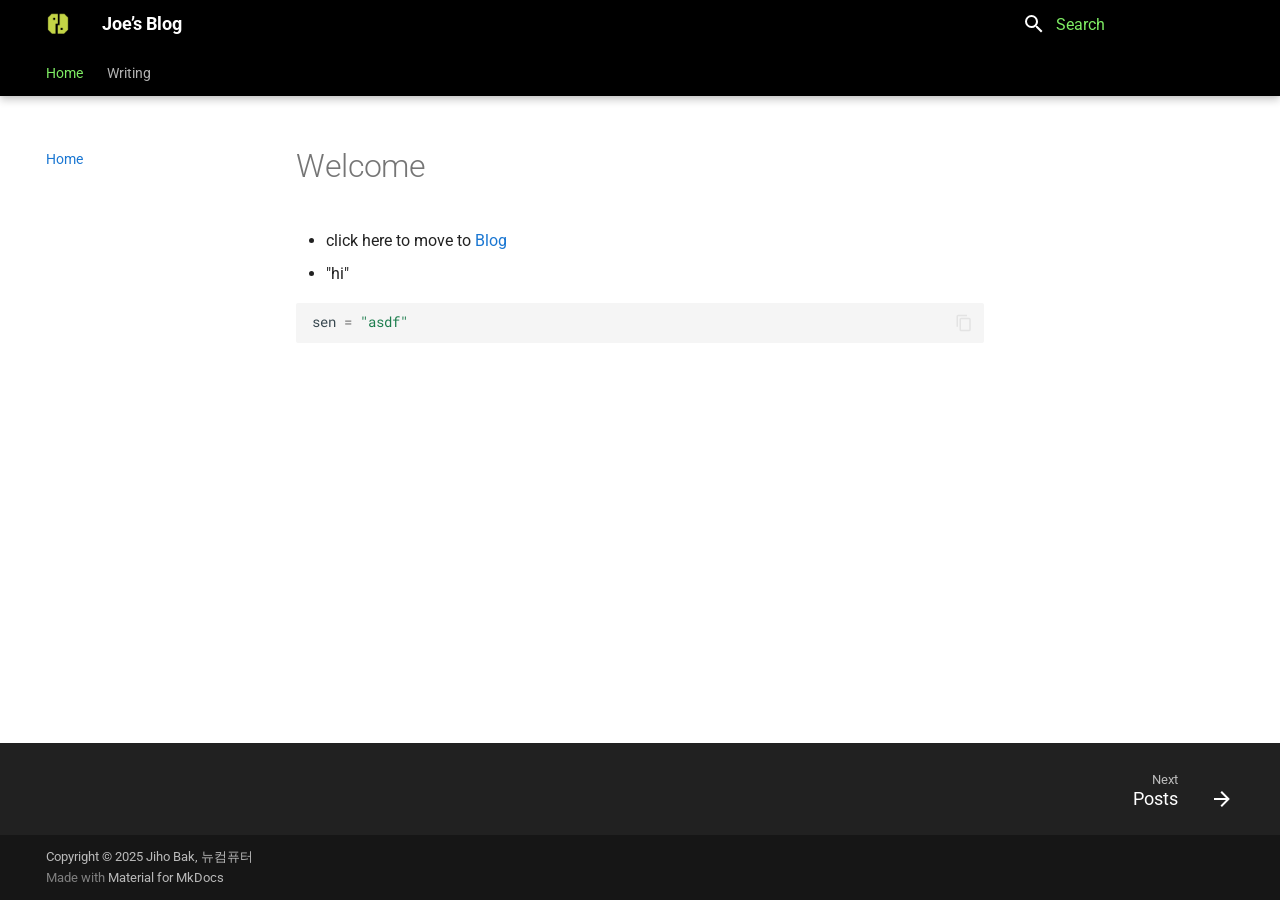
==== index.html @ 93ff3cea "Deployed 0ce7e3a with MkDocs version: 1.6.1" ====
<!doctype html><html lang=en class=no-js> <head><meta charset=utf-8><meta name=viewport content="width=device-width,initial-scale=1"><link href=https://jihobak.github.io/blog/ rel=canonical><link href=writing/ rel=next><link rel=icon href=assets/images/favicon.png><meta name=generator content="mkdocs-1.6.1, mkdocs-material-9.6.16"><title>Joe’s Blog</title><link rel=stylesheet href=assets/stylesheets/main.7e37652d.min.css><link rel=stylesheet href=assets/stylesheets/palette.06af60db.min.css><link rel=preconnect href=https://fonts.gstatic.com crossorigin><link rel=stylesheet href="https://fonts.googleapis.com/css?family=Roboto:300,300i,400,400i,700,700i%7CRoboto+Mono:400,400i,700,700i&display=fallback"><style>:root{--md-text-font:"Roboto";--md-code-font:"Roboto Mono"}</style><link rel=stylesheet href=stylesheets/extra.css><script>__md_scope=new URL(".",location),__md_hash=e=>[...e].reduce(((e,_)=>(e<<5)-e+_.charCodeAt(0)),0),__md_get=(e,_=localStorage,t=__md_scope)=>JSON.parse(_.getItem(t.pathname+"."+e)),__md_set=(e,_,t=localStorage,a=__md_scope)=>{try{t.setItem(a.pathname+"."+e,JSON.stringify(_))}catch(e){}}</script></head> <body dir=ltr data-md-color-scheme=default data-md-color-primary=indigo data-md-color-accent=indigo> <input class=md-toggle data-md-toggle=drawer type=checkbox id=__drawer autocomplete=off> <input class=md-toggle data-md-toggle=search type=checkbox id=__search autocomplete=off> <label class=md-overlay for=__drawer></label> <div data-md-component=skip> <a href=#welcome class=md-skip> Skip to content </a> </div> <div data-md-component=announce> </div> <header class="md-header md-header--shadow md-header--lifted" data-md-component=header> <nav class="md-header__inner md-grid" aria-label=Header> <a href=. title="Joe’s Blog" class="md-header__button md-logo" aria-label="Joe’s Blog" data-md-component=logo> <img src=assets/logo.svg alt=logo> </a> <label class="md-header__button md-icon" for=__drawer> <svg xmlns=http://www.w3.org/2000/svg viewbox="0 0 24 24"><path d="M3 6h18v2H3zm0 5h18v2H3zm0 5h18v2H3z"/></svg> </label> <div class=md-header__title data-md-component=header-title> <div class=md-header__ellipsis> <div class=md-header__topic> <span class=md-ellipsis> Joe’s Blog </span> </div> <div class=md-header__topic data-md-component=header-topic> <span class=md-ellipsis> Home </span> </div> </div> </div> <form class=md-header__option data-md-component=palette> <input class=md-option data-md-color-media data-md-color-scheme=default data-md-color-primary=indigo data-md-color-accent=indigo aria-hidden=true type=radio name=__palette id=__palette_0> </form> <script>var palette=__md_get("__palette");if(palette&&palette.color){if("(prefers-color-scheme)"===palette.color.media){var media=matchMedia("(prefers-color-scheme: light)"),input=document.querySelector(media.matches?"[data-md-color-media='(prefers-color-scheme: light)']":"[data-md-color-media='(prefers-color-scheme: dark)']");palette.color.media=input.getAttribute("data-md-color-media"),palette.color.scheme=input.getAttribute("data-md-color-scheme"),palette.color.primary=input.getAttribute("data-md-color-primary"),palette.color.accent=input.getAttribute("data-md-color-accent")}for(var[key,value]of Object.entries(palette.color))document.body.setAttribute("data-md-color-"+key,value)}</script> <label class="md-header__button md-icon" for=__search> <svg xmlns=http://www.w3.org/2000/svg viewbox="0 0 24 24"><path d="M9.5 3A6.5 6.5 0 0 1 16 9.5c0 1.61-.59 3.09-1.56 4.23l.27.27h.79l5 5-1.5 1.5-5-5v-.79l-.27-.27A6.52 6.52 0 0 1 9.5 16 6.5 6.5 0 0 1 3 9.5 6.5 6.5 0 0 1 9.5 3m0 2C7 5 5 7 5 9.5S7 14 9.5 14 14 12 14 9.5 12 5 9.5 5"/></svg> </label> <div class=md-search data-md-component=search role=dialog> <label class=md-search__overlay for=__search></label> <div class=md-search__inner role=search> <form class=md-search__form name=search> <input type=text class=md-search__input name=query aria-label=Search placeholder=Search autocapitalize=off autocorrect=off autocomplete=off spellcheck=false data-md-component=search-query required> <label class="md-search__icon md-icon" for=__search> <svg xmlns=http://www.w3.org/2000/svg viewbox="0 0 24 24"><path d="M9.5 3A6.5 6.5 0 0 1 16 9.5c0 1.61-.59 3.09-1.56 4.23l.27.27h.79l5 5-1.5 1.5-5-5v-.79l-.27-.27A6.52 6.52 0 0 1 9.5 16 6.5 6.5 0 0 1 3 9.5 6.5 6.5 0 0 1 9.5 3m0 2C7 5 5 7 5 9.5S7 14 9.5 14 14 12 14 9.5 12 5 9.5 5"/></svg> <svg xmlns=http://www.w3.org/2000/svg viewbox="0 0 24 24"><path d="M20 11v2H8l5.5 5.5-1.42 1.42L4.16 12l7.92-7.92L13.5 5.5 8 11z"/></svg> </label> <nav class=md-search__options aria-label=Search> <a href=javascript:void(0) class="md-search__icon md-icon" title=Share aria-label=Share data-clipboard data-clipboard-text data-md-component=search-share tabindex=-1> <svg xmlns=http://www.w3.org/2000/svg viewbox="0 0 24 24"><path d="M18 16.08c-.76 0-1.44.3-1.96.77L8.91 12.7c.05-.23.09-.46.09-.7s-.04-.47-.09-.7l7.05-4.11c.54.5 1.25.81 2.04.81a3 3 0 0 0 3-3 3 3 0 0 0-3-3 3 3 0 0 0-3 3c0 .24.04.47.09.7L8.04 9.81C7.5 9.31 6.79 9 6 9a3 3 0 0 0-3 3 3 3 0 0 0 3 3c.79 0 1.5-.31 2.04-.81l7.12 4.15c-.05.21-.08.43-.08.66 0 1.61 1.31 2.91 2.92 2.91s2.92-1.3 2.92-2.91A2.92 2.92 0 0 0 18 16.08"/></svg> </a> <button type=reset class="md-search__icon md-icon" title=Clear aria-label=Clear tabindex=-1> <svg xmlns=http://www.w3.org/2000/svg viewbox="0 0 24 24"><path d="M19 6.41 17.59 5 12 10.59 6.41 5 5 6.41 10.59 12 5 17.59 6.41 19 12 13.41 17.59 19 19 17.59 13.41 12z"/></svg> </button> </nav> <div class=md-search__suggest data-md-component=search-suggest></div> </form> <div class=md-search__output> <div class=md-search__scrollwrap tabindex=0 data-md-scrollfix> <div class=md-search-result data-md-component=search-result> <div class=md-search-result__meta> Initializing search </div> <ol class=md-search-result__list role=presentation></ol> </div> </div> </div> </div> </div> </nav> <nav class=md-tabs aria-label=Tabs data-md-component=tabs> <div class=md-grid> <ul class=md-tabs__list> <li class="md-tabs__item md-tabs__item--active"> <a href=. class=md-tabs__link> Home </a> </li> <li class=md-tabs__item> <a href=writing/ class=md-tabs__link> Writing </a> </li> </ul> </div> </nav> </header> <div class=md-container data-md-component=container> <main class=md-main data-md-component=main> <div class="md-main__inner md-grid"> <div class="md-sidebar md-sidebar--primary" data-md-component=sidebar data-md-type=navigation> <div class=md-sidebar__scrollwrap> <div class=md-sidebar__inner> <nav class="md-nav md-nav--primary md-nav--lifted" aria-label=Navigation data-md-level=0> <label class=md-nav__title for=__drawer> <a href=. title="Joe’s Blog" class="md-nav__button md-logo" aria-label="Joe’s Blog" data-md-component=logo> <img src=assets/logo.svg alt=logo> </a> Joe’s Blog </label> <ul class=md-nav__list data-md-scrollfix> <li class="md-nav__item md-nav__item--active"> <input class="md-nav__toggle md-toggle" type=checkbox id=__toc> <a href=. class="md-nav__link md-nav__link--active"> <span class=md-ellipsis> Home </span> </a> </li> <li class="md-nav__item md-nav__item--pruned md-nav__item--nested"> <a href=writing/ class=md-nav__link> <span class=md-ellipsis> Writing </span> <span class="md-nav__icon md-icon"></span> </a> </li> </ul> </nav> </div> </div> </div> <div class="md-sidebar md-sidebar--secondary" data-md-component=sidebar data-md-type=toc> <div class=md-sidebar__scrollwrap> <div class=md-sidebar__inner> <nav class="md-nav md-nav--secondary" aria-label="Table of contents"> </nav> </div> </div> </div> <div class=md-content data-md-component=content> <article class="md-content__inner md-typeset"> <h1 id=welcome>Welcome</h1> <ul> <li>click here to move to <a href=/blog/writing>Blog</a></li> <li>"hi"</li> </ul> <div class="language-python highlight"><pre><span></span><code><span id=__span-0-1><a id=__codelineno-0-1 name=__codelineno-0-1 href=#__codelineno-0-1></a><span class=n>sen</span> <span class=o>=</span> <span class=s2>&quot;asdf&quot;</span>
</span></code></pre></div> </article> </div> <script>var tabs=__md_get("__tabs");if(Array.isArray(tabs))e:for(var set of document.querySelectorAll(".tabbed-set")){var labels=set.querySelector(".tabbed-labels");for(var tab of tabs)for(var label of labels.getElementsByTagName("label"))if(label.innerText.trim()===tab){var input=document.getElementById(label.htmlFor);input.checked=!0;continue e}}</script> <script>var target=document.getElementById(location.hash.slice(1));target&&target.name&&(target.checked=target.name.startsWith("__tabbed_"))</script> </div> <button type=button class="md-top md-icon" data-md-component=top hidden> <svg xmlns=http://www.w3.org/2000/svg viewbox="0 0 24 24"><path d="M13 20h-2V8l-5.5 5.5-1.42-1.42L12 4.16l7.92 7.92-1.42 1.42L13 8z"/></svg> Back to top </button> </main> <footer class=md-footer> <nav class="md-footer__inner md-grid" aria-label=Footer> <a href=writing/ class="md-footer__link md-footer__link--next" aria-label="Next: Posts"> <div class=md-footer__title> <span class=md-footer__direction> Next </span> <div class=md-ellipsis> Posts </div> </div> <div class="md-footer__button md-icon"> <svg xmlns=http://www.w3.org/2000/svg viewbox="0 0 24 24"><path d="M4 11v2h12l-5.5 5.5 1.42 1.42L19.84 12l-7.92-7.92L10.5 5.5 16 11z"/></svg> </div> </a> </nav> <div class="md-footer-meta md-typeset"> <div class="md-footer-meta__inner md-grid"> <div class=md-copyright> <div class=md-copyright__highlight> Copyright &copy; 2025 Jiho Bak, 뉴컴퓨터 </div> Made with <a href=https://squidfunk.github.io/mkdocs-material/ target=_blank rel=noopener> Material for MkDocs </a> </div> </div> </div> </footer> </div> <div class=md-dialog data-md-component=dialog> <div class="md-dialog__inner md-typeset"></div> </div> <div class=md-progress data-md-component=progress role=progressbar></div> <script id=__config type=application/json>{"base": ".", "features": ["announce.dismiss", "content.action.edit", "content.action.view", "content.code.annotate", "content.code.copy", "content.code.select", "content.tabs.link", "content.tooltips", "header.autohide", "navigation.expand", "navigation.footer", "navigation.indexes", "navigation.instant", "navigation.instant.prefetch", "navigation.instant.progress", "navigation.prune", "navigation.sections", "navigation.tabs", "navigation.tabs.sticky", "navigation.top", "navigation.tracking", "search.highlight", "search.share", "search.suggest", "toc.follow"], "search": "assets/javascripts/workers/search.d50fe291.min.js", "tags": null, "translations": {"clipboard.copied": "Copied to clipboard", "clipboard.copy": "Copy to clipboard", "search.result.more.one": "1 more on this page", "search.result.more.other": "# more on this page", "search.result.none": "No matching documents", "search.result.one": "1 matching document", "search.result.other": "# matching documents", "search.result.placeholder": "Type to start searching", "search.result.term.missing": "Missing", "select.version": "Select version"}, "version": null}</script> <script src=assets/javascripts/bundle.50899def.min.js></script> </body> </html>
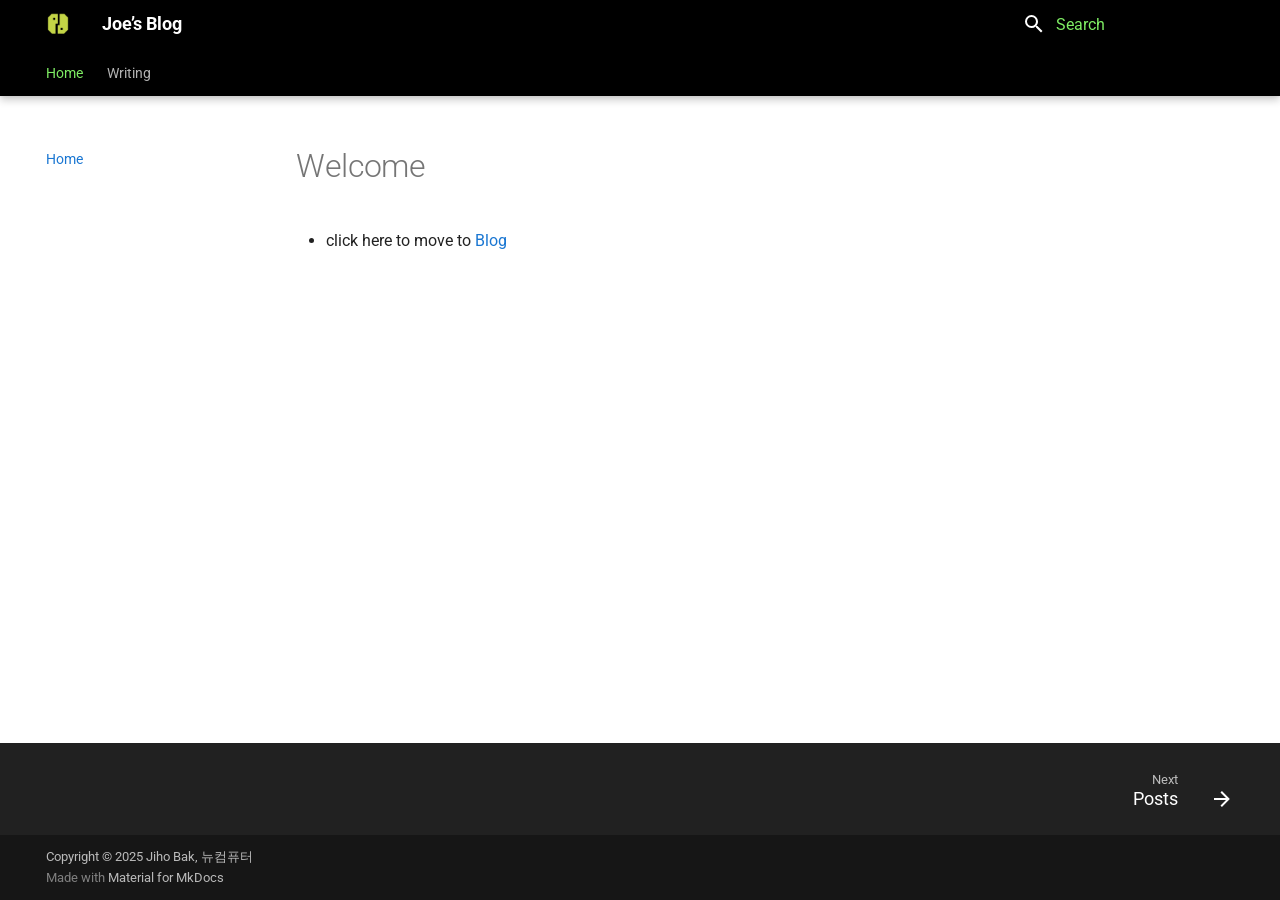
==== commit 7df5400a: "Deployed f2b696a with MkDocs version: 1.6.1" ====
--- a/index.html
+++ b/index.html
@@ -1,2 +1 @@
-<!doctype html><html lang=en class=no-js> <head><meta charset=utf-8><meta name=viewport content="width=device-width,initial-scale=1"><link href=https://jihobak.github.io/blog/ rel=canonical><link href=writing/ rel=next><link rel=icon href=assets/images/favicon.png><meta name=generator content="mkdocs-1.6.1, mkdocs-material-9.6.16"><title>Joe’s Blog</title><link rel=stylesheet href=assets/stylesheets/main.7e37652d.min.css><link rel=stylesheet href=assets/stylesheets/palette.06af60db.min.css><link rel=preconnect href=https://fonts.gstatic.com crossorigin><link rel=stylesheet href="https://fonts.googleapis.com/css?family=Roboto:300,300i,400,400i,700,700i%7CRoboto+Mono:400,400i,700,700i&display=fallback"><style>:root{--md-text-font:"Roboto";--md-code-font:"Roboto Mono"}</style><link rel=stylesheet href=stylesheets/extra.css><script>__md_scope=new URL(".",location),__md_hash=e=>[...e].reduce(((e,_)=>(e<<5)-e+_.charCodeAt(0)),0),__md_get=(e,_=localStorage,t=__md_scope)=>JSON.parse(_.getItem(t.pathname+"."+e)),__md_set=(e,_,t=localStorage,a=__md_scope)=>{try{t.setItem(a.pathname+"."+e,JSON.stringify(_))}catch(e){}}</script></head> <body dir=ltr data-md-color-scheme=default data-md-color-primary=indigo data-md-color-accent=indigo> <input class=md-toggle data-md-toggle=drawer type=checkbox id=__drawer autocomplete=off> <input class=md-toggle data-md-toggle=search type=checkbox id=__search autocomplete=off> <label class=md-overlay for=__drawer></label> <div data-md-component=skip> <a href=#welcome class=md-skip> Skip to content </a> </div> <div data-md-component=announce> </div> <header class="md-header md-header--shadow md-header--lifted" data-md-component=header> <nav class="md-header__inner md-grid" aria-label=Header> <a href=. title="Joe’s Blog" class="md-header__button md-logo" aria-label="Joe’s Blog" data-md-component=logo> <img src=assets/logo.svg alt=logo> </a> <label class="md-header__button md-icon" for=__drawer> <svg xmlns=http://www.w3.org/2000/svg viewbox="0 0 24 24"><path d="M3 6h18v2H3zm0 5h18v2H3zm0 5h18v2H3z"/></svg> </label> <div class=md-header__title data-md-component=header-title> <div class=md-header__ellipsis> <div class=md-header__topic> <span class=md-ellipsis> Joe’s Blog </span> </div> <div class=md-header__topic data-md-component=header-topic> <span class=md-ellipsis> Home </span> </div> </div> </div> <form class=md-header__option data-md-component=palette> <input class=md-option data-md-color-media data-md-color-scheme=default data-md-color-primary=indigo data-md-color-accent=indigo aria-hidden=true type=radio name=__palette id=__palette_0> </form> <script>var palette=__md_get("__palette");if(palette&&palette.color){if("(prefers-color-scheme)"===palette.color.media){var media=matchMedia("(prefers-color-scheme: light)"),input=document.querySelector(media.matches?"[data-md-color-media='(prefers-color-scheme: light)']":"[data-md-color-media='(prefers-color-scheme: dark)']");palette.color.media=input.getAttribute("data-md-color-media"),palette.color.scheme=input.getAttribute("data-md-color-scheme"),palette.color.primary=input.getAttribute("data-md-color-primary"),palette.color.accent=input.getAttribute("data-md-color-accent")}for(var[key,value]of Object.entries(palette.color))document.body.setAttribute("data-md-color-"+key,value)}</script> <label class="md-header__button md-icon" for=__search> <svg xmlns=http://www.w3.org/2000/svg viewbox="0 0 24 24"><path d="M9.5 3A6.5 6.5 0 0 1 16 9.5c0 1.61-.59 3.09-1.56 4.23l.27.27h.79l5 5-1.5 1.5-5-5v-.79l-.27-.27A6.52 6.52 0 0 1 9.5 16 6.5 6.5 0 0 1 3 9.5 6.5 6.5 0 0 1 9.5 3m0 2C7 5 5 7 5 9.5S7 14 9.5 14 14 12 14 9.5 12 5 9.5 5"/></svg> </label> <div class=md-search data-md-component=search role=dialog> <label class=md-search__overlay for=__search></label> <div class=md-search__inner role=search> <form class=md-search__form name=search> <input type=text class=md-search__input name=query aria-label=Search placeholder=Search autocapitalize=off autocorrect=off autocomplete=off spellcheck=false data-md-component=search-query required> <label class="md-search__icon md-icon" for=__search> <svg xmlns=http://www.w3.org/2000/svg viewbox="0 0 24 24"><path d="M9.5 3A6.5 6.5 0 0 1 16 9.5c0 1.61-.59 3.09-1.56 4.23l.27.27h.79l5 5-1.5 1.5-5-5v-.79l-.27-.27A6.52 6.52 0 0 1 9.5 16 6.5 6.5 0 0 1 3 9.5 6.5 6.5 0 0 1 9.5 3m0 2C7 5 5 7 5 9.5S7 14 9.5 14 14 12 14 9.5 12 5 9.5 5"/></svg> <svg xmlns=http://www.w3.org/2000/svg viewbox="0 0 24 24"><path d="M20 11v2H8l5.5 5.5-1.42 1.42L4.16 12l7.92-7.92L13.5 5.5 8 11z"/></svg> </label> <nav class=md-search__options aria-label=Search> <a href=javascript:void(0) class="md-search__icon md-icon" title=Share aria-label=Share data-clipboard data-clipboard-text data-md-component=search-share tabindex=-1> <svg xmlns=http://www.w3.org/2000/svg viewbox="0 0 24 24"><path d="M18 16.08c-.76 0-1.44.3-1.96.77L8.91 12.7c.05-.23.09-.46.09-.7s-.04-.47-.09-.7l7.05-4.11c.54.5 1.25.81 2.04.81a3 3 0 0 0 3-3 3 3 0 0 0-3-3 3 3 0 0 0-3 3c0 .24.04.47.09.7L8.04 9.81C7.5 9.31 6.79 9 6 9a3 3 0 0 0-3 3 3 3 0 0 0 3 3c.79 0 1.5-.31 2.04-.81l7.12 4.15c-.05.21-.08.43-.08.66 0 1.61 1.31 2.91 2.92 2.91s2.92-1.3 2.92-2.91A2.92 2.92 0 0 0 18 16.08"/></svg> </a> <button type=reset class="md-search__icon md-icon" title=Clear aria-label=Clear tabindex=-1> <svg xmlns=http://www.w3.org/2000/svg viewbox="0 0 24 24"><path d="M19 6.41 17.59 5 12 10.59 6.41 5 5 6.41 10.59 12 5 17.59 6.41 19 12 13.41 17.59 19 19 17.59 13.41 12z"/></svg> </button> </nav> <div class=md-search__suggest data-md-component=search-suggest></div> </form> <div class=md-search__output> <div class=md-search__scrollwrap tabindex=0 data-md-scrollfix> <div class=md-search-result data-md-component=search-result> <div class=md-search-result__meta> Initializing search </div> <ol class=md-search-result__list role=presentation></ol> </div> </div> </div> </div> </div> </nav> <nav class=md-tabs aria-label=Tabs data-md-component=tabs> <div class=md-grid> <ul class=md-tabs__list> <li class="md-tabs__item md-tabs__item--active"> <a href=. class=md-tabs__link> Home </a> </li> <li class=md-tabs__item> <a href=writing/ class=md-tabs__link> Writing </a> </li> </ul> </div> </nav> </header> <div class=md-container data-md-component=container> <main class=md-main data-md-component=main> <div class="md-main__inner md-grid"> <div class="md-sidebar md-sidebar--primary" data-md-component=sidebar data-md-type=navigation> <div class=md-sidebar__scrollwrap> <div class=md-sidebar__inner> <nav class="md-nav md-nav--primary md-nav--lifted" aria-label=Navigation data-md-level=0> <label class=md-nav__title for=__drawer> <a href=. title="Joe’s Blog" class="md-nav__button md-logo" aria-label="Joe’s Blog" data-md-component=logo> <img src=assets/logo.svg alt=logo> </a> Joe’s Blog </label> <ul class=md-nav__list data-md-scrollfix> <li class="md-nav__item md-nav__item--active"> <input class="md-nav__toggle md-toggle" type=checkbox id=__toc> <a href=. class="md-nav__link md-nav__link--active"> <span class=md-ellipsis> Home </span> </a> </li> <li class="md-nav__item md-nav__item--pruned md-nav__item--nested"> <a href=writing/ class=md-nav__link> <span class=md-ellipsis> Writing </span> <span class="md-nav__icon md-icon"></span> </a> </li> </ul> </nav> </div> </div> </div> <div class="md-sidebar md-sidebar--secondary" data-md-component=sidebar data-md-type=toc> <div class=md-sidebar__scrollwrap> <div class=md-sidebar__inner> <nav class="md-nav md-nav--secondary" aria-label="Table of contents"> </nav> </div> </div> </div> <div class=md-content data-md-component=content> <article class="md-content__inner md-typeset"> <h1 id=welcome>Welcome</h1> <ul> <li>click here to move to <a href=/blog/writing>Blog</a></li> <li>"hi"</li> </ul> <div class="language-python highlight"><pre><span></span><code><span id=__span-0-1><a id=__codelineno-0-1 name=__codelineno-0-1 href=#__codelineno-0-1></a><span class=n>sen</span> <span class=o>=</span> <span class=s2>&quot;asdf&quot;</span>
-</span></code></pre></div> </article> </div> <script>var tabs=__md_get("__tabs");if(Array.isArray(tabs))e:for(var set of document.querySelectorAll(".tabbed-set")){var labels=set.querySelector(".tabbed-labels");for(var tab of tabs)for(var label of labels.getElementsByTagName("label"))if(label.innerText.trim()===tab){var input=document.getElementById(label.htmlFor);input.checked=!0;continue e}}</script> <script>var target=document.getElementById(location.hash.slice(1));target&&target.name&&(target.checked=target.name.startsWith("__tabbed_"))</script> </div> <button type=button class="md-top md-icon" data-md-component=top hidden> <svg xmlns=http://www.w3.org/2000/svg viewbox="0 0 24 24"><path d="M13 20h-2V8l-5.5 5.5-1.42-1.42L12 4.16l7.92 7.92-1.42 1.42L13 8z"/></svg> Back to top </button> </main> <footer class=md-footer> <nav class="md-footer__inner md-grid" aria-label=Footer> <a href=writing/ class="md-footer__link md-footer__link--next" aria-label="Next: Posts"> <div class=md-footer__title> <span class=md-footer__direction> Next </span> <div class=md-ellipsis> Posts </div> </div> <div class="md-footer__button md-icon"> <svg xmlns=http://www.w3.org/2000/svg viewbox="0 0 24 24"><path d="M4 11v2h12l-5.5 5.5 1.42 1.42L19.84 12l-7.92-7.92L10.5 5.5 16 11z"/></svg> </div> </a> </nav> <div class="md-footer-meta md-typeset"> <div class="md-footer-meta__inner md-grid"> <div class=md-copyright> <div class=md-copyright__highlight> Copyright &copy; 2025 Jiho Bak, 뉴컴퓨터 </div> Made with <a href=https://squidfunk.github.io/mkdocs-material/ target=_blank rel=noopener> Material for MkDocs </a> </div> </div> </div> </footer> </div> <div class=md-dialog data-md-component=dialog> <div class="md-dialog__inner md-typeset"></div> </div> <div class=md-progress data-md-component=progress role=progressbar></div> <script id=__config type=application/json>{"base": ".", "features": ["announce.dismiss", "content.action.edit", "content.action.view", "content.code.annotate", "content.code.copy", "content.code.select", "content.tabs.link", "content.tooltips", "header.autohide", "navigation.expand", "navigation.footer", "navigation.indexes", "navigation.instant", "navigation.instant.prefetch", "navigation.instant.progress", "navigation.prune", "navigation.sections", "navigation.tabs", "navigation.tabs.sticky", "navigation.top", "navigation.tracking", "search.highlight", "search.share", "search.suggest", "toc.follow"], "search": "assets/javascripts/workers/search.d50fe291.min.js", "tags": null, "translations": {"clipboard.copied": "Copied to clipboard", "clipboard.copy": "Copy to clipboard", "search.result.more.one": "1 more on this page", "search.result.more.other": "# more on this page", "search.result.none": "No matching documents", "search.result.one": "1 matching document", "search.result.other": "# matching documents", "search.result.placeholder": "Type to start searching", "search.result.term.missing": "Missing", "select.version": "Select version"}, "version": null}</script> <script src=assets/javascripts/bundle.50899def.min.js></script> </body> </html>+<!doctype html><html lang=en class=no-js> <head><meta charset=utf-8><meta name=viewport content="width=device-width,initial-scale=1"><link href=https://jihobak.github.io/blog/ rel=canonical><link href=writing/ rel=next><link rel=icon href=assets/images/favicon.png><meta name=generator content="mkdocs-1.6.1, mkdocs-material-9.6.16"><title>Joe’s Blog</title><link rel=stylesheet href=assets/stylesheets/main.7e37652d.min.css><link rel=stylesheet href=assets/stylesheets/palette.06af60db.min.css><link rel=preconnect href=https://fonts.gstatic.com crossorigin><link rel=stylesheet href="https://fonts.googleapis.com/css?family=Roboto:300,300i,400,400i,700,700i%7CRoboto+Mono:400,400i,700,700i&display=fallback"><style>:root{--md-text-font:"Roboto";--md-code-font:"Roboto Mono"}</style><link rel=stylesheet href=stylesheets/extra.css><script>__md_scope=new URL(".",location),__md_hash=e=>[...e].reduce(((e,_)=>(e<<5)-e+_.charCodeAt(0)),0),__md_get=(e,_=localStorage,t=__md_scope)=>JSON.parse(_.getItem(t.pathname+"."+e)),__md_set=(e,_,t=localStorage,a=__md_scope)=>{try{t.setItem(a.pathname+"."+e,JSON.stringify(_))}catch(e){}}</script></head> <body dir=ltr data-md-color-scheme=default data-md-color-primary=indigo data-md-color-accent=indigo> <input class=md-toggle data-md-toggle=drawer type=checkbox id=__drawer autocomplete=off> <input class=md-toggle data-md-toggle=search type=checkbox id=__search autocomplete=off> <label class=md-overlay for=__drawer></label> <div data-md-component=skip> <a href=#welcome class=md-skip> Skip to content </a> </div> <div data-md-component=announce> </div> <header class="md-header md-header--shadow md-header--lifted" data-md-component=header> <nav class="md-header__inner md-grid" aria-label=Header> <a href=. title="Joe’s Blog" class="md-header__button md-logo" aria-label="Joe’s Blog" data-md-component=logo> <img src=assets/logo.svg alt=logo> </a> <label class="md-header__button md-icon" for=__drawer> <svg xmlns=http://www.w3.org/2000/svg viewbox="0 0 24 24"><path d="M3 6h18v2H3zm0 5h18v2H3zm0 5h18v2H3z"/></svg> </label> <div class=md-header__title data-md-component=header-title> <div class=md-header__ellipsis> <div class=md-header__topic> <span class=md-ellipsis> Joe’s Blog </span> </div> <div class=md-header__topic data-md-component=header-topic> <span class=md-ellipsis> Home </span> </div> </div> </div> <form class=md-header__option data-md-component=palette> <input class=md-option data-md-color-media data-md-color-scheme=default data-md-color-primary=indigo data-md-color-accent=indigo aria-hidden=true type=radio name=__palette id=__palette_0> </form> <script>var palette=__md_get("__palette");if(palette&&palette.color){if("(prefers-color-scheme)"===palette.color.media){var media=matchMedia("(prefers-color-scheme: light)"),input=document.querySelector(media.matches?"[data-md-color-media='(prefers-color-scheme: light)']":"[data-md-color-media='(prefers-color-scheme: dark)']");palette.color.media=input.getAttribute("data-md-color-media"),palette.color.scheme=input.getAttribute("data-md-color-scheme"),palette.color.primary=input.getAttribute("data-md-color-primary"),palette.color.accent=input.getAttribute("data-md-color-accent")}for(var[key,value]of Object.entries(palette.color))document.body.setAttribute("data-md-color-"+key,value)}</script> <label class="md-header__button md-icon" for=__search> <svg xmlns=http://www.w3.org/2000/svg viewbox="0 0 24 24"><path d="M9.5 3A6.5 6.5 0 0 1 16 9.5c0 1.61-.59 3.09-1.56 4.23l.27.27h.79l5 5-1.5 1.5-5-5v-.79l-.27-.27A6.52 6.52 0 0 1 9.5 16 6.5 6.5 0 0 1 3 9.5 6.5 6.5 0 0 1 9.5 3m0 2C7 5 5 7 5 9.5S7 14 9.5 14 14 12 14 9.5 12 5 9.5 5"/></svg> </label> <div class=md-search data-md-component=search role=dialog> <label class=md-search__overlay for=__search></label> <div class=md-search__inner role=search> <form class=md-search__form name=search> <input type=text class=md-search__input name=query aria-label=Search placeholder=Search autocapitalize=off autocorrect=off autocomplete=off spellcheck=false data-md-component=search-query required> <label class="md-search__icon md-icon" for=__search> <svg xmlns=http://www.w3.org/2000/svg viewbox="0 0 24 24"><path d="M9.5 3A6.5 6.5 0 0 1 16 9.5c0 1.61-.59 3.09-1.56 4.23l.27.27h.79l5 5-1.5 1.5-5-5v-.79l-.27-.27A6.52 6.52 0 0 1 9.5 16 6.5 6.5 0 0 1 3 9.5 6.5 6.5 0 0 1 9.5 3m0 2C7 5 5 7 5 9.5S7 14 9.5 14 14 12 14 9.5 12 5 9.5 5"/></svg> <svg xmlns=http://www.w3.org/2000/svg viewbox="0 0 24 24"><path d="M20 11v2H8l5.5 5.5-1.42 1.42L4.16 12l7.92-7.92L13.5 5.5 8 11z"/></svg> </label> <nav class=md-search__options aria-label=Search> <a href=javascript:void(0) class="md-search__icon md-icon" title=Share aria-label=Share data-clipboard data-clipboard-text data-md-component=search-share tabindex=-1> <svg xmlns=http://www.w3.org/2000/svg viewbox="0 0 24 24"><path d="M18 16.08c-.76 0-1.44.3-1.96.77L8.91 12.7c.05-.23.09-.46.09-.7s-.04-.47-.09-.7l7.05-4.11c.54.5 1.25.81 2.04.81a3 3 0 0 0 3-3 3 3 0 0 0-3-3 3 3 0 0 0-3 3c0 .24.04.47.09.7L8.04 9.81C7.5 9.31 6.79 9 6 9a3 3 0 0 0-3 3 3 3 0 0 0 3 3c.79 0 1.5-.31 2.04-.81l7.12 4.15c-.05.21-.08.43-.08.66 0 1.61 1.31 2.91 2.92 2.91s2.92-1.3 2.92-2.91A2.92 2.92 0 0 0 18 16.08"/></svg> </a> <button type=reset class="md-search__icon md-icon" title=Clear aria-label=Clear tabindex=-1> <svg xmlns=http://www.w3.org/2000/svg viewbox="0 0 24 24"><path d="M19 6.41 17.59 5 12 10.59 6.41 5 5 6.41 10.59 12 5 17.59 6.41 19 12 13.41 17.59 19 19 17.59 13.41 12z"/></svg> </button> </nav> <div class=md-search__suggest data-md-component=search-suggest></div> </form> <div class=md-search__output> <div class=md-search__scrollwrap tabindex=0 data-md-scrollfix> <div class=md-search-result data-md-component=search-result> <div class=md-search-result__meta> Initializing search </div> <ol class=md-search-result__list role=presentation></ol> </div> </div> </div> </div> </div> </nav> <nav class=md-tabs aria-label=Tabs data-md-component=tabs> <div class=md-grid> <ul class=md-tabs__list> <li class="md-tabs__item md-tabs__item--active"> <a href=. class=md-tabs__link> Home </a> </li> <li class=md-tabs__item> <a href=writing/ class=md-tabs__link> Writing </a> </li> </ul> </div> </nav> </header> <div class=md-container data-md-component=container> <main class=md-main data-md-component=main> <div class="md-main__inner md-grid"> <div class="md-sidebar md-sidebar--primary" data-md-component=sidebar data-md-type=navigation> <div class=md-sidebar__scrollwrap> <div class=md-sidebar__inner> <nav class="md-nav md-nav--primary md-nav--lifted" aria-label=Navigation data-md-level=0> <label class=md-nav__title for=__drawer> <a href=. title="Joe’s Blog" class="md-nav__button md-logo" aria-label="Joe’s Blog" data-md-component=logo> <img src=assets/logo.svg alt=logo> </a> Joe’s Blog </label> <ul class=md-nav__list data-md-scrollfix> <li class="md-nav__item md-nav__item--active"> <input class="md-nav__toggle md-toggle" type=checkbox id=__toc> <a href=. class="md-nav__link md-nav__link--active"> <span class=md-ellipsis> Home </span> </a> </li> <li class="md-nav__item md-nav__item--pruned md-nav__item--nested"> <a href=writing/ class=md-nav__link> <span class=md-ellipsis> Writing </span> <span class="md-nav__icon md-icon"></span> </a> </li> </ul> </nav> </div> </div> </div> <div class="md-sidebar md-sidebar--secondary" data-md-component=sidebar data-md-type=toc> <div class=md-sidebar__scrollwrap> <div class=md-sidebar__inner> <nav class="md-nav md-nav--secondary" aria-label="Table of contents"> </nav> </div> </div> </div> <div class=md-content data-md-component=content> <article class="md-content__inner md-typeset"> <h1 id=welcome>Welcome</h1> <ul> <li>click here to move to <a href=/blog/writing>Blog</a></li> </ul> </article> </div> <script>var tabs=__md_get("__tabs");if(Array.isArray(tabs))e:for(var set of document.querySelectorAll(".tabbed-set")){var labels=set.querySelector(".tabbed-labels");for(var tab of tabs)for(var label of labels.getElementsByTagName("label"))if(label.innerText.trim()===tab){var input=document.getElementById(label.htmlFor);input.checked=!0;continue e}}</script> <script>var target=document.getElementById(location.hash.slice(1));target&&target.name&&(target.checked=target.name.startsWith("__tabbed_"))</script> </div> <button type=button class="md-top md-icon" data-md-component=top hidden> <svg xmlns=http://www.w3.org/2000/svg viewbox="0 0 24 24"><path d="M13 20h-2V8l-5.5 5.5-1.42-1.42L12 4.16l7.92 7.92-1.42 1.42L13 8z"/></svg> Back to top </button> </main> <footer class=md-footer> <nav class="md-footer__inner md-grid" aria-label=Footer> <a href=writing/ class="md-footer__link md-footer__link--next" aria-label="Next: Posts"> <div class=md-footer__title> <span class=md-footer__direction> Next </span> <div class=md-ellipsis> Posts </div> </div> <div class="md-footer__button md-icon"> <svg xmlns=http://www.w3.org/2000/svg viewbox="0 0 24 24"><path d="M4 11v2h12l-5.5 5.5 1.42 1.42L19.84 12l-7.92-7.92L10.5 5.5 16 11z"/></svg> </div> </a> </nav> <div class="md-footer-meta md-typeset"> <div class="md-footer-meta__inner md-grid"> <div class=md-copyright> <div class=md-copyright__highlight> Copyright &copy; 2025 Jiho Bak, 뉴컴퓨터 </div> Made with <a href=https://squidfunk.github.io/mkdocs-material/ target=_blank rel=noopener> Material for MkDocs </a> </div> </div> </div> </footer> </div> <div class=md-dialog data-md-component=dialog> <div class="md-dialog__inner md-typeset"></div> </div> <div class=md-progress data-md-component=progress role=progressbar></div> <script id=__config type=application/json>{"base": ".", "features": ["announce.dismiss", "content.action.edit", "content.action.view", "content.code.annotate", "content.code.copy", "content.code.select", "content.tabs.link", "content.tooltips", "header.autohide", "navigation.expand", "navigation.footer", "navigation.indexes", "navigation.instant", "navigation.instant.prefetch", "navigation.instant.progress", "navigation.prune", "navigation.sections", "navigation.tabs", "navigation.tabs.sticky", "navigation.top", "navigation.tracking", "search.highlight", "search.share", "search.suggest", "toc.follow"], "search": "assets/javascripts/workers/search.d50fe291.min.js", "tags": null, "translations": {"clipboard.copied": "Copied to clipboard", "clipboard.copy": "Copy to clipboard", "search.result.more.one": "1 more on this page", "search.result.more.other": "# more on this page", "search.result.none": "No matching documents", "search.result.one": "1 matching document", "search.result.other": "# matching documents", "search.result.placeholder": "Type to start searching", "search.result.term.missing": "Missing", "select.version": "Select version"}, "version": null}</script> <script src=assets/javascripts/bundle.50899def.min.js></script> </body> </html>
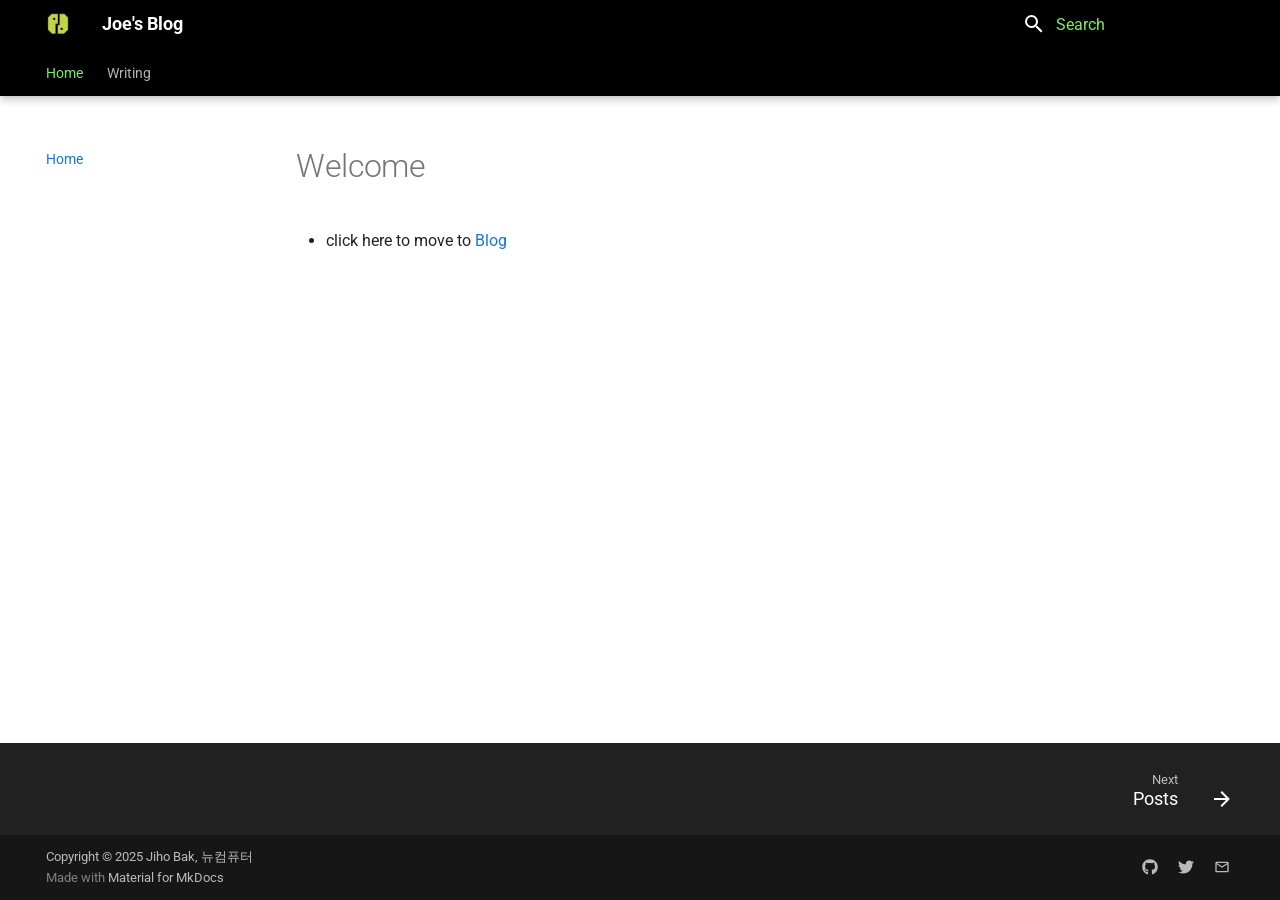
==== commit 2f34df44: "Deployed d84ff77 with MkDocs version: 1.6.1" ====
--- a/index.html
+++ b/index.html
@@ -1 +1 @@
-<!doctype html><html lang=en class=no-js> <head><meta charset=utf-8><meta name=viewport content="width=device-width,initial-scale=1"><link href=https://jihobak.github.io/blog/ rel=canonical><link href=writing/ rel=next><link rel=icon href=assets/images/favicon.png><meta name=generator content="mkdocs-1.6.1, mkdocs-material-9.6.16"><title>Joe’s Blog</title><link rel=stylesheet href=assets/stylesheets/main.7e37652d.min.css><link rel=stylesheet href=assets/stylesheets/palette.06af60db.min.css><link rel=preconnect href=https://fonts.gstatic.com crossorigin><link rel=stylesheet href="https://fonts.googleapis.com/css?family=Roboto:300,300i,400,400i,700,700i%7CRoboto+Mono:400,400i,700,700i&display=fallback"><style>:root{--md-text-font:"Roboto";--md-code-font:"Roboto Mono"}</style><link rel=stylesheet href=stylesheets/extra.css><script>__md_scope=new URL(".",location),__md_hash=e=>[...e].reduce(((e,_)=>(e<<5)-e+_.charCodeAt(0)),0),__md_get=(e,_=localStorage,t=__md_scope)=>JSON.parse(_.getItem(t.pathname+"."+e)),__md_set=(e,_,t=localStorage,a=__md_scope)=>{try{t.setItem(a.pathname+"."+e,JSON.stringify(_))}catch(e){}}</script></head> <body dir=ltr data-md-color-scheme=default data-md-color-primary=indigo data-md-color-accent=indigo> <input class=md-toggle data-md-toggle=drawer type=checkbox id=__drawer autocomplete=off> <input class=md-toggle data-md-toggle=search type=checkbox id=__search autocomplete=off> <label class=md-overlay for=__drawer></label> <div data-md-component=skip> <a href=#welcome class=md-skip> Skip to content </a> </div> <div data-md-component=announce> </div> <header class="md-header md-header--shadow md-header--lifted" data-md-component=header> <nav class="md-header__inner md-grid" aria-label=Header> <a href=. title="Joe’s Blog" class="md-header__button md-logo" aria-label="Joe’s Blog" data-md-component=logo> <img src=assets/logo.svg alt=logo> </a> <label class="md-header__button md-icon" for=__drawer> <svg xmlns=http://www.w3.org/2000/svg viewbox="0 0 24 24"><path d="M3 6h18v2H3zm0 5h18v2H3zm0 5h18v2H3z"/></svg> </label> <div class=md-header__title data-md-component=header-title> <div class=md-header__ellipsis> <div class=md-header__topic> <span class=md-ellipsis> Joe’s Blog </span> </div> <div class=md-header__topic data-md-component=header-topic> <span class=md-ellipsis> Home </span> </div> </div> </div> <form class=md-header__option data-md-component=palette> <input class=md-option data-md-color-media data-md-color-scheme=default data-md-color-primary=indigo data-md-color-accent=indigo aria-hidden=true type=radio name=__palette id=__palette_0> </form> <script>var palette=__md_get("__palette");if(palette&&palette.color){if("(prefers-color-scheme)"===palette.color.media){var media=matchMedia("(prefers-color-scheme: light)"),input=document.querySelector(media.matches?"[data-md-color-media='(prefers-color-scheme: light)']":"[data-md-color-media='(prefers-color-scheme: dark)']");palette.color.media=input.getAttribute("data-md-color-media"),palette.color.scheme=input.getAttribute("data-md-color-scheme"),palette.color.primary=input.getAttribute("data-md-color-primary"),palette.color.accent=input.getAttribute("data-md-color-accent")}for(var[key,value]of Object.entries(palette.color))document.body.setAttribute("data-md-color-"+key,value)}</script> <label class="md-header__button md-icon" for=__search> <svg xmlns=http://www.w3.org/2000/svg viewbox="0 0 24 24"><path d="M9.5 3A6.5 6.5 0 0 1 16 9.5c0 1.61-.59 3.09-1.56 4.23l.27.27h.79l5 5-1.5 1.5-5-5v-.79l-.27-.27A6.52 6.52 0 0 1 9.5 16 6.5 6.5 0 0 1 3 9.5 6.5 6.5 0 0 1 9.5 3m0 2C7 5 5 7 5 9.5S7 14 9.5 14 14 12 14 9.5 12 5 9.5 5"/></svg> </label> <div class=md-search data-md-component=search role=dialog> <label class=md-search__overlay for=__search></label> <div class=md-search__inner role=search> <form class=md-search__form name=search> <input type=text class=md-search__input name=query aria-label=Search placeholder=Search autocapitalize=off autocorrect=off autocomplete=off spellcheck=false data-md-component=search-query required> <label class="md-search__icon md-icon" for=__search> <svg xmlns=http://www.w3.org/2000/svg viewbox="0 0 24 24"><path d="M9.5 3A6.5 6.5 0 0 1 16 9.5c0 1.61-.59 3.09-1.56 4.23l.27.27h.79l5 5-1.5 1.5-5-5v-.79l-.27-.27A6.52 6.52 0 0 1 9.5 16 6.5 6.5 0 0 1 3 9.5 6.5 6.5 0 0 1 9.5 3m0 2C7 5 5 7 5 9.5S7 14 9.5 14 14 12 14 9.5 12 5 9.5 5"/></svg> <svg xmlns=http://www.w3.org/2000/svg viewbox="0 0 24 24"><path d="M20 11v2H8l5.5 5.5-1.42 1.42L4.16 12l7.92-7.92L13.5 5.5 8 11z"/></svg> </label> <nav class=md-search__options aria-label=Search> <a href=javascript:void(0) class="md-search__icon md-icon" title=Share aria-label=Share data-clipboard data-clipboard-text data-md-component=search-share tabindex=-1> <svg xmlns=http://www.w3.org/2000/svg viewbox="0 0 24 24"><path d="M18 16.08c-.76 0-1.44.3-1.96.77L8.91 12.7c.05-.23.09-.46.09-.7s-.04-.47-.09-.7l7.05-4.11c.54.5 1.25.81 2.04.81a3 3 0 0 0 3-3 3 3 0 0 0-3-3 3 3 0 0 0-3 3c0 .24.04.47.09.7L8.04 9.81C7.5 9.31 6.79 9 6 9a3 3 0 0 0-3 3 3 3 0 0 0 3 3c.79 0 1.5-.31 2.04-.81l7.12 4.15c-.05.21-.08.43-.08.66 0 1.61 1.31 2.91 2.92 2.91s2.92-1.3 2.92-2.91A2.92 2.92 0 0 0 18 16.08"/></svg> </a> <button type=reset class="md-search__icon md-icon" title=Clear aria-label=Clear tabindex=-1> <svg xmlns=http://www.w3.org/2000/svg viewbox="0 0 24 24"><path d="M19 6.41 17.59 5 12 10.59 6.41 5 5 6.41 10.59 12 5 17.59 6.41 19 12 13.41 17.59 19 19 17.59 13.41 12z"/></svg> </button> </nav> <div class=md-search__suggest data-md-component=search-suggest></div> </form> <div class=md-search__output> <div class=md-search__scrollwrap tabindex=0 data-md-scrollfix> <div class=md-search-result data-md-component=search-result> <div class=md-search-result__meta> Initializing search </div> <ol class=md-search-result__list role=presentation></ol> </div> </div> </div> </div> </div> </nav> <nav class=md-tabs aria-label=Tabs data-md-component=tabs> <div class=md-grid> <ul class=md-tabs__list> <li class="md-tabs__item md-tabs__item--active"> <a href=. class=md-tabs__link> Home </a> </li> <li class=md-tabs__item> <a href=writing/ class=md-tabs__link> Writing </a> </li> </ul> </div> </nav> </header> <div class=md-container data-md-component=container> <main class=md-main data-md-component=main> <div class="md-main__inner md-grid"> <div class="md-sidebar md-sidebar--primary" data-md-component=sidebar data-md-type=navigation> <div class=md-sidebar__scrollwrap> <div class=md-sidebar__inner> <nav class="md-nav md-nav--primary md-nav--lifted" aria-label=Navigation data-md-level=0> <label class=md-nav__title for=__drawer> <a href=. title="Joe’s Blog" class="md-nav__button md-logo" aria-label="Joe’s Blog" data-md-component=logo> <img src=assets/logo.svg alt=logo> </a> Joe’s Blog </label> <ul class=md-nav__list data-md-scrollfix> <li class="md-nav__item md-nav__item--active"> <input class="md-nav__toggle md-toggle" type=checkbox id=__toc> <a href=. class="md-nav__link md-nav__link--active"> <span class=md-ellipsis> Home </span> </a> </li> <li class="md-nav__item md-nav__item--pruned md-nav__item--nested"> <a href=writing/ class=md-nav__link> <span class=md-ellipsis> Writing </span> <span class="md-nav__icon md-icon"></span> </a> </li> </ul> </nav> </div> </div> </div> <div class="md-sidebar md-sidebar--secondary" data-md-component=sidebar data-md-type=toc> <div class=md-sidebar__scrollwrap> <div class=md-sidebar__inner> <nav class="md-nav md-nav--secondary" aria-label="Table of contents"> </nav> </div> </div> </div> <div class=md-content data-md-component=content> <article class="md-content__inner md-typeset"> <h1 id=welcome>Welcome</h1> <ul> <li>click here to move to <a href=/blog/writing>Blog</a></li> </ul> </article> </div> <script>var tabs=__md_get("__tabs");if(Array.isArray(tabs))e:for(var set of document.querySelectorAll(".tabbed-set")){var labels=set.querySelector(".tabbed-labels");for(var tab of tabs)for(var label of labels.getElementsByTagName("label"))if(label.innerText.trim()===tab){var input=document.getElementById(label.htmlFor);input.checked=!0;continue e}}</script> <script>var target=document.getElementById(location.hash.slice(1));target&&target.name&&(target.checked=target.name.startsWith("__tabbed_"))</script> </div> <button type=button class="md-top md-icon" data-md-component=top hidden> <svg xmlns=http://www.w3.org/2000/svg viewbox="0 0 24 24"><path d="M13 20h-2V8l-5.5 5.5-1.42-1.42L12 4.16l7.92 7.92-1.42 1.42L13 8z"/></svg> Back to top </button> </main> <footer class=md-footer> <nav class="md-footer__inner md-grid" aria-label=Footer> <a href=writing/ class="md-footer__link md-footer__link--next" aria-label="Next: Posts"> <div class=md-footer__title> <span class=md-footer__direction> Next </span> <div class=md-ellipsis> Posts </div> </div> <div class="md-footer__button md-icon"> <svg xmlns=http://www.w3.org/2000/svg viewbox="0 0 24 24"><path d="M4 11v2h12l-5.5 5.5 1.42 1.42L19.84 12l-7.92-7.92L10.5 5.5 16 11z"/></svg> </div> </a> </nav> <div class="md-footer-meta md-typeset"> <div class="md-footer-meta__inner md-grid"> <div class=md-copyright> <div class=md-copyright__highlight> Copyright &copy; 2025 Jiho Bak, 뉴컴퓨터 </div> Made with <a href=https://squidfunk.github.io/mkdocs-material/ target=_blank rel=noopener> Material for MkDocs </a> </div> </div> </div> </footer> </div> <div class=md-dialog data-md-component=dialog> <div class="md-dialog__inner md-typeset"></div> </div> <div class=md-progress data-md-component=progress role=progressbar></div> <script id=__config type=application/json>{"base": ".", "features": ["announce.dismiss", "content.action.edit", "content.action.view", "content.code.annotate", "content.code.copy", "content.code.select", "content.tabs.link", "content.tooltips", "header.autohide", "navigation.expand", "navigation.footer", "navigation.indexes", "navigation.instant", "navigation.instant.prefetch", "navigation.instant.progress", "navigation.prune", "navigation.sections", "navigation.tabs", "navigation.tabs.sticky", "navigation.top", "navigation.tracking", "search.highlight", "search.share", "search.suggest", "toc.follow"], "search": "assets/javascripts/workers/search.d50fe291.min.js", "tags": null, "translations": {"clipboard.copied": "Copied to clipboard", "clipboard.copy": "Copy to clipboard", "search.result.more.one": "1 more on this page", "search.result.more.other": "# more on this page", "search.result.none": "No matching documents", "search.result.one": "1 matching document", "search.result.other": "# matching documents", "search.result.placeholder": "Type to start searching", "search.result.term.missing": "Missing", "select.version": "Select version"}, "version": null}</script> <script src=assets/javascripts/bundle.50899def.min.js></script> </body> </html>+<!doctype html><html lang=en class=no-js> <head><meta charset=utf-8><meta name=viewport content="width=device-width,initial-scale=1"><meta name=description content="Joe's exploration of AI agents, RAG systems, and cutting-edge AI developments"><link href=https://jihobak.github.io/blog/ rel=canonical><link href=writing/ rel=next><link rel=icon href=assets/images/favicon.png><meta name=generator content="mkdocs-1.6.1, mkdocs-material-9.6.16"><title>Joe's Blog</title><link rel=stylesheet href=assets/stylesheets/main.7e37652d.min.css><link rel=stylesheet href=assets/stylesheets/palette.06af60db.min.css><style>:root{--md-admonition-icon--note:url('data:image/svg+xml;charset=utf-8,%3Csvg%20xmlns%3D%22http%3A//www.w3.org/2000/svg%22%20viewBox%3D%220%200%2016%2016%22%3E%3Cpath%20d%3D%22M1%207.775V2.75C1%201.784%201.784%201%202.75%201h5.025c.464%200%20.91.184%201.238.513l6.25%206.25a1.75%201.75%200%200%201%200%202.474l-5.026%205.026a1.75%201.75%200%200%201-2.474%200l-6.25-6.25A1.75%201.75%200%200%201%201%207.775m1.5%200c0%20.066.026.13.073.177l6.25%206.25a.25.25%200%200%200%20.354%200l5.025-5.025a.25.25%200%200%200%200-.354l-6.25-6.25a.25.25%200%200%200-.177-.073H2.75a.25.25%200%200%200-.25.25ZM6%205a1%201%200%201%201%200%202%201%201%200%200%201%200-2%22/%3E%3C/svg%3E');--md-admonition-icon--abstract:url('data:image/svg+xml;charset=utf-8,%3Csvg%20xmlns%3D%22http%3A//www.w3.org/2000/svg%22%20viewBox%3D%220%200%2016%2016%22%3E%3Cpath%20d%3D%22M2.5%201.75v11.5c0%20.138.112.25.25.25h3.17a.75.75%200%200%201%200%201.5H2.75A1.75%201.75%200%200%201%201%2013.25V1.75C1%20.784%201.784%200%202.75%200h8.5C12.216%200%2013%20.784%2013%201.75v7.736a.75.75%200%200%201-1.5%200V1.75a.25.25%200%200%200-.25-.25h-8.5a.25.25%200%200%200-.25.25m13.274%209.537zl-4.557%204.45a.75.75%200%200%201-1.055-.008l-1.943-1.95a.75.75%200%200%201%201.062-1.058l1.419%201.425%204.026-3.932a.75.75%200%201%201%201.048%201.074M4.75%204h4.5a.75.75%200%200%201%200%201.5h-4.5a.75.75%200%200%201%200-1.5M4%207.75A.75.75%200%200%201%204.75%207h2a.75.75%200%200%201%200%201.5h-2A.75.75%200%200%201%204%207.75%22/%3E%3C/svg%3E');--md-admonition-icon--info:url('data:image/svg+xml;charset=utf-8,%3Csvg%20xmlns%3D%22http%3A//www.w3.org/2000/svg%22%20viewBox%3D%220%200%2016%2016%22%3E%3Cpath%20d%3D%22M0%208a8%208%200%201%201%2016%200A8%208%200%200%201%200%208m8-6.5a6.5%206.5%200%201%200%200%2013%206.5%206.5%200%200%200%200-13M6.5%207.75A.75.75%200%200%201%207.25%207h1a.75.75%200%200%201%20.75.75v2.75h.25a.75.75%200%200%201%200%201.5h-2a.75.75%200%200%201%200-1.5h.25v-2h-.25a.75.75%200%200%201-.75-.75M8%206a1%201%200%201%201%200-2%201%201%200%200%201%200%202%22/%3E%3C/svg%3E');--md-admonition-icon--tip:url('data:image/svg+xml;charset=utf-8,%3Csvg%20xmlns%3D%22http%3A//www.w3.org/2000/svg%22%20viewBox%3D%220%200%2016%2016%22%3E%3Cpath%20d%3D%22M3.499.75a.75.75%200%200%201%201.5%200v.996C5.9%202.903%206.793%203.65%207.662%204.376l.24.202c-.036-.694.055-1.422.426-2.163C9.1.873%2010.794-.045%2012.622.26%2014.408.558%2016%201.94%2016%204.25c0%201.278-.954%202.575-2.44%202.734l.146.508.065.22c.203.701.412%201.455.476%202.226.142%201.707-.4%203.03-1.487%203.898C11.714%2014.671%2010.27%2015%208.75%2015h-6a.75.75%200%200%201%200-1.5h1.376a4.5%204.5%200%200%201-.563-1.191%203.84%203.84%200%200%201-.05-2.063%204.65%204.65%200%200%201-2.025-.293.75.75%200%200%201%20.525-1.406c1.357.507%202.376-.006%202.698-.318l.009-.01a.747.747%200%200%201%201.06%200%20.75.75%200%200%201-.012%201.074c-.912.92-.992%201.835-.768%202.586.221.74.745%201.337%201.196%201.621H8.75c1.343%200%202.398-.296%203.074-.836.635-.507%201.036-1.31.928-2.602-.05-.603-.216-1.224-.422-1.93l-.064-.221c-.12-.407-.246-.84-.353-1.29a2.4%202.4%200%200%201-.507-.441%203.1%203.1%200%200%201-.633-1.248.75.75%200%200%201%201.455-.364c.046.185.144.436.31.627.146.168.353.305.712.305.738%200%201.25-.615%201.25-1.25%200-1.47-.95-2.315-2.123-2.51-1.172-.196-2.227.387-2.706%201.345-.46.92-.27%201.774.019%203.062l.042.19.01.05c.348.443.666.949.94%201.553a.75.75%200%201%201-1.365.62c-.553-1.217-1.32-1.94-2.3-2.768L6.7%205.527c-.814-.68-1.75-1.462-2.692-2.619a3.7%203.7%200%200%200-1.023.88c-.406.495-.663%201.036-.722%201.508.116.122.306.21.591.239.388.038.797-.06%201.032-.19a.75.75%200%200%201%20.728%201.31c-.515.287-1.23.439-1.906.373-.682-.067-1.473-.38-1.879-1.193L.75%205.677V5.5c0-.984.48-1.94%201.077-2.664.46-.559%201.05-1.055%201.673-1.353z%22/%3E%3C/svg%3E');--md-admonition-icon--success:url('data:image/svg+xml;charset=utf-8,%3Csvg%20xmlns%3D%22http%3A//www.w3.org/2000/svg%22%20viewBox%3D%220%200%2016%2016%22%3E%3Cpath%20d%3D%22M13.78%204.22a.75.75%200%200%201%200%201.06l-7.25%207.25a.75.75%200%200%201-1.06%200L2.22%209.28a.75.75%200%200%201%20.018-1.042.75.75%200%200%201%201.042-.018L6%2010.94l6.72-6.72a.75.75%200%200%201%201.06%200%22/%3E%3C/svg%3E');--md-admonition-icon--question:url('data:image/svg+xml;charset=utf-8,%3Csvg%20xmlns%3D%22http%3A//www.w3.org/2000/svg%22%20viewBox%3D%220%200%2016%2016%22%3E%3Cpath%20d%3D%22M0%208a8%208%200%201%201%2016%200A8%208%200%200%201%200%208m8-6.5a6.5%206.5%200%201%200%200%2013%206.5%206.5%200%200%200%200-13M6.92%206.085h.001a.749.749%200%201%201-1.342-.67c.169-.339.436-.701.849-.977C6.845%204.16%207.369%204%208%204a2.76%202.76%200%200%201%201.637.525c.503.377.863.965.863%201.725%200%20.448-.115.83-.329%201.15-.205.307-.47.513-.692.662-.109.072-.22.138-.313.195l-.006.004a6%206%200%200%200-.26.16%201%201%200%200%200-.276.245.75.75%200%200%201-1.248-.832c.184-.264.42-.489.692-.661q.154-.1.313-.195l.007-.004c.1-.061.182-.11.258-.161a1%201%200%200%200%20.277-.245C8.96%206.514%209%206.427%209%206.25a.61.61%200%200%200-.262-.525A1.27%201.27%200%200%200%208%205.5c-.369%200-.595.09-.74.187a1%201%200%200%200-.34.398M9%2011a1%201%200%201%201-2%200%201%201%200%200%201%202%200%22/%3E%3C/svg%3E');--md-admonition-icon--warning:url('data:image/svg+xml;charset=utf-8,%3Csvg%20xmlns%3D%22http%3A//www.w3.org/2000/svg%22%20viewBox%3D%220%200%2016%2016%22%3E%3Cpath%20d%3D%22M6.457%201.047c.659-1.234%202.427-1.234%203.086%200l6.082%2011.378A1.75%201.75%200%200%201%2014.082%2015H1.918a1.75%201.75%200%200%201-1.543-2.575Zm1.763.707a.25.25%200%200%200-.44%200L1.698%2013.132a.25.25%200%200%200%20.22.368h12.164a.25.25%200%200%200%20.22-.368Zm.53%203.996v2.5a.75.75%200%200%201-1.5%200v-2.5a.75.75%200%200%201%201.5%200M9%2011a1%201%200%201%201-2%200%201%201%200%200%201%202%200%22/%3E%3C/svg%3E');--md-admonition-icon--failure:url('data:image/svg+xml;charset=utf-8,%3Csvg%20xmlns%3D%22http%3A//www.w3.org/2000/svg%22%20viewBox%3D%220%200%2016%2016%22%3E%3Cpath%20d%3D%22M2.344%202.343za8%208%200%200%201%2011.314%2011.314A8.002%208.002%200%200%201%20.234%2010.089a8%208%200%200%201%202.11-7.746m1.06%2010.253a6.5%206.5%200%201%200%209.108-9.275%206.5%206.5%200%200%200-9.108%209.275M6.03%204.97%208%206.94l1.97-1.97a.749.749%200%200%201%201.275.326.75.75%200%200%201-.215.734L9.06%208l1.97%201.97a.749.749%200%200%201-.326%201.275.75.75%200%200%201-.734-.215L8%209.06l-1.97%201.97a.749.749%200%200%201-1.275-.326.75.75%200%200%201%20.215-.734L6.94%208%204.97%206.03a.75.75%200%200%201%20.018-1.042.75.75%200%200%201%201.042-.018%22/%3E%3C/svg%3E');--md-admonition-icon--danger:url('data:image/svg+xml;charset=utf-8,%3Csvg%20xmlns%3D%22http%3A//www.w3.org/2000/svg%22%20viewBox%3D%220%200%2016%2016%22%3E%3Cpath%20d%3D%22M9.504.43a1.516%201.516%200%200%201%202.437%201.713L10.415%205.5h2.123c1.57%200%202.346%201.909%201.22%203.004l-7.34%207.142a1.25%201.25%200%200%201-.871.354h-.302a1.25%201.25%200%200%201-1.157-1.723L5.633%2010.5H3.462c-1.57%200-2.346-1.909-1.22-3.004zm1.047%201.074L3.286%208.571A.25.25%200%200%200%203.462%209H6.75a.75.75%200%200%201%20.694%201.034l-1.713%204.188%206.982-6.793A.25.25%200%200%200%2012.538%207H9.25a.75.75%200%200%201-.683-1.06l2.008-4.418.003-.006-.004-.009-.006-.006-.008-.001q-.005%200-.009.004%22/%3E%3C/svg%3E');--md-admonition-icon--bug:url('data:image/svg+xml;charset=utf-8,%3Csvg%20xmlns%3D%22http%3A//www.w3.org/2000/svg%22%20viewBox%3D%220%200%2016%2016%22%3E%3Cpath%20d%3D%22M4.72.22a.75.75%200%200%201%201.06%200l1%20.999a3.5%203.5%200%200%201%202.441%200l.999-1a.748.748%200%200%201%201.265.332.75.75%200%200%201-.205.729l-.775.776c.616.63.995%201.493.995%202.444v.327q0%20.15-.025.292c.408.14.764.392%201.029.722l1.968-.787a.75.75%200%200%201%20.556%201.392L13%207.258V9h2.25a.75.75%200%200%201%200%201.5H13v.5q-.002.615-.141%201.186l2.17.868a.75.75%200%200%201-.557%201.392l-2.184-.873A5%205%200%200%201%208%2016a5%205%200%200%201-4.288-2.427l-2.183.873a.75.75%200%200%201-.558-1.392l2.17-.868A5%205%200%200%201%203%2011v-.5H.75a.75.75%200%200%201%200-1.5H3V7.258L.971%206.446a.75.75%200%200%201%20.558-1.392l1.967.787c.265-.33.62-.583%201.03-.722a1.7%201.7%200%200%201-.026-.292V4.5c0-.951.38-1.814.995-2.444L4.72%201.28a.75.75%200%200%201%200-1.06m.53%206.28a.75.75%200%200%200-.75.75V11a3.5%203.5%200%201%200%207%200V7.25a.75.75%200%200%200-.75-.75ZM6.173%205h3.654A.17.17%200%200%200%2010%204.827V4.5a2%202%200%201%200-4%200v.327c0%20.096.077.173.173.173%22/%3E%3C/svg%3E');--md-admonition-icon--example:url('data:image/svg+xml;charset=utf-8,%3Csvg%20xmlns%3D%22http%3A//www.w3.org/2000/svg%22%20viewBox%3D%220%200%2016%2016%22%3E%3Cpath%20d%3D%22M5%205.782V2.5h-.25a.75.75%200%200%201%200-1.5h6.5a.75.75%200%200%201%200%201.5H11v3.282l3.666%205.76C15.619%2013.04%2014.543%2015%2012.767%2015H3.233c-1.776%200-2.852-1.96-1.899-3.458Zm-2.4%206.565a.75.75%200%200%200%20.633%201.153h9.534a.75.75%200%200%200%20.633-1.153L12.225%2010.5h-8.45ZM9.5%202.5h-3V6c0%20.143-.04.283-.117.403L4.73%209h6.54L9.617%206.403A.75.75%200%200%201%209.5%206Z%22/%3E%3C/svg%3E');--md-admonition-icon--quote:url('data:image/svg+xml;charset=utf-8,%3Csvg%20xmlns%3D%22http%3A//www.w3.org/2000/svg%22%20viewBox%3D%220%200%2016%2016%22%3E%3Cpath%20d%3D%22M1.75%202.5h10.5a.75.75%200%200%201%200%201.5H1.75a.75.75%200%200%201%200-1.5m4%205h8.5a.75.75%200%200%201%200%201.5h-8.5a.75.75%200%200%201%200-1.5m0%205h8.5a.75.75%200%200%201%200%201.5h-8.5a.75.75%200%200%201%200-1.5M2.5%207.75v6a.75.75%200%200%201-1.5%200v-6a.75.75%200%200%201%201.5%200%22/%3E%3C/svg%3E');}</style><link rel=preconnect href=https://fonts.gstatic.com crossorigin><link rel=stylesheet href="https://fonts.googleapis.com/css?family=Roboto:300,300i,400,400i,700,700i%7CRoboto+Mono:400,400i,700,700i&display=fallback"><style>:root{--md-text-font:"Roboto";--md-code-font:"Roboto Mono"}</style><link rel=stylesheet href=stylesheets/extra.css><script>__md_scope=new URL(".",location),__md_hash=e=>[...e].reduce(((e,_)=>(e<<5)-e+_.charCodeAt(0)),0),__md_get=(e,_=localStorage,t=__md_scope)=>JSON.parse(_.getItem(t.pathname+"."+e)),__md_set=(e,_,t=localStorage,a=__md_scope)=>{try{t.setItem(a.pathname+"."+e,JSON.stringify(_))}catch(e){}}</script><script id=__analytics>function __md_analytics(){function e(){dataLayer.push(arguments)}window.dataLayer=window.dataLayer||[],e("js",new Date),e("config","G-7JG0RVKKTC"),document.addEventListener("DOMContentLoaded",(function(){document.forms.search&&document.forms.search.query.addEventListener("blur",(function(){this.value&&e("event","search",{search_term:this.value})}));document$.subscribe((function(){var t=document.forms.feedback;if(void 0!==t)for(var a of t.querySelectorAll("[type=submit]"))a.addEventListener("click",(function(a){a.preventDefault();var n=document.location.pathname,d=this.getAttribute("data-md-value");e("event","feedback",{page:n,data:d}),t.firstElementChild.disabled=!0;var r=t.querySelector(".md-feedback__note [data-md-value='"+d+"']");r&&(r.hidden=!1)})),t.hidden=!1})),location$.subscribe((function(t){e("config","G-7JG0RVKKTC",{page_path:t.pathname})}))}));var t=document.createElement("script");t.async=!0,t.src="https://www.googletagmanager.com/gtag/js?id=G-7JG0RVKKTC",document.getElementById("__analytics").insertAdjacentElement("afterEnd",t)}</script><script>"undefined"!=typeof __md_analytics&&__md_analytics()</script></head> <body dir=ltr data-md-color-scheme=default data-md-color-primary=indigo data-md-color-accent=indigo> <input class=md-toggle data-md-toggle=drawer type=checkbox id=__drawer autocomplete=off> <input class=md-toggle data-md-toggle=search type=checkbox id=__search autocomplete=off> <label class=md-overlay for=__drawer></label> <div data-md-component=skip> <a href=#welcome class=md-skip> Skip to content </a> </div> <div data-md-component=announce> </div> <header class="md-header md-header--shadow md-header--lifted" data-md-component=header> <nav class="md-header__inner md-grid" aria-label=Header> <a href=. title="Joe's Blog" class="md-header__button md-logo" aria-label="Joe's Blog" data-md-component=logo> <img src=assets/logo.svg alt=logo> </a> <label class="md-header__button md-icon" for=__drawer> <svg xmlns=http://www.w3.org/2000/svg viewbox="0 0 24 24"><path d="M3 6h18v2H3zm0 5h18v2H3zm0 5h18v2H3z"/></svg> </label> <div class=md-header__title data-md-component=header-title> <div class=md-header__ellipsis> <div class=md-header__topic> <span class=md-ellipsis> Joe's Blog </span> </div> <div class=md-header__topic data-md-component=header-topic> <span class=md-ellipsis> Home </span> </div> </div> </div> <form class=md-header__option data-md-component=palette> <input class=md-option data-md-color-media data-md-color-scheme=default data-md-color-primary=indigo data-md-color-accent=indigo aria-hidden=true type=radio name=__palette id=__palette_0> </form> <script>var palette=__md_get("__palette");if(palette&&palette.color){if("(prefers-color-scheme)"===palette.color.media){var media=matchMedia("(prefers-color-scheme: light)"),input=document.querySelector(media.matches?"[data-md-color-media='(prefers-color-scheme: light)']":"[data-md-color-media='(prefers-color-scheme: dark)']");palette.color.media=input.getAttribute("data-md-color-media"),palette.color.scheme=input.getAttribute("data-md-color-scheme"),palette.color.primary=input.getAttribute("data-md-color-primary"),palette.color.accent=input.getAttribute("data-md-color-accent")}for(var[key,value]of Object.entries(palette.color))document.body.setAttribute("data-md-color-"+key,value)}</script> <label class="md-header__button md-icon" for=__search> <svg xmlns=http://www.w3.org/2000/svg viewbox="0 0 24 24"><path d="M9.5 3A6.5 6.5 0 0 1 16 9.5c0 1.61-.59 3.09-1.56 4.23l.27.27h.79l5 5-1.5 1.5-5-5v-.79l-.27-.27A6.52 6.52 0 0 1 9.5 16 6.5 6.5 0 0 1 3 9.5 6.5 6.5 0 0 1 9.5 3m0 2C7 5 5 7 5 9.5S7 14 9.5 14 14 12 14 9.5 12 5 9.5 5"/></svg> </label> <div class=md-search data-md-component=search role=dialog> <label class=md-search__overlay for=__search></label> <div class=md-search__inner role=search> <form class=md-search__form name=search> <input type=text class=md-search__input name=query aria-label=Search placeholder=Search autocapitalize=off autocorrect=off autocomplete=off spellcheck=false data-md-component=search-query required> <label class="md-search__icon md-icon" for=__search> <svg xmlns=http://www.w3.org/2000/svg viewbox="0 0 24 24"><path d="M9.5 3A6.5 6.5 0 0 1 16 9.5c0 1.61-.59 3.09-1.56 4.23l.27.27h.79l5 5-1.5 1.5-5-5v-.79l-.27-.27A6.52 6.52 0 0 1 9.5 16 6.5 6.5 0 0 1 3 9.5 6.5 6.5 0 0 1 9.5 3m0 2C7 5 5 7 5 9.5S7 14 9.5 14 14 12 14 9.5 12 5 9.5 5"/></svg> <svg xmlns=http://www.w3.org/2000/svg viewbox="0 0 24 24"><path d="M20 11v2H8l5.5 5.5-1.42 1.42L4.16 12l7.92-7.92L13.5 5.5 8 11z"/></svg> </label> <nav class=md-search__options aria-label=Search> <a href=javascript:void(0) class="md-search__icon md-icon" title=Share aria-label=Share data-clipboard data-clipboard-text data-md-component=search-share tabindex=-1> <svg xmlns=http://www.w3.org/2000/svg viewbox="0 0 24 24"><path d="M18 16.08c-.76 0-1.44.3-1.96.77L8.91 12.7c.05-.23.09-.46.09-.7s-.04-.47-.09-.7l7.05-4.11c.54.5 1.25.81 2.04.81a3 3 0 0 0 3-3 3 3 0 0 0-3-3 3 3 0 0 0-3 3c0 .24.04.47.09.7L8.04 9.81C7.5 9.31 6.79 9 6 9a3 3 0 0 0-3 3 3 3 0 0 0 3 3c.79 0 1.5-.31 2.04-.81l7.12 4.15c-.05.21-.08.43-.08.66 0 1.61 1.31 2.91 2.92 2.91s2.92-1.3 2.92-2.91A2.92 2.92 0 0 0 18 16.08"/></svg> </a> <button type=reset class="md-search__icon md-icon" title=Clear aria-label=Clear tabindex=-1> <svg xmlns=http://www.w3.org/2000/svg viewbox="0 0 24 24"><path d="M19 6.41 17.59 5 12 10.59 6.41 5 5 6.41 10.59 12 5 17.59 6.41 19 12 13.41 17.59 19 19 17.59 13.41 12z"/></svg> </button> </nav> <div class=md-search__suggest data-md-component=search-suggest></div> </form> <div class=md-search__output> <div class=md-search__scrollwrap tabindex=0 data-md-scrollfix> <div class=md-search-result data-md-component=search-result> <div class=md-search-result__meta> Initializing search </div> <ol class=md-search-result__list role=presentation></ol> </div> </div> </div> </div> </div> </nav> <nav class=md-tabs aria-label=Tabs data-md-component=tabs> <div class=md-grid> <ul class=md-tabs__list> <li class="md-tabs__item md-tabs__item--active"> <a href=. class=md-tabs__link> Home </a> </li> <li class=md-tabs__item> <a href=writing/ class=md-tabs__link> Writing </a> </li> </ul> </div> </nav> </header> <div class=md-container data-md-component=container> <main class=md-main data-md-component=main> <div class="md-main__inner md-grid"> <div class="md-sidebar md-sidebar--primary" data-md-component=sidebar data-md-type=navigation> <div class=md-sidebar__scrollwrap> <div class=md-sidebar__inner> <nav class="md-nav md-nav--primary md-nav--lifted" aria-label=Navigation data-md-level=0> <label class=md-nav__title for=__drawer> <a href=. title="Joe's Blog" class="md-nav__button md-logo" aria-label="Joe's Blog" data-md-component=logo> <img src=assets/logo.svg alt=logo> </a> Joe's Blog </label> <ul class=md-nav__list data-md-scrollfix> <li class="md-nav__item md-nav__item--active"> <input class="md-nav__toggle md-toggle" type=checkbox id=__toc> <a href=. class="md-nav__link md-nav__link--active"> <span class=md-ellipsis> Home </span> </a> </li> <li class="md-nav__item md-nav__item--pruned md-nav__item--nested"> <a href=writing/ class=md-nav__link> <span class=md-ellipsis> Writing </span> <span class="md-nav__icon md-icon"></span> </a> </li> </ul> </nav> </div> </div> </div> <div class="md-sidebar md-sidebar--secondary" data-md-component=sidebar data-md-type=toc> <div class=md-sidebar__scrollwrap> <div class=md-sidebar__inner> <nav class="md-nav md-nav--secondary" aria-label="Table of contents"> </nav> </div> </div> </div> <div class=md-content data-md-component=content> <article class="md-content__inner md-typeset"> <h1 id=welcome>Welcome</h1> <ul> <li>click here to move to <a href=/blog/writing>Blog</a></li> </ul> </article> </div> <script>var tabs=__md_get("__tabs");if(Array.isArray(tabs))e:for(var set of document.querySelectorAll(".tabbed-set")){var labels=set.querySelector(".tabbed-labels");for(var tab of tabs)for(var label of labels.getElementsByTagName("label"))if(label.innerText.trim()===tab){var input=document.getElementById(label.htmlFor);input.checked=!0;continue e}}</script> <script>var target=document.getElementById(location.hash.slice(1));target&&target.name&&(target.checked=target.name.startsWith("__tabbed_"))</script> </div> <button type=button class="md-top md-icon" data-md-component=top hidden> <svg xmlns=http://www.w3.org/2000/svg viewbox="0 0 24 24"><path d="M13 20h-2V8l-5.5 5.5-1.42-1.42L12 4.16l7.92 7.92-1.42 1.42L13 8z"/></svg> Back to top </button> </main> <footer class=md-footer> <nav class="md-footer__inner md-grid" aria-label=Footer> <a href=writing/ class="md-footer__link md-footer__link--next" aria-label="Next: Posts"> <div class=md-footer__title> <span class=md-footer__direction> Next </span> <div class=md-ellipsis> Posts </div> </div> <div class="md-footer__button md-icon"> <svg xmlns=http://www.w3.org/2000/svg viewbox="0 0 24 24"><path d="M4 11v2h12l-5.5 5.5 1.42 1.42L19.84 12l-7.92-7.92L10.5 5.5 16 11z"/></svg> </div> </a> </nav> <div class="md-footer-meta md-typeset"> <div class="md-footer-meta__inner md-grid"> <div class=md-copyright> <div class=md-copyright__highlight> Copyright &copy; 2025 Jiho Bak, 뉴컴퓨터 </div> Made with <a href=https://squidfunk.github.io/mkdocs-material/ target=_blank rel=noopener> Material for MkDocs </a> </div> <div class=md-social> <a href=https://github.com/jihobak target=_blank rel=noopener title=github.com class=md-social__link> <svg xmlns=http://www.w3.org/2000/svg viewbox="0 0 512 512"><!-- Font Awesome Free 7.0.0 by @fontawesome - https://fontawesome.com License - https://fontawesome.com/license/free (Icons: CC BY 4.0, Fonts: SIL OFL 1.1, Code: MIT License) Copyright 2025 Fonticons, Inc.--><path fill=currentColor d="M173.9 397.4c0 2-2.3 3.6-5.2 3.6-3.3.3-5.6-1.3-5.6-3.6 0-2 2.3-3.6 5.2-3.6 3-.3 5.6 1.3 5.6 3.6m-31.1-4.5c-.7 2 1.3 4.3 4.3 4.9 2.6 1 5.6 0 6.2-2s-1.3-4.3-4.3-5.2c-2.6-.7-5.5.3-6.2 2.3m44.2-1.7c-2.9.7-4.9 2.6-4.6 4.9.3 2 2.9 3.3 5.9 2.6 2.9-.7 4.9-2.6 4.6-4.6-.3-1.9-3-3.2-5.9-2.9M252.8 8C114.1 8 8 113.3 8 252c0 110.9 69.8 205.8 169.5 239.2 12.8 2.3 17.3-5.6 17.3-12.1 0-6.2-.3-40.4-.3-61.4 0 0-70 15-84.7-29.8 0 0-11.4-29.1-27.8-36.6 0 0-22.9-15.7 1.6-15.4 0 0 24.9 2 38.6 25.8 21.9 38.6 58.6 27.5 72.9 20.9 2.3-16 8.8-27.1 16-33.7-55.9-6.2-112.3-14.3-112.3-110.5 0-27.5 7.6-41.3 23.6-58.9-2.6-6.5-11.1-33.3 2.6-67.9 20.9-6.5 69 27 69 27 20-5.6 41.5-8.5 62.8-8.5s42.8 2.9 62.8 8.5c0 0 48.1-33.6 69-27 13.7 34.7 5.2 61.4 2.6 67.9 16 17.7 25.8 31.5 25.8 58.9 0 96.5-58.9 104.2-114.8 110.5 9.2 7.9 17 22.9 17 46.4 0 33.7-.3 75.4-.3 83.6 0 6.5 4.6 14.4 17.3 12.1C436.2 457.8 504 362.9 504 252 504 113.3 391.5 8 252.8 8M105.2 352.9c-1.3 1-1 3.3.7 5.2 1.6 1.6 3.9 2.3 5.2 1 1.3-1 1-3.3-.7-5.2-1.6-1.6-3.9-2.3-5.2-1m-10.8-8.1c-.7 1.3.3 2.9 2.3 3.9 1.6 1 3.6.7 4.3-.7.7-1.3-.3-2.9-2.3-3.9-2-.6-3.6-.3-4.3.7m32.4 35.6c-1.6 1.3-1 4.3 1.3 6.2 2.3 2.3 5.2 2.6 6.5 1 1.3-1.3.7-4.3-1.3-6.2-2.2-2.3-5.2-2.6-6.5-1m-11.4-14.7c-1.6 1-1.6 3.6 0 5.9s4.3 3.3 5.6 2.3c1.6-1.3 1.6-3.9 0-6.2-1.4-2.3-4-3.3-5.6-2"/></svg> </a> <a href=https://x.com/valuepiper target=_blank rel=noopener title=x.com class=md-social__link> <svg xmlns=http://www.w3.org/2000/svg viewbox="0 0 512 512"><!-- Font Awesome Free 7.0.0 by @fontawesome - https://fontawesome.com License - https://fontawesome.com/license/free (Icons: CC BY 4.0, Fonts: SIL OFL 1.1, Code: MIT License) Copyright 2025 Fonticons, Inc.--><path fill=currentColor d="M459.4 151.7c.3 4.5.3 9.1.3 13.6 0 138.7-105.6 298.6-298.6 298.6-59.5 0-114.7-17.2-161.1-47.1 8.4 1 16.6 1.3 25.3 1.3 49.1 0 94.2-16.6 130.3-44.8-46.1-1-84.8-31.2-98.1-72.8 6.5 1 13 1.6 19.8 1.6 9.4 0 18.8-1.3 27.6-3.6-48.1-9.7-84.1-52-84.1-103v-1.3c14 7.8 30.2 12.7 47.4 13.3-28.3-18.8-46.8-51-46.8-87.4 0-19.5 5.2-37.4 14.3-53C87.4 130.8 165 172.4 252.1 176.9c-1.6-7.8-2.6-15.9-2.6-24C249.5 95.1 296.3 48 354.4 48c30.2 0 57.5 12.7 76.7 33.1 23.7-4.5 46.5-13.3 66.6-25.3-7.8 24.4-24.4 44.8-46.1 57.8 21.1-2.3 41.6-8.1 60.4-16.2-14.3 20.8-32.2 39.3-52.6 54.3"/></svg> </a> <a href=mailto:joe@newcomputer.kr target=_blank rel=noopener title class=md-social__link> <svg xmlns=http://www.w3.org/2000/svg viewbox="0 0 24 24"><path d="M22 6c0-1.1-.9-2-2-2H4c-1.1 0-2 .9-2 2v12c0 1.1.9 2 2 2h16c1.1 0 2-.9 2-2zm-2 0-8 5-8-5zm0 12H4V8l8 5 8-5z"/></svg> </a> </div> </div> </div> </footer> </div> <div class=md-dialog data-md-component=dialog> <div class="md-dialog__inner md-typeset"></div> </div> <div class=md-progress data-md-component=progress role=progressbar></div> <script id=__config type=application/json>{"base": ".", "features": ["announce.dismiss", "content.action.edit", "content.action.view", "content.code.annotate", "content.code.copy", "content.code.select", "content.tabs.link", "content.tooltips", "header.autohide", "navigation.expand", "navigation.footer", "navigation.indexes", "navigation.instant", "navigation.instant.prefetch", "navigation.instant.progress", "navigation.prune", "navigation.sections", "navigation.tabs", "navigation.tabs.sticky", "navigation.top", "navigation.tracking", "search.highlight", "search.share", "search.suggest", "toc.follow"], "search": "assets/javascripts/workers/search.d50fe291.min.js", "tags": null, "translations": {"clipboard.copied": "Copied to clipboard", "clipboard.copy": "Copy to clipboard", "search.result.more.one": "1 more on this page", "search.result.more.other": "# more on this page", "search.result.none": "No matching documents", "search.result.one": "1 matching document", "search.result.other": "# matching documents", "search.result.placeholder": "Type to start searching", "search.result.term.missing": "Missing", "select.version": "Select version"}, "version": null}</script> <script src=assets/javascripts/bundle.50899def.min.js></script> </body> </html>
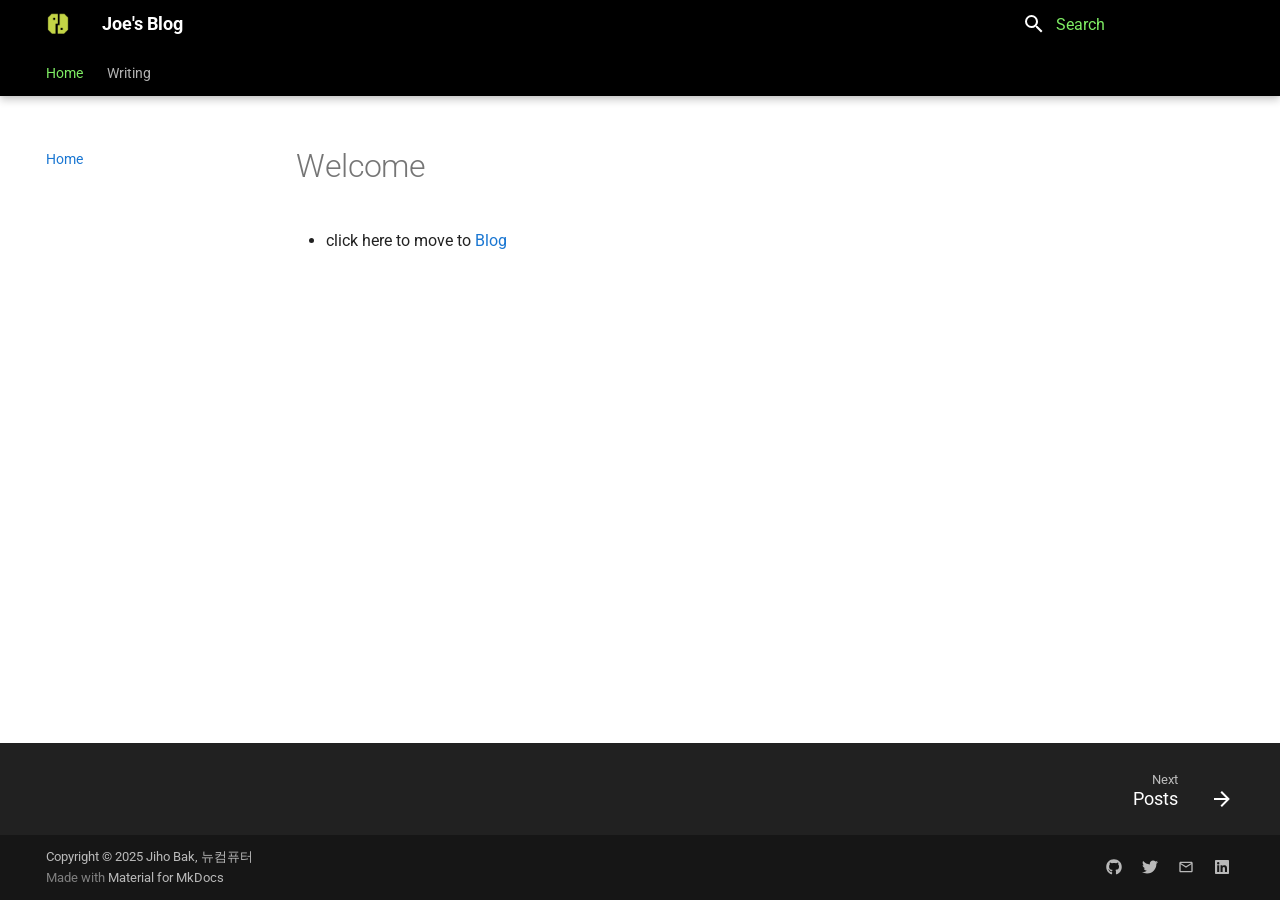
==== commit d6ea21dd: "Deployed 0d0b665 with MkDocs version: 1.6.1" ====
--- a/index.html
+++ b/index.html
@@ -1 +1 @@
-<!doctype html><html lang=en class=no-js> <head><meta charset=utf-8><meta name=viewport content="width=device-width,initial-scale=1"><meta name=description content="Joe's exploration of AI agents, RAG systems, and cutting-edge AI developments"><link href=https://jihobak.github.io/blog/ rel=canonical><link href=writing/ rel=next><link rel=icon href=assets/images/favicon.png><meta name=generator content="mkdocs-1.6.1, mkdocs-material-9.6.16"><title>Joe's Blog</title><link rel=stylesheet href=assets/stylesheets/main.7e37652d.min.css><link rel=stylesheet href=assets/stylesheets/palette.06af60db.min.css><style>:root{--md-admonition-icon--note:url('data:image/svg+xml;charset=utf-8,%3Csvg%20xmlns%3D%22http%3A//www.w3.org/2000/svg%22%20viewBox%3D%220%200%2016%2016%22%3E%3Cpath%20d%3D%22M1%207.775V2.75C1%201.784%201.784%201%202.75%201h5.025c.464%200%20.91.184%201.238.513l6.25%206.25a1.75%201.75%200%200%201%200%202.474l-5.026%205.026a1.75%201.75%200%200%201-2.474%200l-6.25-6.25A1.75%201.75%200%200%201%201%207.775m1.5%200c0%20.066.026.13.073.177l6.25%206.25a.25.25%200%200%200%20.354%200l5.025-5.025a.25.25%200%200%200%200-.354l-6.25-6.25a.25.25%200%200%200-.177-.073H2.75a.25.25%200%200%200-.25.25ZM6%205a1%201%200%201%201%200%202%201%201%200%200%201%200-2%22/%3E%3C/svg%3E');--md-admonition-icon--abstract:url('data:image/svg+xml;charset=utf-8,%3Csvg%20xmlns%3D%22http%3A//www.w3.org/2000/svg%22%20viewBox%3D%220%200%2016%2016%22%3E%3Cpath%20d%3D%22M2.5%201.75v11.5c0%20.138.112.25.25.25h3.17a.75.75%200%200%201%200%201.5H2.75A1.75%201.75%200%200%201%201%2013.25V1.75C1%20.784%201.784%200%202.75%200h8.5C12.216%200%2013%20.784%2013%201.75v7.736a.75.75%200%200%201-1.5%200V1.75a.25.25%200%200%200-.25-.25h-8.5a.25.25%200%200%200-.25.25m13.274%209.537zl-4.557%204.45a.75.75%200%200%201-1.055-.008l-1.943-1.95a.75.75%200%200%201%201.062-1.058l1.419%201.425%204.026-3.932a.75.75%200%201%201%201.048%201.074M4.75%204h4.5a.75.75%200%200%201%200%201.5h-4.5a.75.75%200%200%201%200-1.5M4%207.75A.75.75%200%200%201%204.75%207h2a.75.75%200%200%201%200%201.5h-2A.75.75%200%200%201%204%207.75%22/%3E%3C/svg%3E');--md-admonition-icon--info:url('data:image/svg+xml;charset=utf-8,%3Csvg%20xmlns%3D%22http%3A//www.w3.org/2000/svg%22%20viewBox%3D%220%200%2016%2016%22%3E%3Cpath%20d%3D%22M0%208a8%208%200%201%201%2016%200A8%208%200%200%201%200%208m8-6.5a6.5%206.5%200%201%200%200%2013%206.5%206.5%200%200%200%200-13M6.5%207.75A.75.75%200%200%201%207.25%207h1a.75.75%200%200%201%20.75.75v2.75h.25a.75.75%200%200%201%200%201.5h-2a.75.75%200%200%201%200-1.5h.25v-2h-.25a.75.75%200%200%201-.75-.75M8%206a1%201%200%201%201%200-2%201%201%200%200%201%200%202%22/%3E%3C/svg%3E');--md-admonition-icon--tip:url('data:image/svg+xml;charset=utf-8,%3Csvg%20xmlns%3D%22http%3A//www.w3.org/2000/svg%22%20viewBox%3D%220%200%2016%2016%22%3E%3Cpath%20d%3D%22M3.499.75a.75.75%200%200%201%201.5%200v.996C5.9%202.903%206.793%203.65%207.662%204.376l.24.202c-.036-.694.055-1.422.426-2.163C9.1.873%2010.794-.045%2012.622.26%2014.408.558%2016%201.94%2016%204.25c0%201.278-.954%202.575-2.44%202.734l.146.508.065.22c.203.701.412%201.455.476%202.226.142%201.707-.4%203.03-1.487%203.898C11.714%2014.671%2010.27%2015%208.75%2015h-6a.75.75%200%200%201%200-1.5h1.376a4.5%204.5%200%200%201-.563-1.191%203.84%203.84%200%200%201-.05-2.063%204.65%204.65%200%200%201-2.025-.293.75.75%200%200%201%20.525-1.406c1.357.507%202.376-.006%202.698-.318l.009-.01a.747.747%200%200%201%201.06%200%20.75.75%200%200%201-.012%201.074c-.912.92-.992%201.835-.768%202.586.221.74.745%201.337%201.196%201.621H8.75c1.343%200%202.398-.296%203.074-.836.635-.507%201.036-1.31.928-2.602-.05-.603-.216-1.224-.422-1.93l-.064-.221c-.12-.407-.246-.84-.353-1.29a2.4%202.4%200%200%201-.507-.441%203.1%203.1%200%200%201-.633-1.248.75.75%200%200%201%201.455-.364c.046.185.144.436.31.627.146.168.353.305.712.305.738%200%201.25-.615%201.25-1.25%200-1.47-.95-2.315-2.123-2.51-1.172-.196-2.227.387-2.706%201.345-.46.92-.27%201.774.019%203.062l.042.19.01.05c.348.443.666.949.94%201.553a.75.75%200%201%201-1.365.62c-.553-1.217-1.32-1.94-2.3-2.768L6.7%205.527c-.814-.68-1.75-1.462-2.692-2.619a3.7%203.7%200%200%200-1.023.88c-.406.495-.663%201.036-.722%201.508.116.122.306.21.591.239.388.038.797-.06%201.032-.19a.75.75%200%200%201%20.728%201.31c-.515.287-1.23.439-1.906.373-.682-.067-1.473-.38-1.879-1.193L.75%205.677V5.5c0-.984.48-1.94%201.077-2.664.46-.559%201.05-1.055%201.673-1.353z%22/%3E%3C/svg%3E');--md-admonition-icon--success:url('data:image/svg+xml;charset=utf-8,%3Csvg%20xmlns%3D%22http%3A//www.w3.org/2000/svg%22%20viewBox%3D%220%200%2016%2016%22%3E%3Cpath%20d%3D%22M13.78%204.22a.75.75%200%200%201%200%201.06l-7.25%207.25a.75.75%200%200%201-1.06%200L2.22%209.28a.75.75%200%200%201%20.018-1.042.75.75%200%200%201%201.042-.018L6%2010.94l6.72-6.72a.75.75%200%200%201%201.06%200%22/%3E%3C/svg%3E');--md-admonition-icon--question:url('data:image/svg+xml;charset=utf-8,%3Csvg%20xmlns%3D%22http%3A//www.w3.org/2000/svg%22%20viewBox%3D%220%200%2016%2016%22%3E%3Cpath%20d%3D%22M0%208a8%208%200%201%201%2016%200A8%208%200%200%201%200%208m8-6.5a6.5%206.5%200%201%200%200%2013%206.5%206.5%200%200%200%200-13M6.92%206.085h.001a.749.749%200%201%201-1.342-.67c.169-.339.436-.701.849-.977C6.845%204.16%207.369%204%208%204a2.76%202.76%200%200%201%201.637.525c.503.377.863.965.863%201.725%200%20.448-.115.83-.329%201.15-.205.307-.47.513-.692.662-.109.072-.22.138-.313.195l-.006.004a6%206%200%200%200-.26.16%201%201%200%200%200-.276.245.75.75%200%200%201-1.248-.832c.184-.264.42-.489.692-.661q.154-.1.313-.195l.007-.004c.1-.061.182-.11.258-.161a1%201%200%200%200%20.277-.245C8.96%206.514%209%206.427%209%206.25a.61.61%200%200%200-.262-.525A1.27%201.27%200%200%200%208%205.5c-.369%200-.595.09-.74.187a1%201%200%200%200-.34.398M9%2011a1%201%200%201%201-2%200%201%201%200%200%201%202%200%22/%3E%3C/svg%3E');--md-admonition-icon--warning:url('data:image/svg+xml;charset=utf-8,%3Csvg%20xmlns%3D%22http%3A//www.w3.org/2000/svg%22%20viewBox%3D%220%200%2016%2016%22%3E%3Cpath%20d%3D%22M6.457%201.047c.659-1.234%202.427-1.234%203.086%200l6.082%2011.378A1.75%201.75%200%200%201%2014.082%2015H1.918a1.75%201.75%200%200%201-1.543-2.575Zm1.763.707a.25.25%200%200%200-.44%200L1.698%2013.132a.25.25%200%200%200%20.22.368h12.164a.25.25%200%200%200%20.22-.368Zm.53%203.996v2.5a.75.75%200%200%201-1.5%200v-2.5a.75.75%200%200%201%201.5%200M9%2011a1%201%200%201%201-2%200%201%201%200%200%201%202%200%22/%3E%3C/svg%3E');--md-admonition-icon--failure:url('data:image/svg+xml;charset=utf-8,%3Csvg%20xmlns%3D%22http%3A//www.w3.org/2000/svg%22%20viewBox%3D%220%200%2016%2016%22%3E%3Cpath%20d%3D%22M2.344%202.343za8%208%200%200%201%2011.314%2011.314A8.002%208.002%200%200%201%20.234%2010.089a8%208%200%200%201%202.11-7.746m1.06%2010.253a6.5%206.5%200%201%200%209.108-9.275%206.5%206.5%200%200%200-9.108%209.275M6.03%204.97%208%206.94l1.97-1.97a.749.749%200%200%201%201.275.326.75.75%200%200%201-.215.734L9.06%208l1.97%201.97a.749.749%200%200%201-.326%201.275.75.75%200%200%201-.734-.215L8%209.06l-1.97%201.97a.749.749%200%200%201-1.275-.326.75.75%200%200%201%20.215-.734L6.94%208%204.97%206.03a.75.75%200%200%201%20.018-1.042.75.75%200%200%201%201.042-.018%22/%3E%3C/svg%3E');--md-admonition-icon--danger:url('data:image/svg+xml;charset=utf-8,%3Csvg%20xmlns%3D%22http%3A//www.w3.org/2000/svg%22%20viewBox%3D%220%200%2016%2016%22%3E%3Cpath%20d%3D%22M9.504.43a1.516%201.516%200%200%201%202.437%201.713L10.415%205.5h2.123c1.57%200%202.346%201.909%201.22%203.004l-7.34%207.142a1.25%201.25%200%200%201-.871.354h-.302a1.25%201.25%200%200%201-1.157-1.723L5.633%2010.5H3.462c-1.57%200-2.346-1.909-1.22-3.004zm1.047%201.074L3.286%208.571A.25.25%200%200%200%203.462%209H6.75a.75.75%200%200%201%20.694%201.034l-1.713%204.188%206.982-6.793A.25.25%200%200%200%2012.538%207H9.25a.75.75%200%200%201-.683-1.06l2.008-4.418.003-.006-.004-.009-.006-.006-.008-.001q-.005%200-.009.004%22/%3E%3C/svg%3E');--md-admonition-icon--bug:url('data:image/svg+xml;charset=utf-8,%3Csvg%20xmlns%3D%22http%3A//www.w3.org/2000/svg%22%20viewBox%3D%220%200%2016%2016%22%3E%3Cpath%20d%3D%22M4.72.22a.75.75%200%200%201%201.06%200l1%20.999a3.5%203.5%200%200%201%202.441%200l.999-1a.748.748%200%200%201%201.265.332.75.75%200%200%201-.205.729l-.775.776c.616.63.995%201.493.995%202.444v.327q0%20.15-.025.292c.408.14.764.392%201.029.722l1.968-.787a.75.75%200%200%201%20.556%201.392L13%207.258V9h2.25a.75.75%200%200%201%200%201.5H13v.5q-.002.615-.141%201.186l2.17.868a.75.75%200%200%201-.557%201.392l-2.184-.873A5%205%200%200%201%208%2016a5%205%200%200%201-4.288-2.427l-2.183.873a.75.75%200%200%201-.558-1.392l2.17-.868A5%205%200%200%201%203%2011v-.5H.75a.75.75%200%200%201%200-1.5H3V7.258L.971%206.446a.75.75%200%200%201%20.558-1.392l1.967.787c.265-.33.62-.583%201.03-.722a1.7%201.7%200%200%201-.026-.292V4.5c0-.951.38-1.814.995-2.444L4.72%201.28a.75.75%200%200%201%200-1.06m.53%206.28a.75.75%200%200%200-.75.75V11a3.5%203.5%200%201%200%207%200V7.25a.75.75%200%200%200-.75-.75ZM6.173%205h3.654A.17.17%200%200%200%2010%204.827V4.5a2%202%200%201%200-4%200v.327c0%20.096.077.173.173.173%22/%3E%3C/svg%3E');--md-admonition-icon--example:url('data:image/svg+xml;charset=utf-8,%3Csvg%20xmlns%3D%22http%3A//www.w3.org/2000/svg%22%20viewBox%3D%220%200%2016%2016%22%3E%3Cpath%20d%3D%22M5%205.782V2.5h-.25a.75.75%200%200%201%200-1.5h6.5a.75.75%200%200%201%200%201.5H11v3.282l3.666%205.76C15.619%2013.04%2014.543%2015%2012.767%2015H3.233c-1.776%200-2.852-1.96-1.899-3.458Zm-2.4%206.565a.75.75%200%200%200%20.633%201.153h9.534a.75.75%200%200%200%20.633-1.153L12.225%2010.5h-8.45ZM9.5%202.5h-3V6c0%20.143-.04.283-.117.403L4.73%209h6.54L9.617%206.403A.75.75%200%200%201%209.5%206Z%22/%3E%3C/svg%3E');--md-admonition-icon--quote:url('data:image/svg+xml;charset=utf-8,%3Csvg%20xmlns%3D%22http%3A//www.w3.org/2000/svg%22%20viewBox%3D%220%200%2016%2016%22%3E%3Cpath%20d%3D%22M1.75%202.5h10.5a.75.75%200%200%201%200%201.5H1.75a.75.75%200%200%201%200-1.5m4%205h8.5a.75.75%200%200%201%200%201.5h-8.5a.75.75%200%200%201%200-1.5m0%205h8.5a.75.75%200%200%201%200%201.5h-8.5a.75.75%200%200%201%200-1.5M2.5%207.75v6a.75.75%200%200%201-1.5%200v-6a.75.75%200%200%201%201.5%200%22/%3E%3C/svg%3E');}</style><link rel=preconnect href=https://fonts.gstatic.com crossorigin><link rel=stylesheet href="https://fonts.googleapis.com/css?family=Roboto:300,300i,400,400i,700,700i%7CRoboto+Mono:400,400i,700,700i&display=fallback"><style>:root{--md-text-font:"Roboto";--md-code-font:"Roboto Mono"}</style><link rel=stylesheet href=stylesheets/extra.css><script>__md_scope=new URL(".",location),__md_hash=e=>[...e].reduce(((e,_)=>(e<<5)-e+_.charCodeAt(0)),0),__md_get=(e,_=localStorage,t=__md_scope)=>JSON.parse(_.getItem(t.pathname+"."+e)),__md_set=(e,_,t=localStorage,a=__md_scope)=>{try{t.setItem(a.pathname+"."+e,JSON.stringify(_))}catch(e){}}</script><script id=__analytics>function __md_analytics(){function e(){dataLayer.push(arguments)}window.dataLayer=window.dataLayer||[],e("js",new Date),e("config","G-7JG0RVKKTC"),document.addEventListener("DOMContentLoaded",(function(){document.forms.search&&document.forms.search.query.addEventListener("blur",(function(){this.value&&e("event","search",{search_term:this.value})}));document$.subscribe((function(){var t=document.forms.feedback;if(void 0!==t)for(var a of t.querySelectorAll("[type=submit]"))a.addEventListener("click",(function(a){a.preventDefault();var n=document.location.pathname,d=this.getAttribute("data-md-value");e("event","feedback",{page:n,data:d}),t.firstElementChild.disabled=!0;var r=t.querySelector(".md-feedback__note [data-md-value='"+d+"']");r&&(r.hidden=!1)})),t.hidden=!1})),location$.subscribe((function(t){e("config","G-7JG0RVKKTC",{page_path:t.pathname})}))}));var t=document.createElement("script");t.async=!0,t.src="https://www.googletagmanager.com/gtag/js?id=G-7JG0RVKKTC",document.getElementById("__analytics").insertAdjacentElement("afterEnd",t)}</script><script>"undefined"!=typeof __md_analytics&&__md_analytics()</script></head> <body dir=ltr data-md-color-scheme=default data-md-color-primary=indigo data-md-color-accent=indigo> <input class=md-toggle data-md-toggle=drawer type=checkbox id=__drawer autocomplete=off> <input class=md-toggle data-md-toggle=search type=checkbox id=__search autocomplete=off> <label class=md-overlay for=__drawer></label> <div data-md-component=skip> <a href=#welcome class=md-skip> Skip to content </a> </div> <div data-md-component=announce> </div> <header class="md-header md-header--shadow md-header--lifted" data-md-component=header> <nav class="md-header__inner md-grid" aria-label=Header> <a href=. title="Joe's Blog" class="md-header__button md-logo" aria-label="Joe's Blog" data-md-component=logo> <img src=assets/logo.svg alt=logo> </a> <label class="md-header__button md-icon" for=__drawer> <svg xmlns=http://www.w3.org/2000/svg viewbox="0 0 24 24"><path d="M3 6h18v2H3zm0 5h18v2H3zm0 5h18v2H3z"/></svg> </label> <div class=md-header__title data-md-component=header-title> <div class=md-header__ellipsis> <div class=md-header__topic> <span class=md-ellipsis> Joe's Blog </span> </div> <div class=md-header__topic data-md-component=header-topic> <span class=md-ellipsis> Home </span> </div> </div> </div> <form class=md-header__option data-md-component=palette> <input class=md-option data-md-color-media data-md-color-scheme=default data-md-color-primary=indigo data-md-color-accent=indigo aria-hidden=true type=radio name=__palette id=__palette_0> </form> <script>var palette=__md_get("__palette");if(palette&&palette.color){if("(prefers-color-scheme)"===palette.color.media){var media=matchMedia("(prefers-color-scheme: light)"),input=document.querySelector(media.matches?"[data-md-color-media='(prefers-color-scheme: light)']":"[data-md-color-media='(prefers-color-scheme: dark)']");palette.color.media=input.getAttribute("data-md-color-media"),palette.color.scheme=input.getAttribute("data-md-color-scheme"),palette.color.primary=input.getAttribute("data-md-color-primary"),palette.color.accent=input.getAttribute("data-md-color-accent")}for(var[key,value]of Object.entries(palette.color))document.body.setAttribute("data-md-color-"+key,value)}</script> <label class="md-header__button md-icon" for=__search> <svg xmlns=http://www.w3.org/2000/svg viewbox="0 0 24 24"><path d="M9.5 3A6.5 6.5 0 0 1 16 9.5c0 1.61-.59 3.09-1.56 4.23l.27.27h.79l5 5-1.5 1.5-5-5v-.79l-.27-.27A6.52 6.52 0 0 1 9.5 16 6.5 6.5 0 0 1 3 9.5 6.5 6.5 0 0 1 9.5 3m0 2C7 5 5 7 5 9.5S7 14 9.5 14 14 12 14 9.5 12 5 9.5 5"/></svg> </label> <div class=md-search data-md-component=search role=dialog> <label class=md-search__overlay for=__search></label> <div class=md-search__inner role=search> <form class=md-search__form name=search> <input type=text class=md-search__input name=query aria-label=Search placeholder=Search autocapitalize=off autocorrect=off autocomplete=off spellcheck=false data-md-component=search-query required> <label class="md-search__icon md-icon" for=__search> <svg xmlns=http://www.w3.org/2000/svg viewbox="0 0 24 24"><path d="M9.5 3A6.5 6.5 0 0 1 16 9.5c0 1.61-.59 3.09-1.56 4.23l.27.27h.79l5 5-1.5 1.5-5-5v-.79l-.27-.27A6.52 6.52 0 0 1 9.5 16 6.5 6.5 0 0 1 3 9.5 6.5 6.5 0 0 1 9.5 3m0 2C7 5 5 7 5 9.5S7 14 9.5 14 14 12 14 9.5 12 5 9.5 5"/></svg> <svg xmlns=http://www.w3.org/2000/svg viewbox="0 0 24 24"><path d="M20 11v2H8l5.5 5.5-1.42 1.42L4.16 12l7.92-7.92L13.5 5.5 8 11z"/></svg> </label> <nav class=md-search__options aria-label=Search> <a href=javascript:void(0) class="md-search__icon md-icon" title=Share aria-label=Share data-clipboard data-clipboard-text data-md-component=search-share tabindex=-1> <svg xmlns=http://www.w3.org/2000/svg viewbox="0 0 24 24"><path d="M18 16.08c-.76 0-1.44.3-1.96.77L8.91 12.7c.05-.23.09-.46.09-.7s-.04-.47-.09-.7l7.05-4.11c.54.5 1.25.81 2.04.81a3 3 0 0 0 3-3 3 3 0 0 0-3-3 3 3 0 0 0-3 3c0 .24.04.47.09.7L8.04 9.81C7.5 9.31 6.79 9 6 9a3 3 0 0 0-3 3 3 3 0 0 0 3 3c.79 0 1.5-.31 2.04-.81l7.12 4.15c-.05.21-.08.43-.08.66 0 1.61 1.31 2.91 2.92 2.91s2.92-1.3 2.92-2.91A2.92 2.92 0 0 0 18 16.08"/></svg> </a> <button type=reset class="md-search__icon md-icon" title=Clear aria-label=Clear tabindex=-1> <svg xmlns=http://www.w3.org/2000/svg viewbox="0 0 24 24"><path d="M19 6.41 17.59 5 12 10.59 6.41 5 5 6.41 10.59 12 5 17.59 6.41 19 12 13.41 17.59 19 19 17.59 13.41 12z"/></svg> </button> </nav> <div class=md-search__suggest data-md-component=search-suggest></div> </form> <div class=md-search__output> <div class=md-search__scrollwrap tabindex=0 data-md-scrollfix> <div class=md-search-result data-md-component=search-result> <div class=md-search-result__meta> Initializing search </div> <ol class=md-search-result__list role=presentation></ol> </div> </div> </div> </div> </div> </nav> <nav class=md-tabs aria-label=Tabs data-md-component=tabs> <div class=md-grid> <ul class=md-tabs__list> <li class="md-tabs__item md-tabs__item--active"> <a href=. class=md-tabs__link> Home </a> </li> <li class=md-tabs__item> <a href=writing/ class=md-tabs__link> Writing </a> </li> </ul> </div> </nav> </header> <div class=md-container data-md-component=container> <main class=md-main data-md-component=main> <div class="md-main__inner md-grid"> <div class="md-sidebar md-sidebar--primary" data-md-component=sidebar data-md-type=navigation> <div class=md-sidebar__scrollwrap> <div class=md-sidebar__inner> <nav class="md-nav md-nav--primary md-nav--lifted" aria-label=Navigation data-md-level=0> <label class=md-nav__title for=__drawer> <a href=. title="Joe's Blog" class="md-nav__button md-logo" aria-label="Joe's Blog" data-md-component=logo> <img src=assets/logo.svg alt=logo> </a> Joe's Blog </label> <ul class=md-nav__list data-md-scrollfix> <li class="md-nav__item md-nav__item--active"> <input class="md-nav__toggle md-toggle" type=checkbox id=__toc> <a href=. class="md-nav__link md-nav__link--active"> <span class=md-ellipsis> Home </span> </a> </li> <li class="md-nav__item md-nav__item--pruned md-nav__item--nested"> <a href=writing/ class=md-nav__link> <span class=md-ellipsis> Writing </span> <span class="md-nav__icon md-icon"></span> </a> </li> </ul> </nav> </div> </div> </div> <div class="md-sidebar md-sidebar--secondary" data-md-component=sidebar data-md-type=toc> <div class=md-sidebar__scrollwrap> <div class=md-sidebar__inner> <nav class="md-nav md-nav--secondary" aria-label="Table of contents"> </nav> </div> </div> </div> <div class=md-content data-md-component=content> <article class="md-content__inner md-typeset"> <h1 id=welcome>Welcome</h1> <ul> <li>click here to move to <a href=/blog/writing>Blog</a></li> </ul> </article> </div> <script>var tabs=__md_get("__tabs");if(Array.isArray(tabs))e:for(var set of document.querySelectorAll(".tabbed-set")){var labels=set.querySelector(".tabbed-labels");for(var tab of tabs)for(var label of labels.getElementsByTagName("label"))if(label.innerText.trim()===tab){var input=document.getElementById(label.htmlFor);input.checked=!0;continue e}}</script> <script>var target=document.getElementById(location.hash.slice(1));target&&target.name&&(target.checked=target.name.startsWith("__tabbed_"))</script> </div> <button type=button class="md-top md-icon" data-md-component=top hidden> <svg xmlns=http://www.w3.org/2000/svg viewbox="0 0 24 24"><path d="M13 20h-2V8l-5.5 5.5-1.42-1.42L12 4.16l7.92 7.92-1.42 1.42L13 8z"/></svg> Back to top </button> </main> <footer class=md-footer> <nav class="md-footer__inner md-grid" aria-label=Footer> <a href=writing/ class="md-footer__link md-footer__link--next" aria-label="Next: Posts"> <div class=md-footer__title> <span class=md-footer__direction> Next </span> <div class=md-ellipsis> Posts </div> </div> <div class="md-footer__button md-icon"> <svg xmlns=http://www.w3.org/2000/svg viewbox="0 0 24 24"><path d="M4 11v2h12l-5.5 5.5 1.42 1.42L19.84 12l-7.92-7.92L10.5 5.5 16 11z"/></svg> </div> </a> </nav> <div class="md-footer-meta md-typeset"> <div class="md-footer-meta__inner md-grid"> <div class=md-copyright> <div class=md-copyright__highlight> Copyright &copy; 2025 Jiho Bak, 뉴컴퓨터 </div> Made with <a href=https://squidfunk.github.io/mkdocs-material/ target=_blank rel=noopener> Material for MkDocs </a> </div> <div class=md-social> <a href=https://github.com/jihobak target=_blank rel=noopener title=github.com class=md-social__link> <svg xmlns=http://www.w3.org/2000/svg viewbox="0 0 512 512"><!-- Font Awesome Free 7.0.0 by @fontawesome - https://fontawesome.com License - https://fontawesome.com/license/free (Icons: CC BY 4.0, Fonts: SIL OFL 1.1, Code: MIT License) Copyright 2025 Fonticons, Inc.--><path fill=currentColor d="M173.9 397.4c0 2-2.3 3.6-5.2 3.6-3.3.3-5.6-1.3-5.6-3.6 0-2 2.3-3.6 5.2-3.6 3-.3 5.6 1.3 5.6 3.6m-31.1-4.5c-.7 2 1.3 4.3 4.3 4.9 2.6 1 5.6 0 6.2-2s-1.3-4.3-4.3-5.2c-2.6-.7-5.5.3-6.2 2.3m44.2-1.7c-2.9.7-4.9 2.6-4.6 4.9.3 2 2.9 3.3 5.9 2.6 2.9-.7 4.9-2.6 4.6-4.6-.3-1.9-3-3.2-5.9-2.9M252.8 8C114.1 8 8 113.3 8 252c0 110.9 69.8 205.8 169.5 239.2 12.8 2.3 17.3-5.6 17.3-12.1 0-6.2-.3-40.4-.3-61.4 0 0-70 15-84.7-29.8 0 0-11.4-29.1-27.8-36.6 0 0-22.9-15.7 1.6-15.4 0 0 24.9 2 38.6 25.8 21.9 38.6 58.6 27.5 72.9 20.9 2.3-16 8.8-27.1 16-33.7-55.9-6.2-112.3-14.3-112.3-110.5 0-27.5 7.6-41.3 23.6-58.9-2.6-6.5-11.1-33.3 2.6-67.9 20.9-6.5 69 27 69 27 20-5.6 41.5-8.5 62.8-8.5s42.8 2.9 62.8 8.5c0 0 48.1-33.6 69-27 13.7 34.7 5.2 61.4 2.6 67.9 16 17.7 25.8 31.5 25.8 58.9 0 96.5-58.9 104.2-114.8 110.5 9.2 7.9 17 22.9 17 46.4 0 33.7-.3 75.4-.3 83.6 0 6.5 4.6 14.4 17.3 12.1C436.2 457.8 504 362.9 504 252 504 113.3 391.5 8 252.8 8M105.2 352.9c-1.3 1-1 3.3.7 5.2 1.6 1.6 3.9 2.3 5.2 1 1.3-1 1-3.3-.7-5.2-1.6-1.6-3.9-2.3-5.2-1m-10.8-8.1c-.7 1.3.3 2.9 2.3 3.9 1.6 1 3.6.7 4.3-.7.7-1.3-.3-2.9-2.3-3.9-2-.6-3.6-.3-4.3.7m32.4 35.6c-1.6 1.3-1 4.3 1.3 6.2 2.3 2.3 5.2 2.6 6.5 1 1.3-1.3.7-4.3-1.3-6.2-2.2-2.3-5.2-2.6-6.5-1m-11.4-14.7c-1.6 1-1.6 3.6 0 5.9s4.3 3.3 5.6 2.3c1.6-1.3 1.6-3.9 0-6.2-1.4-2.3-4-3.3-5.6-2"/></svg> </a> <a href=https://x.com/valuepiper target=_blank rel=noopener title=x.com class=md-social__link> <svg xmlns=http://www.w3.org/2000/svg viewbox="0 0 512 512"><!-- Font Awesome Free 7.0.0 by @fontawesome - https://fontawesome.com License - https://fontawesome.com/license/free (Icons: CC BY 4.0, Fonts: SIL OFL 1.1, Code: MIT License) Copyright 2025 Fonticons, Inc.--><path fill=currentColor d="M459.4 151.7c.3 4.5.3 9.1.3 13.6 0 138.7-105.6 298.6-298.6 298.6-59.5 0-114.7-17.2-161.1-47.1 8.4 1 16.6 1.3 25.3 1.3 49.1 0 94.2-16.6 130.3-44.8-46.1-1-84.8-31.2-98.1-72.8 6.5 1 13 1.6 19.8 1.6 9.4 0 18.8-1.3 27.6-3.6-48.1-9.7-84.1-52-84.1-103v-1.3c14 7.8 30.2 12.7 47.4 13.3-28.3-18.8-46.8-51-46.8-87.4 0-19.5 5.2-37.4 14.3-53C87.4 130.8 165 172.4 252.1 176.9c-1.6-7.8-2.6-15.9-2.6-24C249.5 95.1 296.3 48 354.4 48c30.2 0 57.5 12.7 76.7 33.1 23.7-4.5 46.5-13.3 66.6-25.3-7.8 24.4-24.4 44.8-46.1 57.8 21.1-2.3 41.6-8.1 60.4-16.2-14.3 20.8-32.2 39.3-52.6 54.3"/></svg> </a> <a href=mailto:joe@newcomputer.kr target=_blank rel=noopener title class=md-social__link> <svg xmlns=http://www.w3.org/2000/svg viewbox="0 0 24 24"><path d="M22 6c0-1.1-.9-2-2-2H4c-1.1 0-2 .9-2 2v12c0 1.1.9 2 2 2h16c1.1 0 2-.9 2-2zm-2 0-8 5-8-5zm0 12H4V8l8 5 8-5z"/></svg> </a> </div> </div> </div> </footer> </div> <div class=md-dialog data-md-component=dialog> <div class="md-dialog__inner md-typeset"></div> </div> <div class=md-progress data-md-component=progress role=progressbar></div> <script id=__config type=application/json>{"base": ".", "features": ["announce.dismiss", "content.action.edit", "content.action.view", "content.code.annotate", "content.code.copy", "content.code.select", "content.tabs.link", "content.tooltips", "header.autohide", "navigation.expand", "navigation.footer", "navigation.indexes", "navigation.instant", "navigation.instant.prefetch", "navigation.instant.progress", "navigation.prune", "navigation.sections", "navigation.tabs", "navigation.tabs.sticky", "navigation.top", "navigation.tracking", "search.highlight", "search.share", "search.suggest", "toc.follow"], "search": "assets/javascripts/workers/search.d50fe291.min.js", "tags": null, "translations": {"clipboard.copied": "Copied to clipboard", "clipboard.copy": "Copy to clipboard", "search.result.more.one": "1 more on this page", "search.result.more.other": "# more on this page", "search.result.none": "No matching documents", "search.result.one": "1 matching document", "search.result.other": "# matching documents", "search.result.placeholder": "Type to start searching", "search.result.term.missing": "Missing", "select.version": "Select version"}, "version": null}</script> <script src=assets/javascripts/bundle.50899def.min.js></script> </body> </html>+<!doctype html><html lang=en class=no-js> <head><meta charset=utf-8><meta name=viewport content="width=device-width,initial-scale=1"><meta name=description content="Joe's exploration of AI agents, RAG systems, and cutting-edge AI developments"><link href=https://jihobak.github.io/blog/ rel=canonical><link href=writing/ rel=next><link rel=icon href=assets/images/favicon.png><meta name=generator content="mkdocs-1.6.1, mkdocs-material-9.6.16"><title>Joe's Blog</title><link rel=stylesheet href=assets/stylesheets/main.7e37652d.min.css><link rel=stylesheet href=assets/stylesheets/palette.06af60db.min.css><style>:root{--md-admonition-icon--note:url('data:image/svg+xml;charset=utf-8,%3Csvg%20xmlns%3D%22http%3A//www.w3.org/2000/svg%22%20viewBox%3D%220%200%2016%2016%22%3E%3Cpath%20d%3D%22M1%207.775V2.75C1%201.784%201.784%201%202.75%201h5.025c.464%200%20.91.184%201.238.513l6.25%206.25a1.75%201.75%200%200%201%200%202.474l-5.026%205.026a1.75%201.75%200%200%201-2.474%200l-6.25-6.25A1.75%201.75%200%200%201%201%207.775m1.5%200c0%20.066.026.13.073.177l6.25%206.25a.25.25%200%200%200%20.354%200l5.025-5.025a.25.25%200%200%200%200-.354l-6.25-6.25a.25.25%200%200%200-.177-.073H2.75a.25.25%200%200%200-.25.25ZM6%205a1%201%200%201%201%200%202%201%201%200%200%201%200-2%22/%3E%3C/svg%3E');--md-admonition-icon--abstract:url('data:image/svg+xml;charset=utf-8,%3Csvg%20xmlns%3D%22http%3A//www.w3.org/2000/svg%22%20viewBox%3D%220%200%2016%2016%22%3E%3Cpath%20d%3D%22M2.5%201.75v11.5c0%20.138.112.25.25.25h3.17a.75.75%200%200%201%200%201.5H2.75A1.75%201.75%200%200%201%201%2013.25V1.75C1%20.784%201.784%200%202.75%200h8.5C12.216%200%2013%20.784%2013%201.75v7.736a.75.75%200%200%201-1.5%200V1.75a.25.25%200%200%200-.25-.25h-8.5a.25.25%200%200%200-.25.25m13.274%209.537zl-4.557%204.45a.75.75%200%200%201-1.055-.008l-1.943-1.95a.75.75%200%200%201%201.062-1.058l1.419%201.425%204.026-3.932a.75.75%200%201%201%201.048%201.074M4.75%204h4.5a.75.75%200%200%201%200%201.5h-4.5a.75.75%200%200%201%200-1.5M4%207.75A.75.75%200%200%201%204.75%207h2a.75.75%200%200%201%200%201.5h-2A.75.75%200%200%201%204%207.75%22/%3E%3C/svg%3E');--md-admonition-icon--info:url('data:image/svg+xml;charset=utf-8,%3Csvg%20xmlns%3D%22http%3A//www.w3.org/2000/svg%22%20viewBox%3D%220%200%2016%2016%22%3E%3Cpath%20d%3D%22M0%208a8%208%200%201%201%2016%200A8%208%200%200%201%200%208m8-6.5a6.5%206.5%200%201%200%200%2013%206.5%206.5%200%200%200%200-13M6.5%207.75A.75.75%200%200%201%207.25%207h1a.75.75%200%200%201%20.75.75v2.75h.25a.75.75%200%200%201%200%201.5h-2a.75.75%200%200%201%200-1.5h.25v-2h-.25a.75.75%200%200%201-.75-.75M8%206a1%201%200%201%201%200-2%201%201%200%200%201%200%202%22/%3E%3C/svg%3E');--md-admonition-icon--tip:url('data:image/svg+xml;charset=utf-8,%3Csvg%20xmlns%3D%22http%3A//www.w3.org/2000/svg%22%20viewBox%3D%220%200%2016%2016%22%3E%3Cpath%20d%3D%22M3.499.75a.75.75%200%200%201%201.5%200v.996C5.9%202.903%206.793%203.65%207.662%204.376l.24.202c-.036-.694.055-1.422.426-2.163C9.1.873%2010.794-.045%2012.622.26%2014.408.558%2016%201.94%2016%204.25c0%201.278-.954%202.575-2.44%202.734l.146.508.065.22c.203.701.412%201.455.476%202.226.142%201.707-.4%203.03-1.487%203.898C11.714%2014.671%2010.27%2015%208.75%2015h-6a.75.75%200%200%201%200-1.5h1.376a4.5%204.5%200%200%201-.563-1.191%203.84%203.84%200%200%201-.05-2.063%204.65%204.65%200%200%201-2.025-.293.75.75%200%200%201%20.525-1.406c1.357.507%202.376-.006%202.698-.318l.009-.01a.747.747%200%200%201%201.06%200%20.75.75%200%200%201-.012%201.074c-.912.92-.992%201.835-.768%202.586.221.74.745%201.337%201.196%201.621H8.75c1.343%200%202.398-.296%203.074-.836.635-.507%201.036-1.31.928-2.602-.05-.603-.216-1.224-.422-1.93l-.064-.221c-.12-.407-.246-.84-.353-1.29a2.4%202.4%200%200%201-.507-.441%203.1%203.1%200%200%201-.633-1.248.75.75%200%200%201%201.455-.364c.046.185.144.436.31.627.146.168.353.305.712.305.738%200%201.25-.615%201.25-1.25%200-1.47-.95-2.315-2.123-2.51-1.172-.196-2.227.387-2.706%201.345-.46.92-.27%201.774.019%203.062l.042.19.01.05c.348.443.666.949.94%201.553a.75.75%200%201%201-1.365.62c-.553-1.217-1.32-1.94-2.3-2.768L6.7%205.527c-.814-.68-1.75-1.462-2.692-2.619a3.7%203.7%200%200%200-1.023.88c-.406.495-.663%201.036-.722%201.508.116.122.306.21.591.239.388.038.797-.06%201.032-.19a.75.75%200%200%201%20.728%201.31c-.515.287-1.23.439-1.906.373-.682-.067-1.473-.38-1.879-1.193L.75%205.677V5.5c0-.984.48-1.94%201.077-2.664.46-.559%201.05-1.055%201.673-1.353z%22/%3E%3C/svg%3E');--md-admonition-icon--success:url('data:image/svg+xml;charset=utf-8,%3Csvg%20xmlns%3D%22http%3A//www.w3.org/2000/svg%22%20viewBox%3D%220%200%2016%2016%22%3E%3Cpath%20d%3D%22M13.78%204.22a.75.75%200%200%201%200%201.06l-7.25%207.25a.75.75%200%200%201-1.06%200L2.22%209.28a.75.75%200%200%201%20.018-1.042.75.75%200%200%201%201.042-.018L6%2010.94l6.72-6.72a.75.75%200%200%201%201.06%200%22/%3E%3C/svg%3E');--md-admonition-icon--question:url('data:image/svg+xml;charset=utf-8,%3Csvg%20xmlns%3D%22http%3A//www.w3.org/2000/svg%22%20viewBox%3D%220%200%2016%2016%22%3E%3Cpath%20d%3D%22M0%208a8%208%200%201%201%2016%200A8%208%200%200%201%200%208m8-6.5a6.5%206.5%200%201%200%200%2013%206.5%206.5%200%200%200%200-13M6.92%206.085h.001a.749.749%200%201%201-1.342-.67c.169-.339.436-.701.849-.977C6.845%204.16%207.369%204%208%204a2.76%202.76%200%200%201%201.637.525c.503.377.863.965.863%201.725%200%20.448-.115.83-.329%201.15-.205.307-.47.513-.692.662-.109.072-.22.138-.313.195l-.006.004a6%206%200%200%200-.26.16%201%201%200%200%200-.276.245.75.75%200%200%201-1.248-.832c.184-.264.42-.489.692-.661q.154-.1.313-.195l.007-.004c.1-.061.182-.11.258-.161a1%201%200%200%200%20.277-.245C8.96%206.514%209%206.427%209%206.25a.61.61%200%200%200-.262-.525A1.27%201.27%200%200%200%208%205.5c-.369%200-.595.09-.74.187a1%201%200%200%200-.34.398M9%2011a1%201%200%201%201-2%200%201%201%200%200%201%202%200%22/%3E%3C/svg%3E');--md-admonition-icon--warning:url('data:image/svg+xml;charset=utf-8,%3Csvg%20xmlns%3D%22http%3A//www.w3.org/2000/svg%22%20viewBox%3D%220%200%2016%2016%22%3E%3Cpath%20d%3D%22M6.457%201.047c.659-1.234%202.427-1.234%203.086%200l6.082%2011.378A1.75%201.75%200%200%201%2014.082%2015H1.918a1.75%201.75%200%200%201-1.543-2.575Zm1.763.707a.25.25%200%200%200-.44%200L1.698%2013.132a.25.25%200%200%200%20.22.368h12.164a.25.25%200%200%200%20.22-.368Zm.53%203.996v2.5a.75.75%200%200%201-1.5%200v-2.5a.75.75%200%200%201%201.5%200M9%2011a1%201%200%201%201-2%200%201%201%200%200%201%202%200%22/%3E%3C/svg%3E');--md-admonition-icon--failure:url('data:image/svg+xml;charset=utf-8,%3Csvg%20xmlns%3D%22http%3A//www.w3.org/2000/svg%22%20viewBox%3D%220%200%2016%2016%22%3E%3Cpath%20d%3D%22M2.344%202.343za8%208%200%200%201%2011.314%2011.314A8.002%208.002%200%200%201%20.234%2010.089a8%208%200%200%201%202.11-7.746m1.06%2010.253a6.5%206.5%200%201%200%209.108-9.275%206.5%206.5%200%200%200-9.108%209.275M6.03%204.97%208%206.94l1.97-1.97a.749.749%200%200%201%201.275.326.75.75%200%200%201-.215.734L9.06%208l1.97%201.97a.749.749%200%200%201-.326%201.275.75.75%200%200%201-.734-.215L8%209.06l-1.97%201.97a.749.749%200%200%201-1.275-.326.75.75%200%200%201%20.215-.734L6.94%208%204.97%206.03a.75.75%200%200%201%20.018-1.042.75.75%200%200%201%201.042-.018%22/%3E%3C/svg%3E');--md-admonition-icon--danger:url('data:image/svg+xml;charset=utf-8,%3Csvg%20xmlns%3D%22http%3A//www.w3.org/2000/svg%22%20viewBox%3D%220%200%2016%2016%22%3E%3Cpath%20d%3D%22M9.504.43a1.516%201.516%200%200%201%202.437%201.713L10.415%205.5h2.123c1.57%200%202.346%201.909%201.22%203.004l-7.34%207.142a1.25%201.25%200%200%201-.871.354h-.302a1.25%201.25%200%200%201-1.157-1.723L5.633%2010.5H3.462c-1.57%200-2.346-1.909-1.22-3.004zm1.047%201.074L3.286%208.571A.25.25%200%200%200%203.462%209H6.75a.75.75%200%200%201%20.694%201.034l-1.713%204.188%206.982-6.793A.25.25%200%200%200%2012.538%207H9.25a.75.75%200%200%201-.683-1.06l2.008-4.418.003-.006-.004-.009-.006-.006-.008-.001q-.005%200-.009.004%22/%3E%3C/svg%3E');--md-admonition-icon--bug:url('data:image/svg+xml;charset=utf-8,%3Csvg%20xmlns%3D%22http%3A//www.w3.org/2000/svg%22%20viewBox%3D%220%200%2016%2016%22%3E%3Cpath%20d%3D%22M4.72.22a.75.75%200%200%201%201.06%200l1%20.999a3.5%203.5%200%200%201%202.441%200l.999-1a.748.748%200%200%201%201.265.332.75.75%200%200%201-.205.729l-.775.776c.616.63.995%201.493.995%202.444v.327q0%20.15-.025.292c.408.14.764.392%201.029.722l1.968-.787a.75.75%200%200%201%20.556%201.392L13%207.258V9h2.25a.75.75%200%200%201%200%201.5H13v.5q-.002.615-.141%201.186l2.17.868a.75.75%200%200%201-.557%201.392l-2.184-.873A5%205%200%200%201%208%2016a5%205%200%200%201-4.288-2.427l-2.183.873a.75.75%200%200%201-.558-1.392l2.17-.868A5%205%200%200%201%203%2011v-.5H.75a.75.75%200%200%201%200-1.5H3V7.258L.971%206.446a.75.75%200%200%201%20.558-1.392l1.967.787c.265-.33.62-.583%201.03-.722a1.7%201.7%200%200%201-.026-.292V4.5c0-.951.38-1.814.995-2.444L4.72%201.28a.75.75%200%200%201%200-1.06m.53%206.28a.75.75%200%200%200-.75.75V11a3.5%203.5%200%201%200%207%200V7.25a.75.75%200%200%200-.75-.75ZM6.173%205h3.654A.17.17%200%200%200%2010%204.827V4.5a2%202%200%201%200-4%200v.327c0%20.096.077.173.173.173%22/%3E%3C/svg%3E');--md-admonition-icon--example:url('data:image/svg+xml;charset=utf-8,%3Csvg%20xmlns%3D%22http%3A//www.w3.org/2000/svg%22%20viewBox%3D%220%200%2016%2016%22%3E%3Cpath%20d%3D%22M5%205.782V2.5h-.25a.75.75%200%200%201%200-1.5h6.5a.75.75%200%200%201%200%201.5H11v3.282l3.666%205.76C15.619%2013.04%2014.543%2015%2012.767%2015H3.233c-1.776%200-2.852-1.96-1.899-3.458Zm-2.4%206.565a.75.75%200%200%200%20.633%201.153h9.534a.75.75%200%200%200%20.633-1.153L12.225%2010.5h-8.45ZM9.5%202.5h-3V6c0%20.143-.04.283-.117.403L4.73%209h6.54L9.617%206.403A.75.75%200%200%201%209.5%206Z%22/%3E%3C/svg%3E');--md-admonition-icon--quote:url('data:image/svg+xml;charset=utf-8,%3Csvg%20xmlns%3D%22http%3A//www.w3.org/2000/svg%22%20viewBox%3D%220%200%2016%2016%22%3E%3Cpath%20d%3D%22M1.75%202.5h10.5a.75.75%200%200%201%200%201.5H1.75a.75.75%200%200%201%200-1.5m4%205h8.5a.75.75%200%200%201%200%201.5h-8.5a.75.75%200%200%201%200-1.5m0%205h8.5a.75.75%200%200%201%200%201.5h-8.5a.75.75%200%200%201%200-1.5M2.5%207.75v6a.75.75%200%200%201-1.5%200v-6a.75.75%200%200%201%201.5%200%22/%3E%3C/svg%3E');}</style><link rel=preconnect href=https://fonts.gstatic.com crossorigin><link rel=stylesheet href="https://fonts.googleapis.com/css?family=Roboto:300,300i,400,400i,700,700i%7CRoboto+Mono:400,400i,700,700i&display=fallback"><style>:root{--md-text-font:"Roboto";--md-code-font:"Roboto Mono"}</style><link rel=stylesheet href=stylesheets/extra.css><script>__md_scope=new URL(".",location),__md_hash=e=>[...e].reduce(((e,_)=>(e<<5)-e+_.charCodeAt(0)),0),__md_get=(e,_=localStorage,t=__md_scope)=>JSON.parse(_.getItem(t.pathname+"."+e)),__md_set=(e,_,t=localStorage,a=__md_scope)=>{try{t.setItem(a.pathname+"."+e,JSON.stringify(_))}catch(e){}}</script><script id=__analytics>function __md_analytics(){function e(){dataLayer.push(arguments)}window.dataLayer=window.dataLayer||[],e("js",new Date),e("config","G-7JG0RVKKTC"),document.addEventListener("DOMContentLoaded",(function(){document.forms.search&&document.forms.search.query.addEventListener("blur",(function(){this.value&&e("event","search",{search_term:this.value})}));document$.subscribe((function(){var t=document.forms.feedback;if(void 0!==t)for(var a of t.querySelectorAll("[type=submit]"))a.addEventListener("click",(function(a){a.preventDefault();var n=document.location.pathname,d=this.getAttribute("data-md-value");e("event","feedback",{page:n,data:d}),t.firstElementChild.disabled=!0;var r=t.querySelector(".md-feedback__note [data-md-value='"+d+"']");r&&(r.hidden=!1)})),t.hidden=!1})),location$.subscribe((function(t){e("config","G-7JG0RVKKTC",{page_path:t.pathname})}))}));var t=document.createElement("script");t.async=!0,t.src="https://www.googletagmanager.com/gtag/js?id=G-7JG0RVKKTC",document.getElementById("__analytics").insertAdjacentElement("afterEnd",t)}</script><script>"undefined"!=typeof __md_analytics&&__md_analytics()</script></head> <body dir=ltr data-md-color-scheme=default data-md-color-primary=indigo data-md-color-accent=indigo> <input class=md-toggle data-md-toggle=drawer type=checkbox id=__drawer autocomplete=off> <input class=md-toggle data-md-toggle=search type=checkbox id=__search autocomplete=off> <label class=md-overlay for=__drawer></label> <div data-md-component=skip> <a href=#welcome class=md-skip> Skip to content </a> </div> <div data-md-component=announce> </div> <header class="md-header md-header--shadow md-header--lifted" data-md-component=header> <nav class="md-header__inner md-grid" aria-label=Header> <a href=. title="Joe's Blog" class="md-header__button md-logo" aria-label="Joe's Blog" data-md-component=logo> <img src=assets/logo.svg alt=logo> </a> <label class="md-header__button md-icon" for=__drawer> <svg xmlns=http://www.w3.org/2000/svg viewbox="0 0 24 24"><path d="M3 6h18v2H3zm0 5h18v2H3zm0 5h18v2H3z"/></svg> </label> <div class=md-header__title data-md-component=header-title> <div class=md-header__ellipsis> <div class=md-header__topic> <span class=md-ellipsis> Joe's Blog </span> </div> <div class=md-header__topic data-md-component=header-topic> <span class=md-ellipsis> Home </span> </div> </div> </div> <form class=md-header__option data-md-component=palette> <input class=md-option data-md-color-media data-md-color-scheme=default data-md-color-primary=indigo data-md-color-accent=indigo aria-hidden=true type=radio name=__palette id=__palette_0> </form> <script>var palette=__md_get("__palette");if(palette&&palette.color){if("(prefers-color-scheme)"===palette.color.media){var media=matchMedia("(prefers-color-scheme: light)"),input=document.querySelector(media.matches?"[data-md-color-media='(prefers-color-scheme: light)']":"[data-md-color-media='(prefers-color-scheme: dark)']");palette.color.media=input.getAttribute("data-md-color-media"),palette.color.scheme=input.getAttribute("data-md-color-scheme"),palette.color.primary=input.getAttribute("data-md-color-primary"),palette.color.accent=input.getAttribute("data-md-color-accent")}for(var[key,value]of Object.entries(palette.color))document.body.setAttribute("data-md-color-"+key,value)}</script> <label class="md-header__button md-icon" for=__search> <svg xmlns=http://www.w3.org/2000/svg viewbox="0 0 24 24"><path d="M9.5 3A6.5 6.5 0 0 1 16 9.5c0 1.61-.59 3.09-1.56 4.23l.27.27h.79l5 5-1.5 1.5-5-5v-.79l-.27-.27A6.52 6.52 0 0 1 9.5 16 6.5 6.5 0 0 1 3 9.5 6.5 6.5 0 0 1 9.5 3m0 2C7 5 5 7 5 9.5S7 14 9.5 14 14 12 14 9.5 12 5 9.5 5"/></svg> </label> <div class=md-search data-md-component=search role=dialog> <label class=md-search__overlay for=__search></label> <div class=md-search__inner role=search> <form class=md-search__form name=search> <input type=text class=md-search__input name=query aria-label=Search placeholder=Search autocapitalize=off autocorrect=off autocomplete=off spellcheck=false data-md-component=search-query required> <label class="md-search__icon md-icon" for=__search> <svg xmlns=http://www.w3.org/2000/svg viewbox="0 0 24 24"><path d="M9.5 3A6.5 6.5 0 0 1 16 9.5c0 1.61-.59 3.09-1.56 4.23l.27.27h.79l5 5-1.5 1.5-5-5v-.79l-.27-.27A6.52 6.52 0 0 1 9.5 16 6.5 6.5 0 0 1 3 9.5 6.5 6.5 0 0 1 9.5 3m0 2C7 5 5 7 5 9.5S7 14 9.5 14 14 12 14 9.5 12 5 9.5 5"/></svg> <svg xmlns=http://www.w3.org/2000/svg viewbox="0 0 24 24"><path d="M20 11v2H8l5.5 5.5-1.42 1.42L4.16 12l7.92-7.92L13.5 5.5 8 11z"/></svg> </label> <nav class=md-search__options aria-label=Search> <a href=javascript:void(0) class="md-search__icon md-icon" title=Share aria-label=Share data-clipboard data-clipboard-text data-md-component=search-share tabindex=-1> <svg xmlns=http://www.w3.org/2000/svg viewbox="0 0 24 24"><path d="M18 16.08c-.76 0-1.44.3-1.96.77L8.91 12.7c.05-.23.09-.46.09-.7s-.04-.47-.09-.7l7.05-4.11c.54.5 1.25.81 2.04.81a3 3 0 0 0 3-3 3 3 0 0 0-3-3 3 3 0 0 0-3 3c0 .24.04.47.09.7L8.04 9.81C7.5 9.31 6.79 9 6 9a3 3 0 0 0-3 3 3 3 0 0 0 3 3c.79 0 1.5-.31 2.04-.81l7.12 4.15c-.05.21-.08.43-.08.66 0 1.61 1.31 2.91 2.92 2.91s2.92-1.3 2.92-2.91A2.92 2.92 0 0 0 18 16.08"/></svg> </a> <button type=reset class="md-search__icon md-icon" title=Clear aria-label=Clear tabindex=-1> <svg xmlns=http://www.w3.org/2000/svg viewbox="0 0 24 24"><path d="M19 6.41 17.59 5 12 10.59 6.41 5 5 6.41 10.59 12 5 17.59 6.41 19 12 13.41 17.59 19 19 17.59 13.41 12z"/></svg> </button> </nav> <div class=md-search__suggest data-md-component=search-suggest></div> </form> <div class=md-search__output> <div class=md-search__scrollwrap tabindex=0 data-md-scrollfix> <div class=md-search-result data-md-component=search-result> <div class=md-search-result__meta> Initializing search </div> <ol class=md-search-result__list role=presentation></ol> </div> </div> </div> </div> </div> </nav> <nav class=md-tabs aria-label=Tabs data-md-component=tabs> <div class=md-grid> <ul class=md-tabs__list> <li class="md-tabs__item md-tabs__item--active"> <a href=. class=md-tabs__link> Home </a> </li> <li class=md-tabs__item> <a href=writing/ class=md-tabs__link> Writing </a> </li> </ul> </div> </nav> </header> <div class=md-container data-md-component=container> <main class=md-main data-md-component=main> <div class="md-main__inner md-grid"> <div class="md-sidebar md-sidebar--primary" data-md-component=sidebar data-md-type=navigation> <div class=md-sidebar__scrollwrap> <div class=md-sidebar__inner> <nav class="md-nav md-nav--primary md-nav--lifted" aria-label=Navigation data-md-level=0> <label class=md-nav__title for=__drawer> <a href=. title="Joe's Blog" class="md-nav__button md-logo" aria-label="Joe's Blog" data-md-component=logo> <img src=assets/logo.svg alt=logo> </a> Joe's Blog </label> <ul class=md-nav__list data-md-scrollfix> <li class="md-nav__item md-nav__item--active"> <input class="md-nav__toggle md-toggle" type=checkbox id=__toc> <a href=. class="md-nav__link md-nav__link--active"> <span class=md-ellipsis> Home </span> </a> </li> <li class="md-nav__item md-nav__item--pruned md-nav__item--nested"> <a href=writing/ class=md-nav__link> <span class=md-ellipsis> Writing </span> <span class="md-nav__icon md-icon"></span> </a> </li> </ul> </nav> </div> </div> </div> <div class="md-sidebar md-sidebar--secondary" data-md-component=sidebar data-md-type=toc> <div class=md-sidebar__scrollwrap> <div class=md-sidebar__inner> <nav class="md-nav md-nav--secondary" aria-label="Table of contents"> </nav> </div> </div> </div> <div class=md-content data-md-component=content> <article class="md-content__inner md-typeset"> <h1 id=welcome>Welcome</h1> <ul> <li>click here to move to <a href=/blog/writing>Blog</a></li> </ul> </article> </div> <script>var tabs=__md_get("__tabs");if(Array.isArray(tabs))e:for(var set of document.querySelectorAll(".tabbed-set")){var labels=set.querySelector(".tabbed-labels");for(var tab of tabs)for(var label of labels.getElementsByTagName("label"))if(label.innerText.trim()===tab){var input=document.getElementById(label.htmlFor);input.checked=!0;continue e}}</script> <script>var target=document.getElementById(location.hash.slice(1));target&&target.name&&(target.checked=target.name.startsWith("__tabbed_"))</script> </div> <button type=button class="md-top md-icon" data-md-component=top hidden> <svg xmlns=http://www.w3.org/2000/svg viewbox="0 0 24 24"><path d="M13 20h-2V8l-5.5 5.5-1.42-1.42L12 4.16l7.92 7.92-1.42 1.42L13 8z"/></svg> Back to top </button> </main> <footer class=md-footer> <nav class="md-footer__inner md-grid" aria-label=Footer> <a href=writing/ class="md-footer__link md-footer__link--next" aria-label="Next: Posts"> <div class=md-footer__title> <span class=md-footer__direction> Next </span> <div class=md-ellipsis> Posts </div> </div> <div class="md-footer__button md-icon"> <svg xmlns=http://www.w3.org/2000/svg viewbox="0 0 24 24"><path d="M4 11v2h12l-5.5 5.5 1.42 1.42L19.84 12l-7.92-7.92L10.5 5.5 16 11z"/></svg> </div> </a> </nav> <div class="md-footer-meta md-typeset"> <div class="md-footer-meta__inner md-grid"> <div class=md-copyright> <div class=md-copyright__highlight> Copyright &copy; 2025 Jiho Bak, 뉴컴퓨터 </div> Made with <a href=https://squidfunk.github.io/mkdocs-material/ target=_blank rel=noopener> Material for MkDocs </a> </div> <div class=md-social> <a href=https://github.com/jihobak target=_blank rel=noopener title=github.com class=md-social__link> <svg xmlns=http://www.w3.org/2000/svg viewbox="0 0 512 512"><!-- Font Awesome Free 7.0.0 by @fontawesome - https://fontawesome.com License - https://fontawesome.com/license/free (Icons: CC BY 4.0, Fonts: SIL OFL 1.1, Code: MIT License) Copyright 2025 Fonticons, Inc.--><path fill=currentColor d="M173.9 397.4c0 2-2.3 3.6-5.2 3.6-3.3.3-5.6-1.3-5.6-3.6 0-2 2.3-3.6 5.2-3.6 3-.3 5.6 1.3 5.6 3.6m-31.1-4.5c-.7 2 1.3 4.3 4.3 4.9 2.6 1 5.6 0 6.2-2s-1.3-4.3-4.3-5.2c-2.6-.7-5.5.3-6.2 2.3m44.2-1.7c-2.9.7-4.9 2.6-4.6 4.9.3 2 2.9 3.3 5.9 2.6 2.9-.7 4.9-2.6 4.6-4.6-.3-1.9-3-3.2-5.9-2.9M252.8 8C114.1 8 8 113.3 8 252c0 110.9 69.8 205.8 169.5 239.2 12.8 2.3 17.3-5.6 17.3-12.1 0-6.2-.3-40.4-.3-61.4 0 0-70 15-84.7-29.8 0 0-11.4-29.1-27.8-36.6 0 0-22.9-15.7 1.6-15.4 0 0 24.9 2 38.6 25.8 21.9 38.6 58.6 27.5 72.9 20.9 2.3-16 8.8-27.1 16-33.7-55.9-6.2-112.3-14.3-112.3-110.5 0-27.5 7.6-41.3 23.6-58.9-2.6-6.5-11.1-33.3 2.6-67.9 20.9-6.5 69 27 69 27 20-5.6 41.5-8.5 62.8-8.5s42.8 2.9 62.8 8.5c0 0 48.1-33.6 69-27 13.7 34.7 5.2 61.4 2.6 67.9 16 17.7 25.8 31.5 25.8 58.9 0 96.5-58.9 104.2-114.8 110.5 9.2 7.9 17 22.9 17 46.4 0 33.7-.3 75.4-.3 83.6 0 6.5 4.6 14.4 17.3 12.1C436.2 457.8 504 362.9 504 252 504 113.3 391.5 8 252.8 8M105.2 352.9c-1.3 1-1 3.3.7 5.2 1.6 1.6 3.9 2.3 5.2 1 1.3-1 1-3.3-.7-5.2-1.6-1.6-3.9-2.3-5.2-1m-10.8-8.1c-.7 1.3.3 2.9 2.3 3.9 1.6 1 3.6.7 4.3-.7.7-1.3-.3-2.9-2.3-3.9-2-.6-3.6-.3-4.3.7m32.4 35.6c-1.6 1.3-1 4.3 1.3 6.2 2.3 2.3 5.2 2.6 6.5 1 1.3-1.3.7-4.3-1.3-6.2-2.2-2.3-5.2-2.6-6.5-1m-11.4-14.7c-1.6 1-1.6 3.6 0 5.9s4.3 3.3 5.6 2.3c1.6-1.3 1.6-3.9 0-6.2-1.4-2.3-4-3.3-5.6-2"/></svg> </a> <a href=https://x.com/valuepiper target=_blank rel=noopener title=x.com class=md-social__link> <svg xmlns=http://www.w3.org/2000/svg viewbox="0 0 512 512"><!-- Font Awesome Free 7.0.0 by @fontawesome - https://fontawesome.com License - https://fontawesome.com/license/free (Icons: CC BY 4.0, Fonts: SIL OFL 1.1, Code: MIT License) Copyright 2025 Fonticons, Inc.--><path fill=currentColor d="M459.4 151.7c.3 4.5.3 9.1.3 13.6 0 138.7-105.6 298.6-298.6 298.6-59.5 0-114.7-17.2-161.1-47.1 8.4 1 16.6 1.3 25.3 1.3 49.1 0 94.2-16.6 130.3-44.8-46.1-1-84.8-31.2-98.1-72.8 6.5 1 13 1.6 19.8 1.6 9.4 0 18.8-1.3 27.6-3.6-48.1-9.7-84.1-52-84.1-103v-1.3c14 7.8 30.2 12.7 47.4 13.3-28.3-18.8-46.8-51-46.8-87.4 0-19.5 5.2-37.4 14.3-53C87.4 130.8 165 172.4 252.1 176.9c-1.6-7.8-2.6-15.9-2.6-24C249.5 95.1 296.3 48 354.4 48c30.2 0 57.5 12.7 76.7 33.1 23.7-4.5 46.5-13.3 66.6-25.3-7.8 24.4-24.4 44.8-46.1 57.8 21.1-2.3 41.6-8.1 60.4-16.2-14.3 20.8-32.2 39.3-52.6 54.3"/></svg> </a> <a href=mailto:joe@newcomputer.kr target=_blank rel=noopener title class=md-social__link> <svg xmlns=http://www.w3.org/2000/svg viewbox="0 0 24 24"><path d="M22 6c0-1.1-.9-2-2-2H4c-1.1 0-2 .9-2 2v12c0 1.1.9 2 2 2h16c1.1 0 2-.9 2-2zm-2 0-8 5-8-5zm0 12H4V8l8 5 8-5z"/></svg> </a> <a href=https://www.linkedin.com/in/jiho-bak-b913a5296/ target=_blank rel=noopener title=www.linkedin.com class=md-social__link> <svg xmlns=http://www.w3.org/2000/svg viewbox="0 0 448 512"><!-- Font Awesome Free 7.0.0 by @fontawesome - https://fontawesome.com License - https://fontawesome.com/license/free (Icons: CC BY 4.0, Fonts: SIL OFL 1.1, Code: MIT License) Copyright 2025 Fonticons, Inc.--><path fill=currentColor d="M416 32H31.9C14.3 32 0 46.5 0 64.3v383.4C0 465.5 14.3 480 31.9 480H416c17.6 0 32-14.5 32-32.3V64.3c0-17.8-14.4-32.3-32-32.3M135.4 416H69V202.2h66.5V416zM102.2 96a38.5 38.5 0 1 1 0 77 38.5 38.5 0 1 1 0-77m282.1 320h-66.4V312c0-24.8-.5-56.7-34.5-56.7-34.6 0-39.9 27-39.9 54.9V416h-66.4V202.2h63.7v29.2h.9c8.9-16.8 30.6-34.5 62.9-34.5 67.2 0 79.7 44.3 79.7 101.9z"/></svg> </a> </div> </div> </div> </footer> </div> <div class=md-dialog data-md-component=dialog> <div class="md-dialog__inner md-typeset"></div> </div> <div class=md-progress data-md-component=progress role=progressbar></div> <script id=__config type=application/json>{"base": ".", "features": ["announce.dismiss", "content.action.edit", "content.action.view", "content.code.annotate", "content.code.copy", "content.code.select", "content.tabs.link", "content.tooltips", "header.autohide", "navigation.expand", "navigation.footer", "navigation.indexes", "navigation.instant", "navigation.instant.prefetch", "navigation.instant.progress", "navigation.prune", "navigation.sections", "navigation.tabs", "navigation.tabs.sticky", "navigation.top", "navigation.tracking", "search.highlight", "search.share", "search.suggest", "toc.follow"], "search": "assets/javascripts/workers/search.d50fe291.min.js", "tags": null, "translations": {"clipboard.copied": "Copied to clipboard", "clipboard.copy": "Copy to clipboard", "search.result.more.one": "1 more on this page", "search.result.more.other": "# more on this page", "search.result.none": "No matching documents", "search.result.one": "1 matching document", "search.result.other": "# matching documents", "search.result.placeholder": "Type to start searching", "search.result.term.missing": "Missing", "select.version": "Select version"}, "version": null}</script> <script src=assets/javascripts/bundle.50899def.min.js></script> </body> </html>
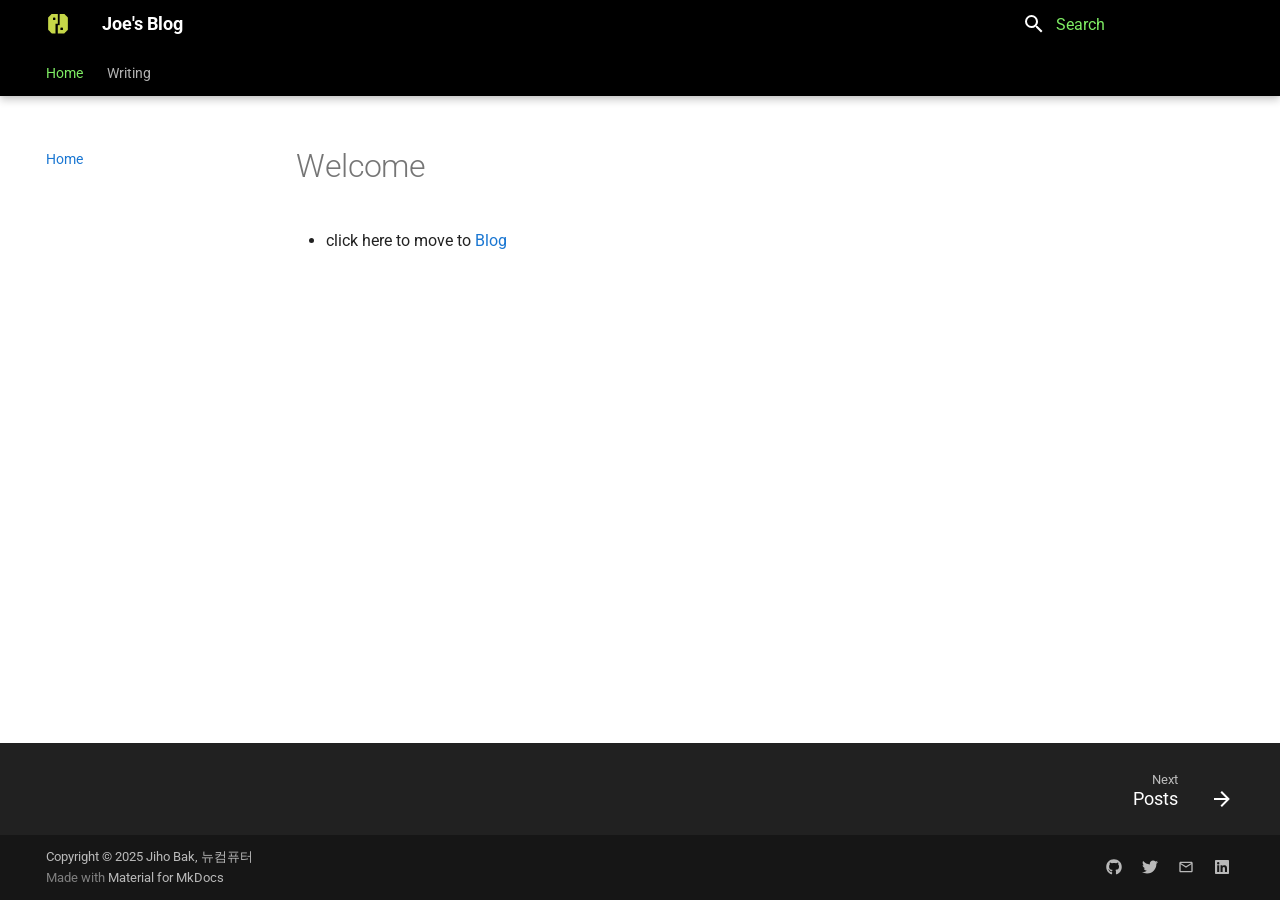
==== commit f48a1918: "Deployed a397ec3 with MkDocs version: 1.6.1" ====
--- a/index.html
+++ b/index.html
@@ -1 +1 @@
-<!doctype html><html lang=en class=no-js> <head><meta charset=utf-8><meta name=viewport content="width=device-width,initial-scale=1"><meta name=description content="Joe's exploration of AI agents, RAG systems, and cutting-edge AI developments"><link href=https://jihobak.github.io/blog/ rel=canonical><link href=writing/ rel=next><link rel=icon href=assets/images/favicon.png><meta name=generator content="mkdocs-1.6.1, mkdocs-material-9.6.16"><title>Joe's Blog</title><link rel=stylesheet href=assets/stylesheets/main.7e37652d.min.css><link rel=stylesheet href=assets/stylesheets/palette.06af60db.min.css><style>:root{--md-admonition-icon--note:url('data:image/svg+xml;charset=utf-8,%3Csvg%20xmlns%3D%22http%3A//www.w3.org/2000/svg%22%20viewBox%3D%220%200%2016%2016%22%3E%3Cpath%20d%3D%22M1%207.775V2.75C1%201.784%201.784%201%202.75%201h5.025c.464%200%20.91.184%201.238.513l6.25%206.25a1.75%201.75%200%200%201%200%202.474l-5.026%205.026a1.75%201.75%200%200%201-2.474%200l-6.25-6.25A1.75%201.75%200%200%201%201%207.775m1.5%200c0%20.066.026.13.073.177l6.25%206.25a.25.25%200%200%200%20.354%200l5.025-5.025a.25.25%200%200%200%200-.354l-6.25-6.25a.25.25%200%200%200-.177-.073H2.75a.25.25%200%200%200-.25.25ZM6%205a1%201%200%201%201%200%202%201%201%200%200%201%200-2%22/%3E%3C/svg%3E');--md-admonition-icon--abstract:url('data:image/svg+xml;charset=utf-8,%3Csvg%20xmlns%3D%22http%3A//www.w3.org/2000/svg%22%20viewBox%3D%220%200%2016%2016%22%3E%3Cpath%20d%3D%22M2.5%201.75v11.5c0%20.138.112.25.25.25h3.17a.75.75%200%200%201%200%201.5H2.75A1.75%201.75%200%200%201%201%2013.25V1.75C1%20.784%201.784%200%202.75%200h8.5C12.216%200%2013%20.784%2013%201.75v7.736a.75.75%200%200%201-1.5%200V1.75a.25.25%200%200%200-.25-.25h-8.5a.25.25%200%200%200-.25.25m13.274%209.537zl-4.557%204.45a.75.75%200%200%201-1.055-.008l-1.943-1.95a.75.75%200%200%201%201.062-1.058l1.419%201.425%204.026-3.932a.75.75%200%201%201%201.048%201.074M4.75%204h4.5a.75.75%200%200%201%200%201.5h-4.5a.75.75%200%200%201%200-1.5M4%207.75A.75.75%200%200%201%204.75%207h2a.75.75%200%200%201%200%201.5h-2A.75.75%200%200%201%204%207.75%22/%3E%3C/svg%3E');--md-admonition-icon--info:url('data:image/svg+xml;charset=utf-8,%3Csvg%20xmlns%3D%22http%3A//www.w3.org/2000/svg%22%20viewBox%3D%220%200%2016%2016%22%3E%3Cpath%20d%3D%22M0%208a8%208%200%201%201%2016%200A8%208%200%200%201%200%208m8-6.5a6.5%206.5%200%201%200%200%2013%206.5%206.5%200%200%200%200-13M6.5%207.75A.75.75%200%200%201%207.25%207h1a.75.75%200%200%201%20.75.75v2.75h.25a.75.75%200%200%201%200%201.5h-2a.75.75%200%200%201%200-1.5h.25v-2h-.25a.75.75%200%200%201-.75-.75M8%206a1%201%200%201%201%200-2%201%201%200%200%201%200%202%22/%3E%3C/svg%3E');--md-admonition-icon--tip:url('data:image/svg+xml;charset=utf-8,%3Csvg%20xmlns%3D%22http%3A//www.w3.org/2000/svg%22%20viewBox%3D%220%200%2016%2016%22%3E%3Cpath%20d%3D%22M3.499.75a.75.75%200%200%201%201.5%200v.996C5.9%202.903%206.793%203.65%207.662%204.376l.24.202c-.036-.694.055-1.422.426-2.163C9.1.873%2010.794-.045%2012.622.26%2014.408.558%2016%201.94%2016%204.25c0%201.278-.954%202.575-2.44%202.734l.146.508.065.22c.203.701.412%201.455.476%202.226.142%201.707-.4%203.03-1.487%203.898C11.714%2014.671%2010.27%2015%208.75%2015h-6a.75.75%200%200%201%200-1.5h1.376a4.5%204.5%200%200%201-.563-1.191%203.84%203.84%200%200%201-.05-2.063%204.65%204.65%200%200%201-2.025-.293.75.75%200%200%201%20.525-1.406c1.357.507%202.376-.006%202.698-.318l.009-.01a.747.747%200%200%201%201.06%200%20.75.75%200%200%201-.012%201.074c-.912.92-.992%201.835-.768%202.586.221.74.745%201.337%201.196%201.621H8.75c1.343%200%202.398-.296%203.074-.836.635-.507%201.036-1.31.928-2.602-.05-.603-.216-1.224-.422-1.93l-.064-.221c-.12-.407-.246-.84-.353-1.29a2.4%202.4%200%200%201-.507-.441%203.1%203.1%200%200%201-.633-1.248.75.75%200%200%201%201.455-.364c.046.185.144.436.31.627.146.168.353.305.712.305.738%200%201.25-.615%201.25-1.25%200-1.47-.95-2.315-2.123-2.51-1.172-.196-2.227.387-2.706%201.345-.46.92-.27%201.774.019%203.062l.042.19.01.05c.348.443.666.949.94%201.553a.75.75%200%201%201-1.365.62c-.553-1.217-1.32-1.94-2.3-2.768L6.7%205.527c-.814-.68-1.75-1.462-2.692-2.619a3.7%203.7%200%200%200-1.023.88c-.406.495-.663%201.036-.722%201.508.116.122.306.21.591.239.388.038.797-.06%201.032-.19a.75.75%200%200%201%20.728%201.31c-.515.287-1.23.439-1.906.373-.682-.067-1.473-.38-1.879-1.193L.75%205.677V5.5c0-.984.48-1.94%201.077-2.664.46-.559%201.05-1.055%201.673-1.353z%22/%3E%3C/svg%3E');--md-admonition-icon--success:url('data:image/svg+xml;charset=utf-8,%3Csvg%20xmlns%3D%22http%3A//www.w3.org/2000/svg%22%20viewBox%3D%220%200%2016%2016%22%3E%3Cpath%20d%3D%22M13.78%204.22a.75.75%200%200%201%200%201.06l-7.25%207.25a.75.75%200%200%201-1.06%200L2.22%209.28a.75.75%200%200%201%20.018-1.042.75.75%200%200%201%201.042-.018L6%2010.94l6.72-6.72a.75.75%200%200%201%201.06%200%22/%3E%3C/svg%3E');--md-admonition-icon--question:url('data:image/svg+xml;charset=utf-8,%3Csvg%20xmlns%3D%22http%3A//www.w3.org/2000/svg%22%20viewBox%3D%220%200%2016%2016%22%3E%3Cpath%20d%3D%22M0%208a8%208%200%201%201%2016%200A8%208%200%200%201%200%208m8-6.5a6.5%206.5%200%201%200%200%2013%206.5%206.5%200%200%200%200-13M6.92%206.085h.001a.749.749%200%201%201-1.342-.67c.169-.339.436-.701.849-.977C6.845%204.16%207.369%204%208%204a2.76%202.76%200%200%201%201.637.525c.503.377.863.965.863%201.725%200%20.448-.115.83-.329%201.15-.205.307-.47.513-.692.662-.109.072-.22.138-.313.195l-.006.004a6%206%200%200%200-.26.16%201%201%200%200%200-.276.245.75.75%200%200%201-1.248-.832c.184-.264.42-.489.692-.661q.154-.1.313-.195l.007-.004c.1-.061.182-.11.258-.161a1%201%200%200%200%20.277-.245C8.96%206.514%209%206.427%209%206.25a.61.61%200%200%200-.262-.525A1.27%201.27%200%200%200%208%205.5c-.369%200-.595.09-.74.187a1%201%200%200%200-.34.398M9%2011a1%201%200%201%201-2%200%201%201%200%200%201%202%200%22/%3E%3C/svg%3E');--md-admonition-icon--warning:url('data:image/svg+xml;charset=utf-8,%3Csvg%20xmlns%3D%22http%3A//www.w3.org/2000/svg%22%20viewBox%3D%220%200%2016%2016%22%3E%3Cpath%20d%3D%22M6.457%201.047c.659-1.234%202.427-1.234%203.086%200l6.082%2011.378A1.75%201.75%200%200%201%2014.082%2015H1.918a1.75%201.75%200%200%201-1.543-2.575Zm1.763.707a.25.25%200%200%200-.44%200L1.698%2013.132a.25.25%200%200%200%20.22.368h12.164a.25.25%200%200%200%20.22-.368Zm.53%203.996v2.5a.75.75%200%200%201-1.5%200v-2.5a.75.75%200%200%201%201.5%200M9%2011a1%201%200%201%201-2%200%201%201%200%200%201%202%200%22/%3E%3C/svg%3E');--md-admonition-icon--failure:url('data:image/svg+xml;charset=utf-8,%3Csvg%20xmlns%3D%22http%3A//www.w3.org/2000/svg%22%20viewBox%3D%220%200%2016%2016%22%3E%3Cpath%20d%3D%22M2.344%202.343za8%208%200%200%201%2011.314%2011.314A8.002%208.002%200%200%201%20.234%2010.089a8%208%200%200%201%202.11-7.746m1.06%2010.253a6.5%206.5%200%201%200%209.108-9.275%206.5%206.5%200%200%200-9.108%209.275M6.03%204.97%208%206.94l1.97-1.97a.749.749%200%200%201%201.275.326.75.75%200%200%201-.215.734L9.06%208l1.97%201.97a.749.749%200%200%201-.326%201.275.75.75%200%200%201-.734-.215L8%209.06l-1.97%201.97a.749.749%200%200%201-1.275-.326.75.75%200%200%201%20.215-.734L6.94%208%204.97%206.03a.75.75%200%200%201%20.018-1.042.75.75%200%200%201%201.042-.018%22/%3E%3C/svg%3E');--md-admonition-icon--danger:url('data:image/svg+xml;charset=utf-8,%3Csvg%20xmlns%3D%22http%3A//www.w3.org/2000/svg%22%20viewBox%3D%220%200%2016%2016%22%3E%3Cpath%20d%3D%22M9.504.43a1.516%201.516%200%200%201%202.437%201.713L10.415%205.5h2.123c1.57%200%202.346%201.909%201.22%203.004l-7.34%207.142a1.25%201.25%200%200%201-.871.354h-.302a1.25%201.25%200%200%201-1.157-1.723L5.633%2010.5H3.462c-1.57%200-2.346-1.909-1.22-3.004zm1.047%201.074L3.286%208.571A.25.25%200%200%200%203.462%209H6.75a.75.75%200%200%201%20.694%201.034l-1.713%204.188%206.982-6.793A.25.25%200%200%200%2012.538%207H9.25a.75.75%200%200%201-.683-1.06l2.008-4.418.003-.006-.004-.009-.006-.006-.008-.001q-.005%200-.009.004%22/%3E%3C/svg%3E');--md-admonition-icon--bug:url('data:image/svg+xml;charset=utf-8,%3Csvg%20xmlns%3D%22http%3A//www.w3.org/2000/svg%22%20viewBox%3D%220%200%2016%2016%22%3E%3Cpath%20d%3D%22M4.72.22a.75.75%200%200%201%201.06%200l1%20.999a3.5%203.5%200%200%201%202.441%200l.999-1a.748.748%200%200%201%201.265.332.75.75%200%200%201-.205.729l-.775.776c.616.63.995%201.493.995%202.444v.327q0%20.15-.025.292c.408.14.764.392%201.029.722l1.968-.787a.75.75%200%200%201%20.556%201.392L13%207.258V9h2.25a.75.75%200%200%201%200%201.5H13v.5q-.002.615-.141%201.186l2.17.868a.75.75%200%200%201-.557%201.392l-2.184-.873A5%205%200%200%201%208%2016a5%205%200%200%201-4.288-2.427l-2.183.873a.75.75%200%200%201-.558-1.392l2.17-.868A5%205%200%200%201%203%2011v-.5H.75a.75.75%200%200%201%200-1.5H3V7.258L.971%206.446a.75.75%200%200%201%20.558-1.392l1.967.787c.265-.33.62-.583%201.03-.722a1.7%201.7%200%200%201-.026-.292V4.5c0-.951.38-1.814.995-2.444L4.72%201.28a.75.75%200%200%201%200-1.06m.53%206.28a.75.75%200%200%200-.75.75V11a3.5%203.5%200%201%200%207%200V7.25a.75.75%200%200%200-.75-.75ZM6.173%205h3.654A.17.17%200%200%200%2010%204.827V4.5a2%202%200%201%200-4%200v.327c0%20.096.077.173.173.173%22/%3E%3C/svg%3E');--md-admonition-icon--example:url('data:image/svg+xml;charset=utf-8,%3Csvg%20xmlns%3D%22http%3A//www.w3.org/2000/svg%22%20viewBox%3D%220%200%2016%2016%22%3E%3Cpath%20d%3D%22M5%205.782V2.5h-.25a.75.75%200%200%201%200-1.5h6.5a.75.75%200%200%201%200%201.5H11v3.282l3.666%205.76C15.619%2013.04%2014.543%2015%2012.767%2015H3.233c-1.776%200-2.852-1.96-1.899-3.458Zm-2.4%206.565a.75.75%200%200%200%20.633%201.153h9.534a.75.75%200%200%200%20.633-1.153L12.225%2010.5h-8.45ZM9.5%202.5h-3V6c0%20.143-.04.283-.117.403L4.73%209h6.54L9.617%206.403A.75.75%200%200%201%209.5%206Z%22/%3E%3C/svg%3E');--md-admonition-icon--quote:url('data:image/svg+xml;charset=utf-8,%3Csvg%20xmlns%3D%22http%3A//www.w3.org/2000/svg%22%20viewBox%3D%220%200%2016%2016%22%3E%3Cpath%20d%3D%22M1.75%202.5h10.5a.75.75%200%200%201%200%201.5H1.75a.75.75%200%200%201%200-1.5m4%205h8.5a.75.75%200%200%201%200%201.5h-8.5a.75.75%200%200%201%200-1.5m0%205h8.5a.75.75%200%200%201%200%201.5h-8.5a.75.75%200%200%201%200-1.5M2.5%207.75v6a.75.75%200%200%201-1.5%200v-6a.75.75%200%200%201%201.5%200%22/%3E%3C/svg%3E');}</style><link rel=preconnect href=https://fonts.gstatic.com crossorigin><link rel=stylesheet href="https://fonts.googleapis.com/css?family=Roboto:300,300i,400,400i,700,700i%7CRoboto+Mono:400,400i,700,700i&display=fallback"><style>:root{--md-text-font:"Roboto";--md-code-font:"Roboto Mono"}</style><link rel=stylesheet href=stylesheets/extra.css><script>__md_scope=new URL(".",location),__md_hash=e=>[...e].reduce(((e,_)=>(e<<5)-e+_.charCodeAt(0)),0),__md_get=(e,_=localStorage,t=__md_scope)=>JSON.parse(_.getItem(t.pathname+"."+e)),__md_set=(e,_,t=localStorage,a=__md_scope)=>{try{t.setItem(a.pathname+"."+e,JSON.stringify(_))}catch(e){}}</script><script id=__analytics>function __md_analytics(){function e(){dataLayer.push(arguments)}window.dataLayer=window.dataLayer||[],e("js",new Date),e("config","G-7JG0RVKKTC"),document.addEventListener("DOMContentLoaded",(function(){document.forms.search&&document.forms.search.query.addEventListener("blur",(function(){this.value&&e("event","search",{search_term:this.value})}));document$.subscribe((function(){var t=document.forms.feedback;if(void 0!==t)for(var a of t.querySelectorAll("[type=submit]"))a.addEventListener("click",(function(a){a.preventDefault();var n=document.location.pathname,d=this.getAttribute("data-md-value");e("event","feedback",{page:n,data:d}),t.firstElementChild.disabled=!0;var r=t.querySelector(".md-feedback__note [data-md-value='"+d+"']");r&&(r.hidden=!1)})),t.hidden=!1})),location$.subscribe((function(t){e("config","G-7JG0RVKKTC",{page_path:t.pathname})}))}));var t=document.createElement("script");t.async=!0,t.src="https://www.googletagmanager.com/gtag/js?id=G-7JG0RVKKTC",document.getElementById("__analytics").insertAdjacentElement("afterEnd",t)}</script><script>"undefined"!=typeof __md_analytics&&__md_analytics()</script></head> <body dir=ltr data-md-color-scheme=default data-md-color-primary=indigo data-md-color-accent=indigo> <input class=md-toggle data-md-toggle=drawer type=checkbox id=__drawer autocomplete=off> <input class=md-toggle data-md-toggle=search type=checkbox id=__search autocomplete=off> <label class=md-overlay for=__drawer></label> <div data-md-component=skip> <a href=#welcome class=md-skip> Skip to content </a> </div> <div data-md-component=announce> </div> <header class="md-header md-header--shadow md-header--lifted" data-md-component=header> <nav class="md-header__inner md-grid" aria-label=Header> <a href=. title="Joe's Blog" class="md-header__button md-logo" aria-label="Joe's Blog" data-md-component=logo> <img src=assets/logo.svg alt=logo> </a> <label class="md-header__button md-icon" for=__drawer> <svg xmlns=http://www.w3.org/2000/svg viewbox="0 0 24 24"><path d="M3 6h18v2H3zm0 5h18v2H3zm0 5h18v2H3z"/></svg> </label> <div class=md-header__title data-md-component=header-title> <div class=md-header__ellipsis> <div class=md-header__topic> <span class=md-ellipsis> Joe's Blog </span> </div> <div class=md-header__topic data-md-component=header-topic> <span class=md-ellipsis> Home </span> </div> </div> </div> <form class=md-header__option data-md-component=palette> <input class=md-option data-md-color-media data-md-color-scheme=default data-md-color-primary=indigo data-md-color-accent=indigo aria-hidden=true type=radio name=__palette id=__palette_0> </form> <script>var palette=__md_get("__palette");if(palette&&palette.color){if("(prefers-color-scheme)"===palette.color.media){var media=matchMedia("(prefers-color-scheme: light)"),input=document.querySelector(media.matches?"[data-md-color-media='(prefers-color-scheme: light)']":"[data-md-color-media='(prefers-color-scheme: dark)']");palette.color.media=input.getAttribute("data-md-color-media"),palette.color.scheme=input.getAttribute("data-md-color-scheme"),palette.color.primary=input.getAttribute("data-md-color-primary"),palette.color.accent=input.getAttribute("data-md-color-accent")}for(var[key,value]of Object.entries(palette.color))document.body.setAttribute("data-md-color-"+key,value)}</script> <label class="md-header__button md-icon" for=__search> <svg xmlns=http://www.w3.org/2000/svg viewbox="0 0 24 24"><path d="M9.5 3A6.5 6.5 0 0 1 16 9.5c0 1.61-.59 3.09-1.56 4.23l.27.27h.79l5 5-1.5 1.5-5-5v-.79l-.27-.27A6.52 6.52 0 0 1 9.5 16 6.5 6.5 0 0 1 3 9.5 6.5 6.5 0 0 1 9.5 3m0 2C7 5 5 7 5 9.5S7 14 9.5 14 14 12 14 9.5 12 5 9.5 5"/></svg> </label> <div class=md-search data-md-component=search role=dialog> <label class=md-search__overlay for=__search></label> <div class=md-search__inner role=search> <form class=md-search__form name=search> <input type=text class=md-search__input name=query aria-label=Search placeholder=Search autocapitalize=off autocorrect=off autocomplete=off spellcheck=false data-md-component=search-query required> <label class="md-search__icon md-icon" for=__search> <svg xmlns=http://www.w3.org/2000/svg viewbox="0 0 24 24"><path d="M9.5 3A6.5 6.5 0 0 1 16 9.5c0 1.61-.59 3.09-1.56 4.23l.27.27h.79l5 5-1.5 1.5-5-5v-.79l-.27-.27A6.52 6.52 0 0 1 9.5 16 6.5 6.5 0 0 1 3 9.5 6.5 6.5 0 0 1 9.5 3m0 2C7 5 5 7 5 9.5S7 14 9.5 14 14 12 14 9.5 12 5 9.5 5"/></svg> <svg xmlns=http://www.w3.org/2000/svg viewbox="0 0 24 24"><path d="M20 11v2H8l5.5 5.5-1.42 1.42L4.16 12l7.92-7.92L13.5 5.5 8 11z"/></svg> </label> <nav class=md-search__options aria-label=Search> <a href=javascript:void(0) class="md-search__icon md-icon" title=Share aria-label=Share data-clipboard data-clipboard-text data-md-component=search-share tabindex=-1> <svg xmlns=http://www.w3.org/2000/svg viewbox="0 0 24 24"><path d="M18 16.08c-.76 0-1.44.3-1.96.77L8.91 12.7c.05-.23.09-.46.09-.7s-.04-.47-.09-.7l7.05-4.11c.54.5 1.25.81 2.04.81a3 3 0 0 0 3-3 3 3 0 0 0-3-3 3 3 0 0 0-3 3c0 .24.04.47.09.7L8.04 9.81C7.5 9.31 6.79 9 6 9a3 3 0 0 0-3 3 3 3 0 0 0 3 3c.79 0 1.5-.31 2.04-.81l7.12 4.15c-.05.21-.08.43-.08.66 0 1.61 1.31 2.91 2.92 2.91s2.92-1.3 2.92-2.91A2.92 2.92 0 0 0 18 16.08"/></svg> </a> <button type=reset class="md-search__icon md-icon" title=Clear aria-label=Clear tabindex=-1> <svg xmlns=http://www.w3.org/2000/svg viewbox="0 0 24 24"><path d="M19 6.41 17.59 5 12 10.59 6.41 5 5 6.41 10.59 12 5 17.59 6.41 19 12 13.41 17.59 19 19 17.59 13.41 12z"/></svg> </button> </nav> <div class=md-search__suggest data-md-component=search-suggest></div> </form> <div class=md-search__output> <div class=md-search__scrollwrap tabindex=0 data-md-scrollfix> <div class=md-search-result data-md-component=search-result> <div class=md-search-result__meta> Initializing search </div> <ol class=md-search-result__list role=presentation></ol> </div> </div> </div> </div> </div> </nav> <nav class=md-tabs aria-label=Tabs data-md-component=tabs> <div class=md-grid> <ul class=md-tabs__list> <li class="md-tabs__item md-tabs__item--active"> <a href=. class=md-tabs__link> Home </a> </li> <li class=md-tabs__item> <a href=writing/ class=md-tabs__link> Writing </a> </li> </ul> </div> </nav> </header> <div class=md-container data-md-component=container> <main class=md-main data-md-component=main> <div class="md-main__inner md-grid"> <div class="md-sidebar md-sidebar--primary" data-md-component=sidebar data-md-type=navigation> <div class=md-sidebar__scrollwrap> <div class=md-sidebar__inner> <nav class="md-nav md-nav--primary md-nav--lifted" aria-label=Navigation data-md-level=0> <label class=md-nav__title for=__drawer> <a href=. title="Joe's Blog" class="md-nav__button md-logo" aria-label="Joe's Blog" data-md-component=logo> <img src=assets/logo.svg alt=logo> </a> Joe's Blog </label> <ul class=md-nav__list data-md-scrollfix> <li class="md-nav__item md-nav__item--active"> <input class="md-nav__toggle md-toggle" type=checkbox id=__toc> <a href=. class="md-nav__link md-nav__link--active"> <span class=md-ellipsis> Home </span> </a> </li> <li class="md-nav__item md-nav__item--pruned md-nav__item--nested"> <a href=writing/ class=md-nav__link> <span class=md-ellipsis> Writing </span> <span class="md-nav__icon md-icon"></span> </a> </li> </ul> </nav> </div> </div> </div> <div class="md-sidebar md-sidebar--secondary" data-md-component=sidebar data-md-type=toc> <div class=md-sidebar__scrollwrap> <div class=md-sidebar__inner> <nav class="md-nav md-nav--secondary" aria-label="Table of contents"> </nav> </div> </div> </div> <div class=md-content data-md-component=content> <article class="md-content__inner md-typeset"> <h1 id=welcome>Welcome</h1> <ul> <li>click here to move to <a href=/blog/writing>Blog</a></li> </ul> </article> </div> <script>var tabs=__md_get("__tabs");if(Array.isArray(tabs))e:for(var set of document.querySelectorAll(".tabbed-set")){var labels=set.querySelector(".tabbed-labels");for(var tab of tabs)for(var label of labels.getElementsByTagName("label"))if(label.innerText.trim()===tab){var input=document.getElementById(label.htmlFor);input.checked=!0;continue e}}</script> <script>var target=document.getElementById(location.hash.slice(1));target&&target.name&&(target.checked=target.name.startsWith("__tabbed_"))</script> </div> <button type=button class="md-top md-icon" data-md-component=top hidden> <svg xmlns=http://www.w3.org/2000/svg viewbox="0 0 24 24"><path d="M13 20h-2V8l-5.5 5.5-1.42-1.42L12 4.16l7.92 7.92-1.42 1.42L13 8z"/></svg> Back to top </button> </main> <footer class=md-footer> <nav class="md-footer__inner md-grid" aria-label=Footer> <a href=writing/ class="md-footer__link md-footer__link--next" aria-label="Next: Posts"> <div class=md-footer__title> <span class=md-footer__direction> Next </span> <div class=md-ellipsis> Posts </div> </div> <div class="md-footer__button md-icon"> <svg xmlns=http://www.w3.org/2000/svg viewbox="0 0 24 24"><path d="M4 11v2h12l-5.5 5.5 1.42 1.42L19.84 12l-7.92-7.92L10.5 5.5 16 11z"/></svg> </div> </a> </nav> <div class="md-footer-meta md-typeset"> <div class="md-footer-meta__inner md-grid"> <div class=md-copyright> <div class=md-copyright__highlight> Copyright &copy; 2025 Jiho Bak, 뉴컴퓨터 </div> Made with <a href=https://squidfunk.github.io/mkdocs-material/ target=_blank rel=noopener> Material for MkDocs </a> </div> <div class=md-social> <a href=https://github.com/jihobak target=_blank rel=noopener title=github.com class=md-social__link> <svg xmlns=http://www.w3.org/2000/svg viewbox="0 0 512 512"><!-- Font Awesome Free 7.0.0 by @fontawesome - https://fontawesome.com License - https://fontawesome.com/license/free (Icons: CC BY 4.0, Fonts: SIL OFL 1.1, Code: MIT License) Copyright 2025 Fonticons, Inc.--><path fill=currentColor d="M173.9 397.4c0 2-2.3 3.6-5.2 3.6-3.3.3-5.6-1.3-5.6-3.6 0-2 2.3-3.6 5.2-3.6 3-.3 5.6 1.3 5.6 3.6m-31.1-4.5c-.7 2 1.3 4.3 4.3 4.9 2.6 1 5.6 0 6.2-2s-1.3-4.3-4.3-5.2c-2.6-.7-5.5.3-6.2 2.3m44.2-1.7c-2.9.7-4.9 2.6-4.6 4.9.3 2 2.9 3.3 5.9 2.6 2.9-.7 4.9-2.6 4.6-4.6-.3-1.9-3-3.2-5.9-2.9M252.8 8C114.1 8 8 113.3 8 252c0 110.9 69.8 205.8 169.5 239.2 12.8 2.3 17.3-5.6 17.3-12.1 0-6.2-.3-40.4-.3-61.4 0 0-70 15-84.7-29.8 0 0-11.4-29.1-27.8-36.6 0 0-22.9-15.7 1.6-15.4 0 0 24.9 2 38.6 25.8 21.9 38.6 58.6 27.5 72.9 20.9 2.3-16 8.8-27.1 16-33.7-55.9-6.2-112.3-14.3-112.3-110.5 0-27.5 7.6-41.3 23.6-58.9-2.6-6.5-11.1-33.3 2.6-67.9 20.9-6.5 69 27 69 27 20-5.6 41.5-8.5 62.8-8.5s42.8 2.9 62.8 8.5c0 0 48.1-33.6 69-27 13.7 34.7 5.2 61.4 2.6 67.9 16 17.7 25.8 31.5 25.8 58.9 0 96.5-58.9 104.2-114.8 110.5 9.2 7.9 17 22.9 17 46.4 0 33.7-.3 75.4-.3 83.6 0 6.5 4.6 14.4 17.3 12.1C436.2 457.8 504 362.9 504 252 504 113.3 391.5 8 252.8 8M105.2 352.9c-1.3 1-1 3.3.7 5.2 1.6 1.6 3.9 2.3 5.2 1 1.3-1 1-3.3-.7-5.2-1.6-1.6-3.9-2.3-5.2-1m-10.8-8.1c-.7 1.3.3 2.9 2.3 3.9 1.6 1 3.6.7 4.3-.7.7-1.3-.3-2.9-2.3-3.9-2-.6-3.6-.3-4.3.7m32.4 35.6c-1.6 1.3-1 4.3 1.3 6.2 2.3 2.3 5.2 2.6 6.5 1 1.3-1.3.7-4.3-1.3-6.2-2.2-2.3-5.2-2.6-6.5-1m-11.4-14.7c-1.6 1-1.6 3.6 0 5.9s4.3 3.3 5.6 2.3c1.6-1.3 1.6-3.9 0-6.2-1.4-2.3-4-3.3-5.6-2"/></svg> </a> <a href=https://x.com/valuepiper target=_blank rel=noopener title=x.com class=md-social__link> <svg xmlns=http://www.w3.org/2000/svg viewbox="0 0 512 512"><!-- Font Awesome Free 7.0.0 by @fontawesome - https://fontawesome.com License - https://fontawesome.com/license/free (Icons: CC BY 4.0, Fonts: SIL OFL 1.1, Code: MIT License) Copyright 2025 Fonticons, Inc.--><path fill=currentColor d="M459.4 151.7c.3 4.5.3 9.1.3 13.6 0 138.7-105.6 298.6-298.6 298.6-59.5 0-114.7-17.2-161.1-47.1 8.4 1 16.6 1.3 25.3 1.3 49.1 0 94.2-16.6 130.3-44.8-46.1-1-84.8-31.2-98.1-72.8 6.5 1 13 1.6 19.8 1.6 9.4 0 18.8-1.3 27.6-3.6-48.1-9.7-84.1-52-84.1-103v-1.3c14 7.8 30.2 12.7 47.4 13.3-28.3-18.8-46.8-51-46.8-87.4 0-19.5 5.2-37.4 14.3-53C87.4 130.8 165 172.4 252.1 176.9c-1.6-7.8-2.6-15.9-2.6-24C249.5 95.1 296.3 48 354.4 48c30.2 0 57.5 12.7 76.7 33.1 23.7-4.5 46.5-13.3 66.6-25.3-7.8 24.4-24.4 44.8-46.1 57.8 21.1-2.3 41.6-8.1 60.4-16.2-14.3 20.8-32.2 39.3-52.6 54.3"/></svg> </a> <a href=mailto:joe@newcomputer.kr target=_blank rel=noopener title class=md-social__link> <svg xmlns=http://www.w3.org/2000/svg viewbox="0 0 24 24"><path d="M22 6c0-1.1-.9-2-2-2H4c-1.1 0-2 .9-2 2v12c0 1.1.9 2 2 2h16c1.1 0 2-.9 2-2zm-2 0-8 5-8-5zm0 12H4V8l8 5 8-5z"/></svg> </a> <a href=https://www.linkedin.com/in/jiho-bak-b913a5296/ target=_blank rel=noopener title=www.linkedin.com class=md-social__link> <svg xmlns=http://www.w3.org/2000/svg viewbox="0 0 448 512"><!-- Font Awesome Free 7.0.0 by @fontawesome - https://fontawesome.com License - https://fontawesome.com/license/free (Icons: CC BY 4.0, Fonts: SIL OFL 1.1, Code: MIT License) Copyright 2025 Fonticons, Inc.--><path fill=currentColor d="M416 32H31.9C14.3 32 0 46.5 0 64.3v383.4C0 465.5 14.3 480 31.9 480H416c17.6 0 32-14.5 32-32.3V64.3c0-17.8-14.4-32.3-32-32.3M135.4 416H69V202.2h66.5V416zM102.2 96a38.5 38.5 0 1 1 0 77 38.5 38.5 0 1 1 0-77m282.1 320h-66.4V312c0-24.8-.5-56.7-34.5-56.7-34.6 0-39.9 27-39.9 54.9V416h-66.4V202.2h63.7v29.2h.9c8.9-16.8 30.6-34.5 62.9-34.5 67.2 0 79.7 44.3 79.7 101.9z"/></svg> </a> </div> </div> </div> </footer> </div> <div class=md-dialog data-md-component=dialog> <div class="md-dialog__inner md-typeset"></div> </div> <div class=md-progress data-md-component=progress role=progressbar></div> <script id=__config type=application/json>{"base": ".", "features": ["announce.dismiss", "content.action.edit", "content.action.view", "content.code.annotate", "content.code.copy", "content.code.select", "content.tabs.link", "content.tooltips", "header.autohide", "navigation.expand", "navigation.footer", "navigation.indexes", "navigation.instant", "navigation.instant.prefetch", "navigation.instant.progress", "navigation.prune", "navigation.sections", "navigation.tabs", "navigation.tabs.sticky", "navigation.top", "navigation.tracking", "search.highlight", "search.share", "search.suggest", "toc.follow"], "search": "assets/javascripts/workers/search.d50fe291.min.js", "tags": null, "translations": {"clipboard.copied": "Copied to clipboard", "clipboard.copy": "Copy to clipboard", "search.result.more.one": "1 more on this page", "search.result.more.other": "# more on this page", "search.result.none": "No matching documents", "search.result.one": "1 matching document", "search.result.other": "# matching documents", "search.result.placeholder": "Type to start searching", "search.result.term.missing": "Missing", "select.version": "Select version"}, "version": null}</script> <script src=assets/javascripts/bundle.50899def.min.js></script> </body> </html>+<!doctype html><html lang=en class=no-js> <head><meta charset=utf-8><meta name=viewport content="width=device-width,initial-scale=1"><meta name=description content="Joe's exploration of AI agents, RAG systems, and cutting-edge AI developments"><link href=https://jihobak.github.io/blog/ rel=canonical><link href=writing/ rel=next><link rel=icon href=assets/images/favicon.png><meta name=generator content="mkdocs-1.6.1, mkdocs-material-9.6.16"><title>Joe's Blog</title><link rel=stylesheet href=assets/stylesheets/main.7e37652d.min.css><link rel=stylesheet href=assets/stylesheets/palette.06af60db.min.css><style>:root{--md-admonition-icon--note:url('data:image/svg+xml;charset=utf-8,%3Csvg%20xmlns%3D%22http%3A//www.w3.org/2000/svg%22%20viewBox%3D%220%200%2016%2016%22%3E%3Cpath%20d%3D%22M1%207.775V2.75C1%201.784%201.784%201%202.75%201h5.025c.464%200%20.91.184%201.238.513l6.25%206.25a1.75%201.75%200%200%201%200%202.474l-5.026%205.026a1.75%201.75%200%200%201-2.474%200l-6.25-6.25A1.75%201.75%200%200%201%201%207.775m1.5%200c0%20.066.026.13.073.177l6.25%206.25a.25.25%200%200%200%20.354%200l5.025-5.025a.25.25%200%200%200%200-.354l-6.25-6.25a.25.25%200%200%200-.177-.073H2.75a.25.25%200%200%200-.25.25ZM6%205a1%201%200%201%201%200%202%201%201%200%200%201%200-2%22/%3E%3C/svg%3E');--md-admonition-icon--abstract:url('data:image/svg+xml;charset=utf-8,%3Csvg%20xmlns%3D%22http%3A//www.w3.org/2000/svg%22%20viewBox%3D%220%200%2016%2016%22%3E%3Cpath%20d%3D%22M2.5%201.75v11.5c0%20.138.112.25.25.25h3.17a.75.75%200%200%201%200%201.5H2.75A1.75%201.75%200%200%201%201%2013.25V1.75C1%20.784%201.784%200%202.75%200h8.5C12.216%200%2013%20.784%2013%201.75v7.736a.75.75%200%200%201-1.5%200V1.75a.25.25%200%200%200-.25-.25h-8.5a.25.25%200%200%200-.25.25m13.274%209.537zl-4.557%204.45a.75.75%200%200%201-1.055-.008l-1.943-1.95a.75.75%200%200%201%201.062-1.058l1.419%201.425%204.026-3.932a.75.75%200%201%201%201.048%201.074M4.75%204h4.5a.75.75%200%200%201%200%201.5h-4.5a.75.75%200%200%201%200-1.5M4%207.75A.75.75%200%200%201%204.75%207h2a.75.75%200%200%201%200%201.5h-2A.75.75%200%200%201%204%207.75%22/%3E%3C/svg%3E');--md-admonition-icon--info:url('data:image/svg+xml;charset=utf-8,%3Csvg%20xmlns%3D%22http%3A//www.w3.org/2000/svg%22%20viewBox%3D%220%200%2016%2016%22%3E%3Cpath%20d%3D%22M0%208a8%208%200%201%201%2016%200A8%208%200%200%201%200%208m8-6.5a6.5%206.5%200%201%200%200%2013%206.5%206.5%200%200%200%200-13M6.5%207.75A.75.75%200%200%201%207.25%207h1a.75.75%200%200%201%20.75.75v2.75h.25a.75.75%200%200%201%200%201.5h-2a.75.75%200%200%201%200-1.5h.25v-2h-.25a.75.75%200%200%201-.75-.75M8%206a1%201%200%201%201%200-2%201%201%200%200%201%200%202%22/%3E%3C/svg%3E');--md-admonition-icon--tip:url('data:image/svg+xml;charset=utf-8,%3Csvg%20xmlns%3D%22http%3A//www.w3.org/2000/svg%22%20viewBox%3D%220%200%2016%2016%22%3E%3Cpath%20d%3D%22M3.499.75a.75.75%200%200%201%201.5%200v.996C5.9%202.903%206.793%203.65%207.662%204.376l.24.202c-.036-.694.055-1.422.426-2.163C9.1.873%2010.794-.045%2012.622.26%2014.408.558%2016%201.94%2016%204.25c0%201.278-.954%202.575-2.44%202.734l.146.508.065.22c.203.701.412%201.455.476%202.226.142%201.707-.4%203.03-1.487%203.898C11.714%2014.671%2010.27%2015%208.75%2015h-6a.75.75%200%200%201%200-1.5h1.376a4.5%204.5%200%200%201-.563-1.191%203.84%203.84%200%200%201-.05-2.063%204.65%204.65%200%200%201-2.025-.293.75.75%200%200%201%20.525-1.406c1.357.507%202.376-.006%202.698-.318l.009-.01a.747.747%200%200%201%201.06%200%20.75.75%200%200%201-.012%201.074c-.912.92-.992%201.835-.768%202.586.221.74.745%201.337%201.196%201.621H8.75c1.343%200%202.398-.296%203.074-.836.635-.507%201.036-1.31.928-2.602-.05-.603-.216-1.224-.422-1.93l-.064-.221c-.12-.407-.246-.84-.353-1.29a2.4%202.4%200%200%201-.507-.441%203.1%203.1%200%200%201-.633-1.248.75.75%200%200%201%201.455-.364c.046.185.144.436.31.627.146.168.353.305.712.305.738%200%201.25-.615%201.25-1.25%200-1.47-.95-2.315-2.123-2.51-1.172-.196-2.227.387-2.706%201.345-.46.92-.27%201.774.019%203.062l.042.19.01.05c.348.443.666.949.94%201.553a.75.75%200%201%201-1.365.62c-.553-1.217-1.32-1.94-2.3-2.768L6.7%205.527c-.814-.68-1.75-1.462-2.692-2.619a3.7%203.7%200%200%200-1.023.88c-.406.495-.663%201.036-.722%201.508.116.122.306.21.591.239.388.038.797-.06%201.032-.19a.75.75%200%200%201%20.728%201.31c-.515.287-1.23.439-1.906.373-.682-.067-1.473-.38-1.879-1.193L.75%205.677V5.5c0-.984.48-1.94%201.077-2.664.46-.559%201.05-1.055%201.673-1.353z%22/%3E%3C/svg%3E');--md-admonition-icon--success:url('data:image/svg+xml;charset=utf-8,%3Csvg%20xmlns%3D%22http%3A//www.w3.org/2000/svg%22%20viewBox%3D%220%200%2016%2016%22%3E%3Cpath%20d%3D%22M13.78%204.22a.75.75%200%200%201%200%201.06l-7.25%207.25a.75.75%200%200%201-1.06%200L2.22%209.28a.75.75%200%200%201%20.018-1.042.75.75%200%200%201%201.042-.018L6%2010.94l6.72-6.72a.75.75%200%200%201%201.06%200%22/%3E%3C/svg%3E');--md-admonition-icon--question:url('data:image/svg+xml;charset=utf-8,%3Csvg%20xmlns%3D%22http%3A//www.w3.org/2000/svg%22%20viewBox%3D%220%200%2016%2016%22%3E%3Cpath%20d%3D%22M0%208a8%208%200%201%201%2016%200A8%208%200%200%201%200%208m8-6.5a6.5%206.5%200%201%200%200%2013%206.5%206.5%200%200%200%200-13M6.92%206.085h.001a.749.749%200%201%201-1.342-.67c.169-.339.436-.701.849-.977C6.845%204.16%207.369%204%208%204a2.76%202.76%200%200%201%201.637.525c.503.377.863.965.863%201.725%200%20.448-.115.83-.329%201.15-.205.307-.47.513-.692.662-.109.072-.22.138-.313.195l-.006.004a6%206%200%200%200-.26.16%201%201%200%200%200-.276.245.75.75%200%200%201-1.248-.832c.184-.264.42-.489.692-.661q.154-.1.313-.195l.007-.004c.1-.061.182-.11.258-.161a1%201%200%200%200%20.277-.245C8.96%206.514%209%206.427%209%206.25a.61.61%200%200%200-.262-.525A1.27%201.27%200%200%200%208%205.5c-.369%200-.595.09-.74.187a1%201%200%200%200-.34.398M9%2011a1%201%200%201%201-2%200%201%201%200%200%201%202%200%22/%3E%3C/svg%3E');--md-admonition-icon--warning:url('data:image/svg+xml;charset=utf-8,%3Csvg%20xmlns%3D%22http%3A//www.w3.org/2000/svg%22%20viewBox%3D%220%200%2016%2016%22%3E%3Cpath%20d%3D%22M6.457%201.047c.659-1.234%202.427-1.234%203.086%200l6.082%2011.378A1.75%201.75%200%200%201%2014.082%2015H1.918a1.75%201.75%200%200%201-1.543-2.575Zm1.763.707a.25.25%200%200%200-.44%200L1.698%2013.132a.25.25%200%200%200%20.22.368h12.164a.25.25%200%200%200%20.22-.368Zm.53%203.996v2.5a.75.75%200%200%201-1.5%200v-2.5a.75.75%200%200%201%201.5%200M9%2011a1%201%200%201%201-2%200%201%201%200%200%201%202%200%22/%3E%3C/svg%3E');--md-admonition-icon--failure:url('data:image/svg+xml;charset=utf-8,%3Csvg%20xmlns%3D%22http%3A//www.w3.org/2000/svg%22%20viewBox%3D%220%200%2016%2016%22%3E%3Cpath%20d%3D%22M2.344%202.343za8%208%200%200%201%2011.314%2011.314A8.002%208.002%200%200%201%20.234%2010.089a8%208%200%200%201%202.11-7.746m1.06%2010.253a6.5%206.5%200%201%200%209.108-9.275%206.5%206.5%200%200%200-9.108%209.275M6.03%204.97%208%206.94l1.97-1.97a.749.749%200%200%201%201.275.326.75.75%200%200%201-.215.734L9.06%208l1.97%201.97a.749.749%200%200%201-.326%201.275.75.75%200%200%201-.734-.215L8%209.06l-1.97%201.97a.749.749%200%200%201-1.275-.326.75.75%200%200%201%20.215-.734L6.94%208%204.97%206.03a.75.75%200%200%201%20.018-1.042.75.75%200%200%201%201.042-.018%22/%3E%3C/svg%3E');--md-admonition-icon--danger:url('data:image/svg+xml;charset=utf-8,%3Csvg%20xmlns%3D%22http%3A//www.w3.org/2000/svg%22%20viewBox%3D%220%200%2016%2016%22%3E%3Cpath%20d%3D%22M9.504.43a1.516%201.516%200%200%201%202.437%201.713L10.415%205.5h2.123c1.57%200%202.346%201.909%201.22%203.004l-7.34%207.142a1.25%201.25%200%200%201-.871.354h-.302a1.25%201.25%200%200%201-1.157-1.723L5.633%2010.5H3.462c-1.57%200-2.346-1.909-1.22-3.004zm1.047%201.074L3.286%208.571A.25.25%200%200%200%203.462%209H6.75a.75.75%200%200%201%20.694%201.034l-1.713%204.188%206.982-6.793A.25.25%200%200%200%2012.538%207H9.25a.75.75%200%200%201-.683-1.06l2.008-4.418.003-.006-.004-.009-.006-.006-.008-.001q-.005%200-.009.004%22/%3E%3C/svg%3E');--md-admonition-icon--bug:url('data:image/svg+xml;charset=utf-8,%3Csvg%20xmlns%3D%22http%3A//www.w3.org/2000/svg%22%20viewBox%3D%220%200%2016%2016%22%3E%3Cpath%20d%3D%22M4.72.22a.75.75%200%200%201%201.06%200l1%20.999a3.5%203.5%200%200%201%202.441%200l.999-1a.748.748%200%200%201%201.265.332.75.75%200%200%201-.205.729l-.775.776c.616.63.995%201.493.995%202.444v.327q0%20.15-.025.292c.408.14.764.392%201.029.722l1.968-.787a.75.75%200%200%201%20.556%201.392L13%207.258V9h2.25a.75.75%200%200%201%200%201.5H13v.5q-.002.615-.141%201.186l2.17.868a.75.75%200%200%201-.557%201.392l-2.184-.873A5%205%200%200%201%208%2016a5%205%200%200%201-4.288-2.427l-2.183.873a.75.75%200%200%201-.558-1.392l2.17-.868A5%205%200%200%201%203%2011v-.5H.75a.75.75%200%200%201%200-1.5H3V7.258L.971%206.446a.75.75%200%200%201%20.558-1.392l1.967.787c.265-.33.62-.583%201.03-.722a1.7%201.7%200%200%201-.026-.292V4.5c0-.951.38-1.814.995-2.444L4.72%201.28a.75.75%200%200%201%200-1.06m.53%206.28a.75.75%200%200%200-.75.75V11a3.5%203.5%200%201%200%207%200V7.25a.75.75%200%200%200-.75-.75ZM6.173%205h3.654A.17.17%200%200%200%2010%204.827V4.5a2%202%200%201%200-4%200v.327c0%20.096.077.173.173.173%22/%3E%3C/svg%3E');--md-admonition-icon--example:url('data:image/svg+xml;charset=utf-8,%3Csvg%20xmlns%3D%22http%3A//www.w3.org/2000/svg%22%20viewBox%3D%220%200%2016%2016%22%3E%3Cpath%20d%3D%22M5%205.782V2.5h-.25a.75.75%200%200%201%200-1.5h6.5a.75.75%200%200%201%200%201.5H11v3.282l3.666%205.76C15.619%2013.04%2014.543%2015%2012.767%2015H3.233c-1.776%200-2.852-1.96-1.899-3.458Zm-2.4%206.565a.75.75%200%200%200%20.633%201.153h9.534a.75.75%200%200%200%20.633-1.153L12.225%2010.5h-8.45ZM9.5%202.5h-3V6c0%20.143-.04.283-.117.403L4.73%209h6.54L9.617%206.403A.75.75%200%200%201%209.5%206Z%22/%3E%3C/svg%3E');--md-admonition-icon--quote:url('data:image/svg+xml;charset=utf-8,%3Csvg%20xmlns%3D%22http%3A//www.w3.org/2000/svg%22%20viewBox%3D%220%200%2016%2016%22%3E%3Cpath%20d%3D%22M1.75%202.5h10.5a.75.75%200%200%201%200%201.5H1.75a.75.75%200%200%201%200-1.5m4%205h8.5a.75.75%200%200%201%200%201.5h-8.5a.75.75%200%200%201%200-1.5m0%205h8.5a.75.75%200%200%201%200%201.5h-8.5a.75.75%200%200%201%200-1.5M2.5%207.75v6a.75.75%200%200%201-1.5%200v-6a.75.75%200%200%201%201.5%200%22/%3E%3C/svg%3E');}</style><link rel=preconnect href=https://fonts.gstatic.com crossorigin><link rel=stylesheet href="https://fonts.googleapis.com/css?family=Roboto:300,300i,400,400i,700,700i%7CRoboto+Mono:400,400i,700,700i&display=fallback"><style>:root{--md-text-font:"Roboto";--md-code-font:"Roboto Mono"}</style><link rel=stylesheet href=stylesheets/extra.css><script>__md_scope=new URL(".",location),__md_hash=e=>[...e].reduce(((e,_)=>(e<<5)-e+_.charCodeAt(0)),0),__md_get=(e,_=localStorage,t=__md_scope)=>JSON.parse(_.getItem(t.pathname+"."+e)),__md_set=(e,_,t=localStorage,a=__md_scope)=>{try{t.setItem(a.pathname+"."+e,JSON.stringify(_))}catch(e){}}</script><script id=__analytics>function __md_analytics(){function e(){dataLayer.push(arguments)}window.dataLayer=window.dataLayer||[],e("js",new Date),e("config","G-7JG0RVKKTC"),document.addEventListener("DOMContentLoaded",(function(){document.forms.search&&document.forms.search.query.addEventListener("blur",(function(){this.value&&e("event","search",{search_term:this.value})}));document$.subscribe((function(){var t=document.forms.feedback;if(void 0!==t)for(var a of t.querySelectorAll("[type=submit]"))a.addEventListener("click",(function(a){a.preventDefault();var n=document.location.pathname,d=this.getAttribute("data-md-value");e("event","feedback",{page:n,data:d}),t.firstElementChild.disabled=!0;var r=t.querySelector(".md-feedback__note [data-md-value='"+d+"']");r&&(r.hidden=!1)})),t.hidden=!1})),location$.subscribe((function(t){e("config","G-7JG0RVKKTC",{page_path:t.pathname})}))}));var t=document.createElement("script");t.async=!0,t.src="https://www.googletagmanager.com/gtag/js?id=G-7JG0RVKKTC",document.getElementById("__analytics").insertAdjacentElement("afterEnd",t)}</script><script>"undefined"!=typeof __md_analytics&&__md_analytics()</script><meta property=og:type content=website><meta property=og:title content="Joe's Blog"><meta property=og:description content="Joe's exploration of AI agents, RAG systems, and cutting-edge AI developments"><meta property=og:image content=https://jihobak.github.io/blog/assets/images/social/index.png><meta property=og:image:type content=image/png><meta property=og:image:width content=1200><meta property=og:image:height content=630><meta content=https://jihobak.github.io/blog/ property=og:url><meta name=twitter:card content=summary_large_image><meta name=twitter:title content="Joe's Blog"><meta name=twitter:description content="Joe's exploration of AI agents, RAG systems, and cutting-edge AI developments"><meta name=twitter:image content=https://jihobak.github.io/blog/assets/images/social/index.png></head> <body dir=ltr data-md-color-scheme=default data-md-color-primary=indigo data-md-color-accent=indigo> <input class=md-toggle data-md-toggle=drawer type=checkbox id=__drawer autocomplete=off> <input class=md-toggle data-md-toggle=search type=checkbox id=__search autocomplete=off> <label class=md-overlay for=__drawer></label> <div data-md-component=skip> <a href=#welcome class=md-skip> Skip to content </a> </div> <div data-md-component=announce> </div> <header class="md-header md-header--shadow md-header--lifted" data-md-component=header> <nav class="md-header__inner md-grid" aria-label=Header> <a href=. title="Joe's Blog" class="md-header__button md-logo" aria-label="Joe's Blog" data-md-component=logo> <img src=assets/logo.svg alt=logo> </a> <label class="md-header__button md-icon" for=__drawer> <svg xmlns=http://www.w3.org/2000/svg viewbox="0 0 24 24"><path d="M3 6h18v2H3zm0 5h18v2H3zm0 5h18v2H3z"/></svg> </label> <div class=md-header__title data-md-component=header-title> <div class=md-header__ellipsis> <div class=md-header__topic> <span class=md-ellipsis> Joe's Blog </span> </div> <div class=md-header__topic data-md-component=header-topic> <span class=md-ellipsis> Home </span> </div> </div> </div> <form class=md-header__option data-md-component=palette> <input class=md-option data-md-color-media data-md-color-scheme=default data-md-color-primary=indigo data-md-color-accent=indigo aria-hidden=true type=radio name=__palette id=__palette_0> </form> <script>var palette=__md_get("__palette");if(palette&&palette.color){if("(prefers-color-scheme)"===palette.color.media){var media=matchMedia("(prefers-color-scheme: light)"),input=document.querySelector(media.matches?"[data-md-color-media='(prefers-color-scheme: light)']":"[data-md-color-media='(prefers-color-scheme: dark)']");palette.color.media=input.getAttribute("data-md-color-media"),palette.color.scheme=input.getAttribute("data-md-color-scheme"),palette.color.primary=input.getAttribute("data-md-color-primary"),palette.color.accent=input.getAttribute("data-md-color-accent")}for(var[key,value]of Object.entries(palette.color))document.body.setAttribute("data-md-color-"+key,value)}</script> <label class="md-header__button md-icon" for=__search> <svg xmlns=http://www.w3.org/2000/svg viewbox="0 0 24 24"><path d="M9.5 3A6.5 6.5 0 0 1 16 9.5c0 1.61-.59 3.09-1.56 4.23l.27.27h.79l5 5-1.5 1.5-5-5v-.79l-.27-.27A6.52 6.52 0 0 1 9.5 16 6.5 6.5 0 0 1 3 9.5 6.5 6.5 0 0 1 9.5 3m0 2C7 5 5 7 5 9.5S7 14 9.5 14 14 12 14 9.5 12 5 9.5 5"/></svg> </label> <div class=md-search data-md-component=search role=dialog> <label class=md-search__overlay for=__search></label> <div class=md-search__inner role=search> <form class=md-search__form name=search> <input type=text class=md-search__input name=query aria-label=Search placeholder=Search autocapitalize=off autocorrect=off autocomplete=off spellcheck=false data-md-component=search-query required> <label class="md-search__icon md-icon" for=__search> <svg xmlns=http://www.w3.org/2000/svg viewbox="0 0 24 24"><path d="M9.5 3A6.5 6.5 0 0 1 16 9.5c0 1.61-.59 3.09-1.56 4.23l.27.27h.79l5 5-1.5 1.5-5-5v-.79l-.27-.27A6.52 6.52 0 0 1 9.5 16 6.5 6.5 0 0 1 3 9.5 6.5 6.5 0 0 1 9.5 3m0 2C7 5 5 7 5 9.5S7 14 9.5 14 14 12 14 9.5 12 5 9.5 5"/></svg> <svg xmlns=http://www.w3.org/2000/svg viewbox="0 0 24 24"><path d="M20 11v2H8l5.5 5.5-1.42 1.42L4.16 12l7.92-7.92L13.5 5.5 8 11z"/></svg> </label> <nav class=md-search__options aria-label=Search> <a href=javascript:void(0) class="md-search__icon md-icon" title=Share aria-label=Share data-clipboard data-clipboard-text data-md-component=search-share tabindex=-1> <svg xmlns=http://www.w3.org/2000/svg viewbox="0 0 24 24"><path d="M18 16.08c-.76 0-1.44.3-1.96.77L8.91 12.7c.05-.23.09-.46.09-.7s-.04-.47-.09-.7l7.05-4.11c.54.5 1.25.81 2.04.81a3 3 0 0 0 3-3 3 3 0 0 0-3-3 3 3 0 0 0-3 3c0 .24.04.47.09.7L8.04 9.81C7.5 9.31 6.79 9 6 9a3 3 0 0 0-3 3 3 3 0 0 0 3 3c.79 0 1.5-.31 2.04-.81l7.12 4.15c-.05.21-.08.43-.08.66 0 1.61 1.31 2.91 2.92 2.91s2.92-1.3 2.92-2.91A2.92 2.92 0 0 0 18 16.08"/></svg> </a> <button type=reset class="md-search__icon md-icon" title=Clear aria-label=Clear tabindex=-1> <svg xmlns=http://www.w3.org/2000/svg viewbox="0 0 24 24"><path d="M19 6.41 17.59 5 12 10.59 6.41 5 5 6.41 10.59 12 5 17.59 6.41 19 12 13.41 17.59 19 19 17.59 13.41 12z"/></svg> </button> </nav> <div class=md-search__suggest data-md-component=search-suggest></div> </form> <div class=md-search__output> <div class=md-search__scrollwrap tabindex=0 data-md-scrollfix> <div class=md-search-result data-md-component=search-result> <div class=md-search-result__meta> Initializing search </div> <ol class=md-search-result__list role=presentation></ol> </div> </div> </div> </div> </div> </nav> <nav class=md-tabs aria-label=Tabs data-md-component=tabs> <div class=md-grid> <ul class=md-tabs__list> <li class="md-tabs__item md-tabs__item--active"> <a href=. class=md-tabs__link> Home </a> </li> <li class=md-tabs__item> <a href=writing/ class=md-tabs__link> Writing </a> </li> </ul> </div> </nav> </header> <div class=md-container data-md-component=container> <main class=md-main data-md-component=main> <div class="md-main__inner md-grid"> <div class="md-sidebar md-sidebar--primary" data-md-component=sidebar data-md-type=navigation> <div class=md-sidebar__scrollwrap> <div class=md-sidebar__inner> <nav class="md-nav md-nav--primary md-nav--lifted" aria-label=Navigation data-md-level=0> <label class=md-nav__title for=__drawer> <a href=. title="Joe's Blog" class="md-nav__button md-logo" aria-label="Joe's Blog" data-md-component=logo> <img src=assets/logo.svg alt=logo> </a> Joe's Blog </label> <ul class=md-nav__list data-md-scrollfix> <li class="md-nav__item md-nav__item--active"> <input class="md-nav__toggle md-toggle" type=checkbox id=__toc> <a href=. class="md-nav__link md-nav__link--active"> <span class=md-ellipsis> Home </span> </a> </li> <li class="md-nav__item md-nav__item--pruned md-nav__item--nested"> <a href=writing/ class=md-nav__link> <span class=md-ellipsis> Writing </span> <span class="md-nav__icon md-icon"></span> </a> </li> </ul> </nav> </div> </div> </div> <div class="md-sidebar md-sidebar--secondary" data-md-component=sidebar data-md-type=toc> <div class=md-sidebar__scrollwrap> <div class=md-sidebar__inner> <nav class="md-nav md-nav--secondary" aria-label="Table of contents"> </nav> </div> </div> </div> <div class=md-content data-md-component=content> <article class="md-content__inner md-typeset"> <h1 id=welcome>Welcome</h1> <ul> <li>click here to move to <a href=/blog/writing>Blog</a></li> </ul> </article> </div> <script>var tabs=__md_get("__tabs");if(Array.isArray(tabs))e:for(var set of document.querySelectorAll(".tabbed-set")){var labels=set.querySelector(".tabbed-labels");for(var tab of tabs)for(var label of labels.getElementsByTagName("label"))if(label.innerText.trim()===tab){var input=document.getElementById(label.htmlFor);input.checked=!0;continue e}}</script> <script>var target=document.getElementById(location.hash.slice(1));target&&target.name&&(target.checked=target.name.startsWith("__tabbed_"))</script> </div> <button type=button class="md-top md-icon" data-md-component=top hidden> <svg xmlns=http://www.w3.org/2000/svg viewbox="0 0 24 24"><path d="M13 20h-2V8l-5.5 5.5-1.42-1.42L12 4.16l7.92 7.92-1.42 1.42L13 8z"/></svg> Back to top </button> </main> <footer class=md-footer> <nav class="md-footer__inner md-grid" aria-label=Footer> <a href=writing/ class="md-footer__link md-footer__link--next" aria-label="Next: Posts"> <div class=md-footer__title> <span class=md-footer__direction> Next </span> <div class=md-ellipsis> Posts </div> </div> <div class="md-footer__button md-icon"> <svg xmlns=http://www.w3.org/2000/svg viewbox="0 0 24 24"><path d="M4 11v2h12l-5.5 5.5 1.42 1.42L19.84 12l-7.92-7.92L10.5 5.5 16 11z"/></svg> </div> </a> </nav> <div class="md-footer-meta md-typeset"> <div class="md-footer-meta__inner md-grid"> <div class=md-copyright> <div class=md-copyright__highlight> Copyright &copy; 2025 Jiho Bak, 뉴컴퓨터 </div> Made with <a href=https://squidfunk.github.io/mkdocs-material/ target=_blank rel=noopener> Material for MkDocs </a> </div> <div class=md-social> <a href=https://github.com/jihobak target=_blank rel=noopener title=github.com class=md-social__link> <svg xmlns=http://www.w3.org/2000/svg viewbox="0 0 512 512"><!-- Font Awesome Free 7.0.0 by @fontawesome - https://fontawesome.com License - https://fontawesome.com/license/free (Icons: CC BY 4.0, Fonts: SIL OFL 1.1, Code: MIT License) Copyright 2025 Fonticons, Inc.--><path fill=currentColor d="M173.9 397.4c0 2-2.3 3.6-5.2 3.6-3.3.3-5.6-1.3-5.6-3.6 0-2 2.3-3.6 5.2-3.6 3-.3 5.6 1.3 5.6 3.6m-31.1-4.5c-.7 2 1.3 4.3 4.3 4.9 2.6 1 5.6 0 6.2-2s-1.3-4.3-4.3-5.2c-2.6-.7-5.5.3-6.2 2.3m44.2-1.7c-2.9.7-4.9 2.6-4.6 4.9.3 2 2.9 3.3 5.9 2.6 2.9-.7 4.9-2.6 4.6-4.6-.3-1.9-3-3.2-5.9-2.9M252.8 8C114.1 8 8 113.3 8 252c0 110.9 69.8 205.8 169.5 239.2 12.8 2.3 17.3-5.6 17.3-12.1 0-6.2-.3-40.4-.3-61.4 0 0-70 15-84.7-29.8 0 0-11.4-29.1-27.8-36.6 0 0-22.9-15.7 1.6-15.4 0 0 24.9 2 38.6 25.8 21.9 38.6 58.6 27.5 72.9 20.9 2.3-16 8.8-27.1 16-33.7-55.9-6.2-112.3-14.3-112.3-110.5 0-27.5 7.6-41.3 23.6-58.9-2.6-6.5-11.1-33.3 2.6-67.9 20.9-6.5 69 27 69 27 20-5.6 41.5-8.5 62.8-8.5s42.8 2.9 62.8 8.5c0 0 48.1-33.6 69-27 13.7 34.7 5.2 61.4 2.6 67.9 16 17.7 25.8 31.5 25.8 58.9 0 96.5-58.9 104.2-114.8 110.5 9.2 7.9 17 22.9 17 46.4 0 33.7-.3 75.4-.3 83.6 0 6.5 4.6 14.4 17.3 12.1C436.2 457.8 504 362.9 504 252 504 113.3 391.5 8 252.8 8M105.2 352.9c-1.3 1-1 3.3.7 5.2 1.6 1.6 3.9 2.3 5.2 1 1.3-1 1-3.3-.7-5.2-1.6-1.6-3.9-2.3-5.2-1m-10.8-8.1c-.7 1.3.3 2.9 2.3 3.9 1.6 1 3.6.7 4.3-.7.7-1.3-.3-2.9-2.3-3.9-2-.6-3.6-.3-4.3.7m32.4 35.6c-1.6 1.3-1 4.3 1.3 6.2 2.3 2.3 5.2 2.6 6.5 1 1.3-1.3.7-4.3-1.3-6.2-2.2-2.3-5.2-2.6-6.5-1m-11.4-14.7c-1.6 1-1.6 3.6 0 5.9s4.3 3.3 5.6 2.3c1.6-1.3 1.6-3.9 0-6.2-1.4-2.3-4-3.3-5.6-2"/></svg> </a> <a href=https://x.com/valuepiper target=_blank rel=noopener title=x.com class=md-social__link> <svg xmlns=http://www.w3.org/2000/svg viewbox="0 0 512 512"><!-- Font Awesome Free 7.0.0 by @fontawesome - https://fontawesome.com License - https://fontawesome.com/license/free (Icons: CC BY 4.0, Fonts: SIL OFL 1.1, Code: MIT License) Copyright 2025 Fonticons, Inc.--><path fill=currentColor d="M459.4 151.7c.3 4.5.3 9.1.3 13.6 0 138.7-105.6 298.6-298.6 298.6-59.5 0-114.7-17.2-161.1-47.1 8.4 1 16.6 1.3 25.3 1.3 49.1 0 94.2-16.6 130.3-44.8-46.1-1-84.8-31.2-98.1-72.8 6.5 1 13 1.6 19.8 1.6 9.4 0 18.8-1.3 27.6-3.6-48.1-9.7-84.1-52-84.1-103v-1.3c14 7.8 30.2 12.7 47.4 13.3-28.3-18.8-46.8-51-46.8-87.4 0-19.5 5.2-37.4 14.3-53C87.4 130.8 165 172.4 252.1 176.9c-1.6-7.8-2.6-15.9-2.6-24C249.5 95.1 296.3 48 354.4 48c30.2 0 57.5 12.7 76.7 33.1 23.7-4.5 46.5-13.3 66.6-25.3-7.8 24.4-24.4 44.8-46.1 57.8 21.1-2.3 41.6-8.1 60.4-16.2-14.3 20.8-32.2 39.3-52.6 54.3"/></svg> </a> <a href=mailto:joe@newcomputer.kr target=_blank rel=noopener title class=md-social__link> <svg xmlns=http://www.w3.org/2000/svg viewbox="0 0 24 24"><path d="M22 6c0-1.1-.9-2-2-2H4c-1.1 0-2 .9-2 2v12c0 1.1.9 2 2 2h16c1.1 0 2-.9 2-2zm-2 0-8 5-8-5zm0 12H4V8l8 5 8-5z"/></svg> </a> <a href=https://www.linkedin.com/in/jiho-bak-b913a5296/ target=_blank rel=noopener title=www.linkedin.com class=md-social__link> <svg xmlns=http://www.w3.org/2000/svg viewbox="0 0 448 512"><!-- Font Awesome Free 7.0.0 by @fontawesome - https://fontawesome.com License - https://fontawesome.com/license/free (Icons: CC BY 4.0, Fonts: SIL OFL 1.1, Code: MIT License) Copyright 2025 Fonticons, Inc.--><path fill=currentColor d="M416 32H31.9C14.3 32 0 46.5 0 64.3v383.4C0 465.5 14.3 480 31.9 480H416c17.6 0 32-14.5 32-32.3V64.3c0-17.8-14.4-32.3-32-32.3M135.4 416H69V202.2h66.5V416zM102.2 96a38.5 38.5 0 1 1 0 77 38.5 38.5 0 1 1 0-77m282.1 320h-66.4V312c0-24.8-.5-56.7-34.5-56.7-34.6 0-39.9 27-39.9 54.9V416h-66.4V202.2h63.7v29.2h.9c8.9-16.8 30.6-34.5 62.9-34.5 67.2 0 79.7 44.3 79.7 101.9z"/></svg> </a> </div> </div> </div> </footer> </div> <div class=md-dialog data-md-component=dialog> <div class="md-dialog__inner md-typeset"></div> </div> <div class=md-progress data-md-component=progress role=progressbar></div> <script id=__config type=application/json>{"base": ".", "features": ["announce.dismiss", "content.action.edit", "content.action.view", "content.code.annotate", "content.code.copy", "content.code.select", "content.tabs.link", "content.tooltips", "header.autohide", "navigation.expand", "navigation.footer", "navigation.indexes", "navigation.instant", "navigation.instant.prefetch", "navigation.instant.progress", "navigation.prune", "navigation.sections", "navigation.tabs", "navigation.tabs.sticky", "navigation.top", "navigation.tracking", "search.highlight", "search.share", "search.suggest", "toc.follow"], "search": "assets/javascripts/workers/search.d50fe291.min.js", "tags": null, "translations": {"clipboard.copied": "Copied to clipboard", "clipboard.copy": "Copy to clipboard", "search.result.more.one": "1 more on this page", "search.result.more.other": "# more on this page", "search.result.none": "No matching documents", "search.result.one": "1 matching document", "search.result.other": "# matching documents", "search.result.placeholder": "Type to start searching", "search.result.term.missing": "Missing", "select.version": "Select version"}, "version": null}</script> <script src=assets/javascripts/bundle.50899def.min.js></script> </body> </html>
